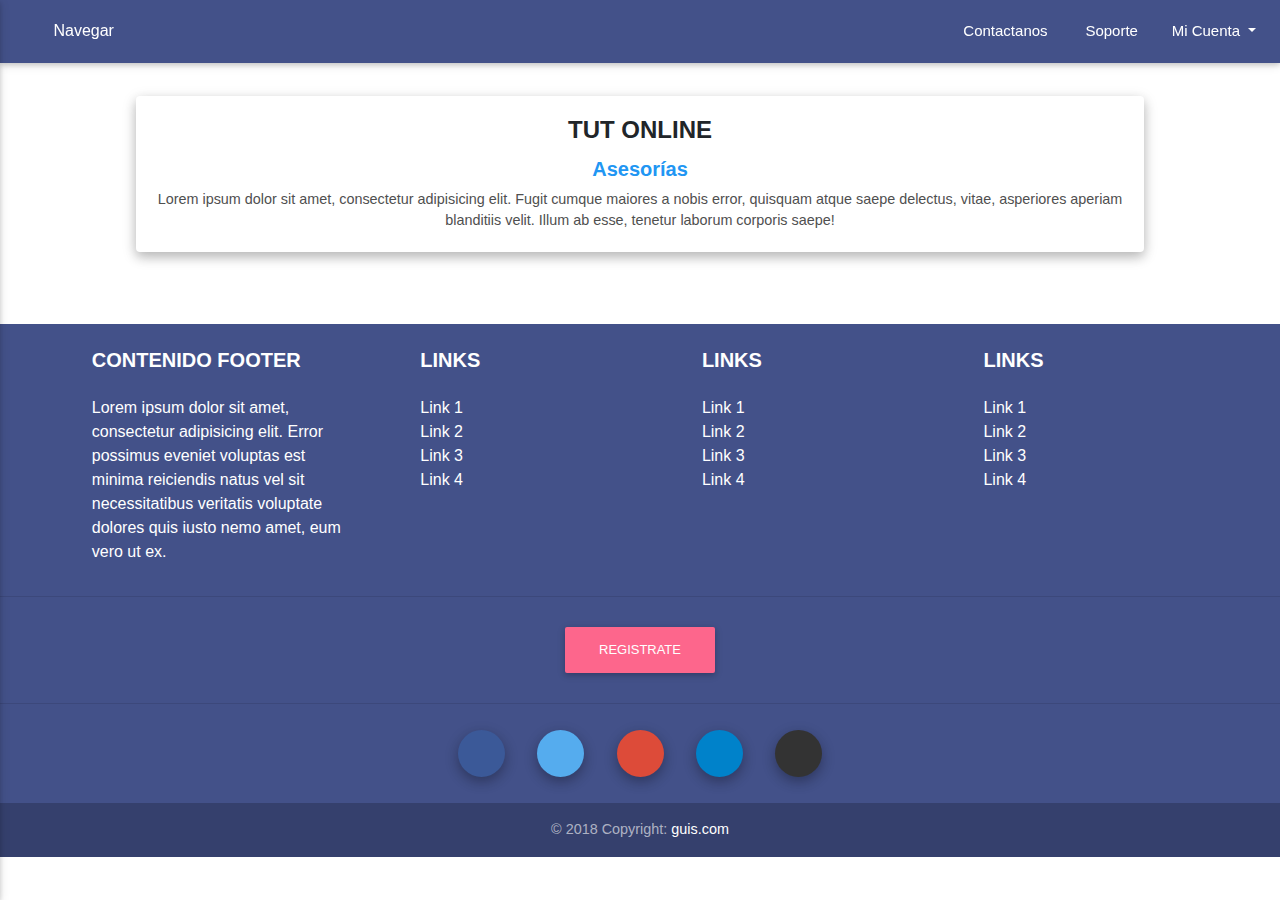
==== prototipo v1.2/index.html @ 43c674c7 "Subida de archivos" ====
<!DOCTYPE html>
<html lang="en"><head>
<meta http-equiv="content-type" content="text/html; charset=UTF-8">
    <meta charset="utf-8">
    <meta name="viewport" content="width=device-width, initial-scale=1, shrink-to-fit=no">
    <meta http-equiv="x-ua-compatible" content="ie=edge">
    <title>Prototipo v1.2</title>

    <!-- Font Awesome -->
    <link rel="stylesheet" href="css/font-awesome.css">

    <!-- Bootstrap core CSS -->
    <link href="css/bootstrap.css" rel="stylesheet">

    <!-- Material Design Bootstrap -->
    <link href="css/mdb.css" rel="stylesheet">
<!--
<style type="text/css">/* Chart.js */
    @-webkit-keyframes chartjs-render-animation{
        from{opacity:0.99}to{opacity:1}
        }
    @keyframes chartjs-render-animation{
        from{opacity:0.99}to{opacity:1}
    }
    .chartjs-render-monitor{
        -webkit-animation:chartjs-render-animation 0.001s;
        animation:chartjs-render-animation 0.001s;
    }
</style> -->
</head>

<body class="fixed-sn indigo-skin">
    
    <!--Double navigation-->
    <header>
        <!-- Sidebar navigation -->
        <div id="slide-out" class="side-nav sn-bg-1 fixed" style="transform: translateX(-100%);">
            <ul class="custom-scrollbar">
                <!-- Logo -->
                <li>
                    <div class="logo-wrapper waves-light waves-effect waves-light">
                        <a href="#"><img src="img/img-logo.png" class="img-fluid flex-center"></a>
                    </div>
                </li>
                <!--/. Logo -->
                <!--Social-->
                <li>
                    <ul class="social">
                        <li><a href="#" class="icons-sm fb-ic"><i class="fa fa-facebook"> </i></a></li>
                        <li><a href="#" class="icons-sm pin-ic"><i class="fa fa-pinterest"> </i></a></li>
                        <li><a href="#" class="icons-sm gplus-ic"><i class="fa fa-google-plus"> </i></a></li>
                        <li><a href="#" class="icons-sm tw-ic"><i class="fa fa-twitter"> </i></a></li>
                    </ul>
                </li>
                <!--/Social-->
                <!--Search Form
                <li>
                    <form class="search-form" role="search">
                        <div class="form-group md-form mt-0 pt-1 waves-light waves-effect waves-light">
                            <input class="form-control" placeholder="Search" type="text">
                        </div>
                    </form>
                </li>
                /.Search Form-->
                <!-- Side navigation links -->
                <li>
                    <ul class="collapsible collapsible-accordion">
                        <li><a class="collapsible-header waves-effect arrow-r"><i class="fa fa-chevron-right"></i> Asesorías<i class="fa fa-angle-down rotate-icon"></i></a>
                            <div class="collapsible-body">
                                <ul class="list-unstyled">
                                    <li><a href="#" class="waves-effect">Mis cursos</a>
                                    </li>
                                    <li><a href="./retos.html" class="waves-effect">Retos</a>
                                    </li>
                                </ul>
                            </div>
                        </li>
                        <li>
                            <a class="collapsible-header waves-effect arrow-r"><i class="fa fa-hand-pointer-o"></i> Notificaciones<i class="fa fa-angle-down rotate-icon"></i></a> 
                        </li>
                        <li><a class="collapsible-header waves-effect arrow-r"><i class="fa fa-search"></i> Explorar<i class="fa fa-angle-down rotate-icon"></i></a>
                            <div class="collapsible-body">
                                <ul class="list-unstyled">
                                    <li><a href="#" class="waves-effect">Cursos</a>
                                    </li>
                                    <li><a href="#" class="waves-effect">Tutores</a>
                                    </li>
                                </ul>
                            </div>
                        </li>
                        <li><a class="collapsible-header waves-effect arrow-r"><i class="fa fa-envelope-o"></i> Acerca de<i class="fa fa-angle-down rotate-icon"></i></a>
                            <div class="collapsible-body">
                                <ul class="list-unstyled">
                                    <li><a href="#" class="waves-effect">FAQ</a>
                                    </li>
                                </ul>
                            </div>
                        </li>
                    </ul>
                </li>
                <!--/. Side navigation links -->
            </ul>
            <div class="sidenav-bg mask-strong"></div>
        </div>
        <!--/. Sidebar navigation -->
        <!-- Navbar -->
        <nav class="navbar fixed-top navbar-toggleable-md navbar-expand-lg scrolling-navbar double-nav">
            <!-- SideNav slide-out button -->
            <div class="float-left">
                <a href="#" data-activates="slide-out" class="button-collapse"><i class="fa fa-bars"></i></a>
            </div>
            <!-- Breadcrumb-->
            <div class="breadcrumb-dn mr-auto">
                <p>Navegar</p>
            </div>
            <ul class="nav navbar-nav nav-flex-icons ml-auto">
                <li class="nav-item">
                    <a class="nav-link waves-effect waves-light"><i class="fa fa-envelope"></i> <span class="clearfix d-none d-sm-inline-block">Contactanos</span></a>
                </li>
                <li class="nav-item">
                    <a class="nav-link waves-effect waves-light"><i class="fa fa-comments-o"></i> <span class="clearfix d-none d-sm-inline-block">Soporte</span></a>
                </li>
                <li class="nav-item dropdown">
                    <a class="nav-link dropdown-toggle waves-effect waves-light" href="#" id="navbarDropdownMenuLink" data-toggle="dropdown" aria-haspopup="true" aria-expanded="false">
                        <i class="fa fa-user"></i><span class="clearfix d-none d-sm-inline-block">Mi Cuenta</span>
                    </a>
                    <div class="dropdown-menu dropdown-menu-right" aria-labelledby="navbarDropdownMenuLink">
                        <a class="dropdown-item waves-effect waves-light" href="#">Perfil</a>
                        <a class="dropdown-item waves-effect waves-light" href="#">Mis Cursos</a>
                        <a class="dropdown-item waves-effect waves-light" href="#"><i class="fa fa-close"></i> <span class="clearfix d-none d-sm-inline-block">Cerrar sesión</span></a>
                    </div>
                </li>
            </ul>
        </nav>
        <!-- /.Navbar -->
    </header>
    <!--/.Double navigation-->
    
    <!--Main layout-->
    <main>
        
        <div class="container-fluid text-center">

            <!--Card-->
            <div class="card card-cascade wider reverse my-4 pb-5">

                <!--Card image-->
                <div class="view overlay rgba-white-slight wow fadeIn animated" style="visibility: visible; animation-name: fadeIn;">
                    <img src="" class="img-fluid">
                    <a href="#!">
                        <div class="mask waves-effect waves-light"></div>
                    </a>
                </div>
                <!--/Card image-->

                <!--Card content-->
                <div class="card-body text-center wow fadeIn animated" data-wow-delay="0.2s" style="visibility: visible; animation-name: fadeIn; animation-delay: 0.2s;">
                    <!--Title-->
                    <h4 class="card-title"><strong>TUT ONLINE</strong></h4>
                    <h5 class="blue-text"><strong>Asesorías</strong></h5>

                    <p class="card-text">Lorem ipsum dolor sit amet, consectetur adipisicing elit. Fugit cumque maiores a nobis error, quisquam atque saepe delectus, vitae, asperiores aperiam blanditiis velit. Illum ab esse, tenetur laborum corporis saepe!</p>

                </div>
                <!--/.Card content-->

            </div>
            <!--/.Card-->
        
        </div>
        
    </main>
    <!--/Main layout-->

    <!--Footer-->
    <footer class="page-footer text-center text-md-left pt-4">

        <!--Footer Links-->
        <div class="container-fluid">
            <div class="row">

                <!--First column-->
                <div class="col-md-3">
                    <h5 class="text-uppercase font-weight-bold mb-4">Contenido Footer</h5>
                    <p>Lorem ipsum dolor sit amet, consectetur adipisicing elit. Error possimus eveniet voluptas est minima reiciendis natus vel sit necessitatibus veritatis voluptate dolores quis iusto nemo amet, eum vero ut ex.</p>
                </div>
                <!--/.First column-->

                <hr class="w-100 clearfix d-md-none">

                <!--Second column-->
                <div class="col-md-2 mx-auto">
                    <h5 class="text-uppercase font-weight-bold mb-4">Links</h5>
                    <ul class="list-unstyled">
                        <li><a href="#!">Link 1</a></li>
                        <li><a href="#!">Link 2</a></li>
                        <li><a href="#!">Link 3</a></li>
                        <li><a href="#!">Link 4</a></li>
                    </ul>
                </div>
                <!--/.Second column-->

                <hr class="w-100 clearfix d-md-none">

                <!--Third column-->
                <div class="col-md-2 mx-auto">
                    <h5 class="text-uppercase font-weight-bold mb-4">Links</h5>
                    <ul class="list-unstyled">
                        <li><a href="#!">Link 1</a></li>
                        <li><a href="#!">Link 2</a></li>
                        <li><a href="#!">Link 3</a></li>
                        <li><a href="#!">Link 4</a></li>
                    </ul>
                </div>
                <!--/.Third column-->

                <hr class="w-100 clearfix d-md-none">

                <!--Fourth column-->
                <div class="col-md-2 mx-auto">
                    <h5 class="text-uppercase font-weight-bold mb-4">Links</h5>
                    <ul class="list-unstyled">
                        <li><a href="#!">Link 1</a></li>
                        <li><a href="#!">Link 2</a></li>
                        <li><a href="#!">Link 3</a></li>
                        <li><a href="#!">Link 4</a></li>
                    </ul>
                </div>
                <!--/.Fourth column-->

            </div>
        </div>
        <!--/.Footer Links-->

        <hr>

        <!--Call to action-->
        <div class="call-to-action text-center my-4">
            <ul class="list-unstyled list-inline">
                <li class="list-inline-item"><a href="" class="btn btn-primary waves-effect waves-light">Registrate</a></li>
            </ul>
        </div>
        <!--/.Call to action-->

        <hr>

        <!--Social buttons-->
        <div class="social-section text-center">
            <ul class="list-unstyled list-inline">
                <li class="list-inline-item"><a class="btn-floating btn-fb waves-effect waves-light"><i class="fa fa-facebook"> </i></a></li>
                <li class="list-inline-item"><a class="btn-floating btn-tw waves-effect waves-light"><i class="fa fa-twitter"> </i></a></li>
                <li class="list-inline-item"><a class="btn-floating btn-gplus waves-effect waves-light"><i class="fa fa-google-plus"> </i></a></li>
                <li class="list-inline-item"><a class="btn-floating btn-li waves-effect waves-light"><i class="fa fa-linkedin"> </i></a></li>
                <li class="list-inline-item"><a class="btn-floating btn-git waves-effect waves-light"><i class="fa fa-github"> </i></a></li>
            </ul>
        </div>
        <!--/.Social buttons-->

        <!--Copyright-->
        <div class="footer-copyright py-3 text-center">
            <div class="container-fluid">
                © 2018 Copyright: <a href=""> guis.com </a>

            </div>
        </div>
        <!--/.Copyright-->

    </footer>
    <!--/.Footer-->

    <!-- SCRIPTS -->
    <!-- JQuery -->
    <script type="text/javascript" src="js/jquery-3.js"></script>

    <!-- Tooltips -->
    <script type="text/javascript" src="js/popper.js"></script>

    <!-- Bootstrap core JavaScript -->
    <script type="text/javascript" src="js/bootstrap.js"></script>

    <!-- MDB core JavaScript -->
    <script type="text/javascript" src="js/mdb.js"></script>
    <script>

        // SideNav Initialization
        $(".button-collapse").sideNav();
        
        new WOW().init();
    
    </script><div class="drag-target" style="left: 0px; touch-action: pan-y; -moz-user-select: none;"></div>




<div class="hiddendiv common"></div><div id="simple-translate-button" style="display: none;"></div><div id="simple-translate-panel" style="display: none;"><p>...</p></div></body></html>
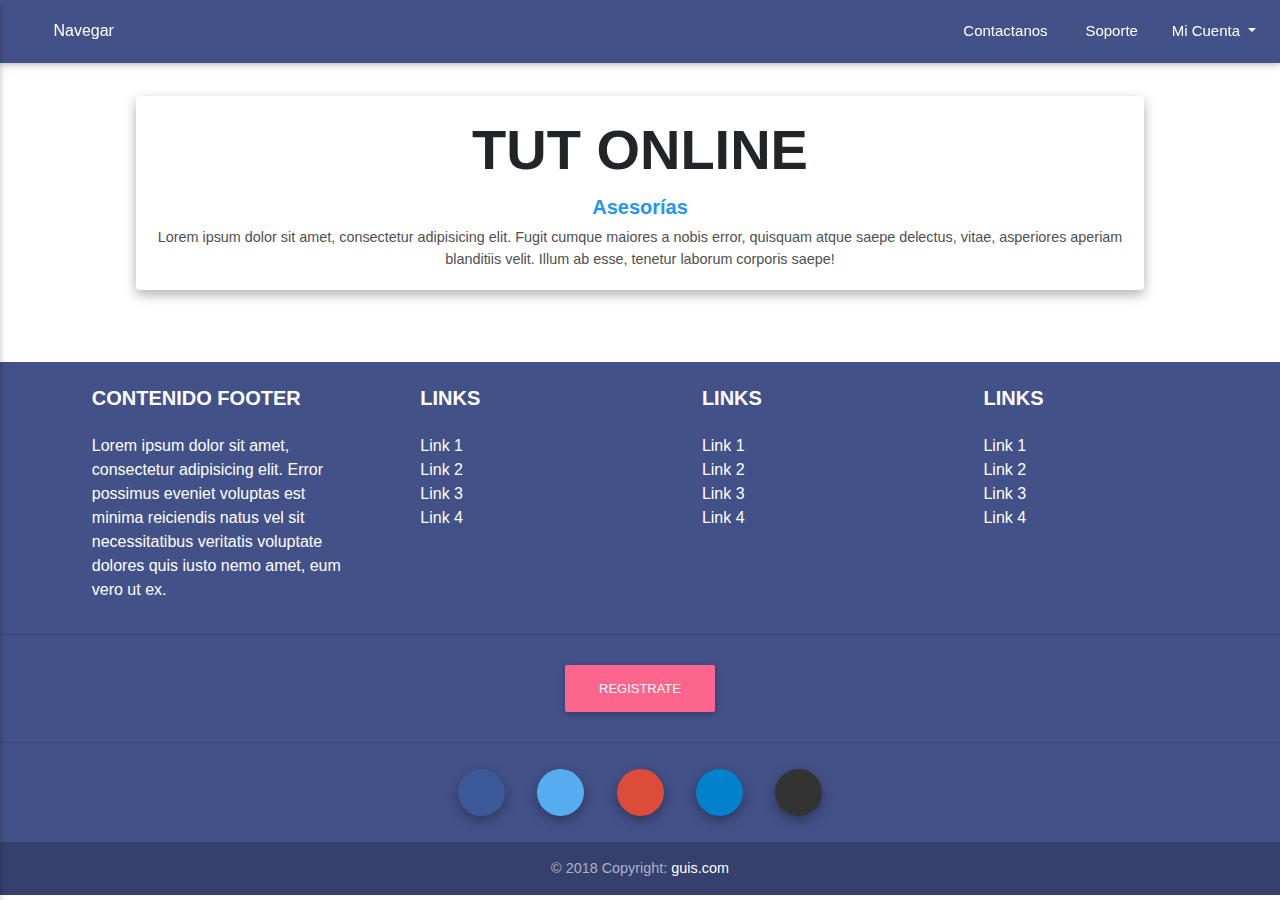
==== commit abb716fc: "v1.3" ====
--- a/prototipo v1.2/index.html
+++ b/prototipo v1.2/index.html
@@ -14,19 +14,6 @@
 
     <!-- Material Design Bootstrap -->
     <link href="css/mdb.css" rel="stylesheet">
-<!--
-<style type="text/css">/* Chart.js */
-    @-webkit-keyframes chartjs-render-animation{
-        from{opacity:0.99}to{opacity:1}
-        }
-    @keyframes chartjs-render-animation{
-        from{opacity:0.99}to{opacity:1}
-    }
-    .chartjs-render-monitor{
-        -webkit-animation:chartjs-render-animation 0.001s;
-        animation:chartjs-render-animation 0.001s;
-    }
-</style> -->
 </head>
 
 <body class="fixed-sn indigo-skin">
@@ -39,7 +26,7 @@
                 <!-- Logo -->
                 <li>
                     <div class="logo-wrapper waves-light waves-effect waves-light">
-                        <a href="#"><img src="img/img-logo.png" class="img-fluid flex-center"></a>
+                        <a href="index.html"><img src="img/img-logo.png" class="img-fluid flex-center"></a>
                     </div>
                 </li>
                 <!--/. Logo -->
@@ -68,7 +55,7 @@
                         <li><a class="collapsible-header waves-effect arrow-r"><i class="fa fa-chevron-right"></i> Asesorías<i class="fa fa-angle-down rotate-icon"></i></a>
                             <div class="collapsible-body">
                                 <ul class="list-unstyled">
-                                    <li><a href="#" class="waves-effect">Mis cursos</a>
+                                    <li><a href="./mis_cursos.html" class="waves-effect">Mis cursos</a>
                                     </li>
                                     <li><a href="./retos.html" class="waves-effect">Retos</a>
                                     </li>
@@ -81,9 +68,9 @@
                         <li><a class="collapsible-header waves-effect arrow-r"><i class="fa fa-search"></i> Explorar<i class="fa fa-angle-down rotate-icon"></i></a>
                             <div class="collapsible-body">
                                 <ul class="list-unstyled">
-                                    <li><a href="#" class="waves-effect">Cursos</a>
-                                    </li>
-                                    <li><a href="#" class="waves-effect">Tutores</a>
+                                    <li><a href="./explorar.html" class="waves-effect">Cursos</a>
+                                    </li>
+                                    <li><a href="./tutores.html" class="waves-effect">Tutores</a>
                                     </li>
                                 </ul>
                             </div>
@@ -156,7 +143,7 @@
                 <!--Card content-->
                 <div class="card-body text-center wow fadeIn animated" data-wow-delay="0.2s" style="visibility: visible; animation-name: fadeIn; animation-delay: 0.2s;">
                     <!--Title-->
-                    <h4 class="card-title"><strong>TUT ONLINE</strong></h4>
+                    <h4 class="card-title display-4"><strong>TUT ONLINE</strong></h4>
                     <h5 class="blue-text"><strong>Asesorías</strong></h5>
 
                     <p class="card-text">Lorem ipsum dolor sit amet, consectetur adipisicing elit. Fugit cumque maiores a nobis error, quisquam atque saepe delectus, vitae, asperiores aperiam blanditiis velit. Illum ab esse, tenetur laborum corporis saepe!</p>
--- a/prototipo v1.2/css/mdb.css
+++ b/prototipo v1.2/css/mdb.css
@@ -36,7 +36,7 @@
  * Licensed under the MIT license - http://opensource.org/licenses/MIT
  *
  * Copyright (c) 2017 Daniel Eden
- */.animated{-webkit-animation-duration:1s;animation-duration:1s;-webkit-animation-fill-mode:both;animation-fill-mode:both}.animated.infinite{-webkit-animation-iteration-count:infinite;animation-iteration-count:infinite}.animated.hinge{-webkit-animation-duration:2s;animation-duration:2s}@-webkit-keyframes fadeIn{from{opacity:0}to{opacity:1}}@keyframes fadeIn{from{opacity:0}to{opacity:1}}.fadeIn{-webkit-animation-name:fadeIn;animation-name:fadeIn}@-webkit-keyframes fadeInDown{from{opacity:0;-webkit-transform:translate3d(0,-100%,0);transform:translate3d(0,-100%,0)}to{opacity:1;-webkit-transform:none;transform:none}}@keyframes fadeInDown{from{opacity:0;-webkit-transform:translate3d(0,-100%,0);transform:translate3d(0,-100%,0)}to{opacity:1;-webkit-transform:none;transform:none}}.fadeInDown{-webkit-animation-name:fadeInDown;animation-name:fadeInDown}@-webkit-keyframes fadeInLeft{from{opacity:0;-webkit-transform:translate3d(-100%,0,0);transform:translate3d(-100%,0,0)}to{opacity:1;-webkit-transform:none;transform:none}}@keyframes fadeInLeft{from{opacity:0;-webkit-transform:translate3d(-100%,0,0);transform:translate3d(-100%,0,0)}to{opacity:1;-webkit-transform:none;transform:none}}.fadeInLeft{-webkit-animation-name:fadeInLeft;animation-name:fadeInLeft}@-webkit-keyframes fadeInRight{from{opacity:0;-webkit-transform:translate3d(100%,0,0);transform:translate3d(100%,0,0)}to{opacity:1;-webkit-transform:none;transform:none}}@keyframes fadeInRight{from{opacity:0;-webkit-transform:translate3d(100%,0,0);transform:translate3d(100%,0,0)}to{opacity:1;-webkit-transform:none;transform:none}}.fadeInRight{-webkit-animation-name:fadeInRight;animation-name:fadeInRight}@-webkit-keyframes fadeInUp{from{opacity:0;-webkit-transform:translate3d(0,100%,0);transform:translate3d(0,100%,0)}to{opacity:1;-webkit-transform:none;transform:none}}@keyframes fadeInUp{from{opacity:0;-webkit-transform:translate3d(0,100%,0);transform:translate3d(0,100%,0)}to{opacity:1;-webkit-transform:none;transform:none}}.fadeInUp{-webkit-animation-name:fadeInUp;animation-name:fadeInUp}@-webkit-keyframes fadeOut{from{opacity:1}to{opacity:0}}@keyframes fadeOut{from{opacity:1}to{opacity:0}}.fadeOut{-webkit-animation-name:fadeOut;animation-name:fadeOut}@-webkit-keyframes fadeOutDown{from{opacity:1}to{opacity:0;-webkit-transform:translate3d(0,100%,0);transform:translate3d(0,100%,0)}}@keyframes fadeOutDown{from{opacity:1}to{opacity:0;-webkit-transform:translate3d(0,100%,0);transform:translate3d(0,100%,0)}}.fadeOutDown{-webkit-animation-name:fadeOutDown;animation-name:fadeOutDown}@-webkit-keyframes fadeOutLeft{from{opacity:1}to{opacity:0;-webkit-transform:translate3d(-100%,0,0);transform:translate3d(-100%,0,0)}}@keyframes fadeOutLeft{from{opacity:1}to{opacity:0;-webkit-transform:translate3d(-100%,0,0);transform:translate3d(-100%,0,0)}}.fadeOutLeft{-webkit-animation-name:fadeOutLeft;animation-name:fadeOutLeft}@-webkit-keyframes fadeOutRight{from{opacity:1}to{opacity:0;-webkit-transform:translate3d(100%,0,0);transform:translate3d(100%,0,0)}}@keyframes fadeOutRight{from{opacity:1}to{opacity:0;-webkit-transform:translate3d(100%,0,0);transform:translate3d(100%,0,0)}}.fadeOutRight{-webkit-animation-name:fadeOutRight;animation-name:fadeOutRight}@-webkit-keyframes fadeOutUp{from{opacity:1}to{opacity:0;-webkit-transform:translate3d(0,-100%,0);transform:translate3d(0,-100%,0)}}@keyframes fadeOutUp{from{opacity:1}to{opacity:0;-webkit-transform:translate3d(0,-100%,0);transform:translate3d(0,-100%,0)}}.fadeOutUp{-webkit-animation-name:fadeOutUp;animation-name:fadeOutUp}.animated.bounceIn,.animated.bounceOut,.animated.flipOutX,.animated.flipOutY{-webkit-animation-duration:.75s;animation-duration:.75s}@-webkit-keyframes bounce{20%,53%,80%,from,to{-webkit-animation-timing-function:cubic-bezier(.215,.61,.355,1);animation-timing-function:cubic-bezier(.215,.61,.355,1);-webkit-transform:translate3d(0,0,0);transform:translate3d(0,0,0)}40%,43%{-webkit-animation-timing-function:cubic-bezier(.755,.05,.855,.06);animation-timing-function:cubic-bezier(.755,.05,.855,.06);-webkit-transform:translate3d(0,-30px,0);transform:translate3d(0,-30px,0)}70%{-webkit-animation-timing-function:cubic-bezier(.755,.05,.855,.06);animation-timing-function:cubic-bezier(.755,.05,.855,.06);-webkit-transform:translate3d(0,-15px,0);transform:translate3d(0,-15px,0)}90%{-webkit-transform:translate3d(0,-4px,0);transform:translate3d(0,-4px,0)}}@keyframes bounce{20%,53%,80%,from,to{-webkit-animation-timing-function:cubic-bezier(.215,.61,.355,1);animation-timing-function:cubic-bezier(.215,.61,.355,1);-webkit-transform:translate3d(0,0,0);transform:translate3d(0,0,0)}40%,43%{-webkit-animation-timing-function:cubic-bezier(.755,.05,.855,.06);animation-timing-function:cubic-bezier(.755,.05,.855,.06);-webkit-transform:translate3d(0,-30px,0);transform:translate3d(0,-30px,0)}70%{-webkit-animation-timing-function:cubic-bezier(.755,.05,.855,.06);animation-timing-function:cubic-bezier(.755,.05,.855,.06);-webkit-transform:translate3d(0,-15px,0);transform:translate3d(0,-15px,0)}90%{-webkit-transform:translate3d(0,-4px,0);transform:translate3d(0,-4px,0)}}.bounce{-webkit-animation-name:bounce;animation-name:bounce;-webkit-transform-origin:center bottom;-ms-transform-origin:center bottom;transform-origin:center bottom}@-webkit-keyframes flash{50%,from,to{opacity:1}25%,75%{opacity:0}}@keyframes flash{50%,from,to{opacity:1}25%,75%{opacity:0}}.flash{-webkit-animation-name:flash;animation-name:flash}@-webkit-keyframes pulse{from,to{-webkit-transform:scale3d(1,1,1);transform:scale3d(1,1,1)}50%{-webkit-transform:scale3d(1.05,1.05,1.05);transform:scale3d(1.05,1.05,1.05)}}@keyframes pulse{from,to{-webkit-transform:scale3d(1,1,1);transform:scale3d(1,1,1)}50%{-webkit-transform:scale3d(1.05,1.05,1.05);transform:scale3d(1.05,1.05,1.05)}}.pulse{-webkit-animation-name:pulse;animation-name:pulse}@-webkit-keyframes rubberBand{from,to{-webkit-transform:scale3d(1,1,1);transform:scale3d(1,1,1)}30%{-webkit-transform:scale3d(1.25,.75,1);transform:scale3d(1.25,.75,1)}40%{-webkit-transform:scale3d(.75,1.25,1);transform:scale3d(.75,1.25,1)}50%{-webkit-transform:scale3d(1.15,.85,1);transform:scale3d(1.15,.85,1)}65%{-webkit-transform:scale3d(.95,1.05,1);transform:scale3d(.95,1.05,1)}75%{-webkit-transform:scale3d(1.05,.95,1);transform:scale3d(1.05,.95,1)}}@keyframes rubberBand{from,to{-webkit-transform:scale3d(1,1,1);transform:scale3d(1,1,1)}30%{-webkit-transform:scale3d(1.25,.75,1);transform:scale3d(1.25,.75,1)}40%{-webkit-transform:scale3d(.75,1.25,1);transform:scale3d(.75,1.25,1)}50%{-webkit-transform:scale3d(1.15,.85,1);transform:scale3d(1.15,.85,1)}65%{-webkit-transform:scale3d(.95,1.05,1);transform:scale3d(.95,1.05,1)}75%{-webkit-transform:scale3d(1.05,.95,1);transform:scale3d(1.05,.95,1)}}.rubberBand{-webkit-animation-name:rubberBand;animation-name:rubberBand}@-webkit-keyframes shake{from,to{-webkit-transform:translate3d(0,0,0);transform:translate3d(0,0,0)}10%,30%,50%,70%,90%{-webkit-transform:translate3d(-10px,0,0);transform:translate3d(-10px,0,0)}20%,40%,60%,80%{-webkit-transform:translate3d(10px,0,0);transform:translate3d(10px,0,0)}}@keyframes shake{from,to{-webkit-transform:translate3d(0,0,0);transform:translate3d(0,0,0)}10%,30%,50%,70%,90%{-webkit-transform:translate3d(-10px,0,0);transform:translate3d(-10px,0,0)}20%,40%,60%,80%{-webkit-transform:translate3d(10px,0,0);transform:translate3d(10px,0,0)}}.shake{-webkit-animation-name:shake;animation-name:shake}@-webkit-keyframes headShake{0%{-webkit-transform:translateX(0);transform:translateX(0)}6.5%{-webkit-transform:translateX(-6px) rotateY(-9deg);transform:translateX(-6px) rotateY(-9deg)}18.5%{-webkit-transform:translateX(5px) rotateY(7deg);transform:translateX(5px) rotateY(7deg)}31.5%{-webkit-transform:translateX(-3px) rotateY(-5deg);transform:translateX(-3px) rotateY(-5deg)}43.5%{-webkit-transform:translateX(2px) rotateY(3deg);transform:translateX(2px) rotateY(3deg)}50%{-webkit-transform:translateX(0);transform:translateX(0)}}@keyframes headShake{0%{-webkit-transform:translateX(0);transform:translateX(0)}6.5%{-webkit-transform:translateX(-6px) rotateY(-9deg);transform:translateX(-6px) rotateY(-9deg)}18.5%{-webkit-transform:translateX(5px) rotateY(7deg);transform:translateX(5px) rotateY(7deg)}31.5%{-webkit-transform:translateX(-3px) rotateY(-5deg);transform:translateX(-3px) rotateY(-5deg)}43.5%{-webkit-transform:translateX(2px) rotateY(3deg);transform:translateX(2px) rotateY(3deg)}50%{-webkit-transform:translateX(0);transform:translateX(0)}}.headShake{-webkit-animation-timing-function:ease-in-out;animation-timing-function:ease-in-out;-webkit-animation-name:headShake;animation-name:headShake}@-webkit-keyframes swing{20%{-webkit-transform:rotate3d(0,0,1,15deg);transform:rotate3d(0,0,1,15deg)}40%{-webkit-transform:rotate3d(0,0,1,-10deg);transform:rotate3d(0,0,1,-10deg)}60%{-webkit-transform:rotate3d(0,0,1,5deg);transform:rotate3d(0,0,1,5deg)}80%{-webkit-transform:rotate3d(0,0,1,-5deg);transform:rotate3d(0,0,1,-5deg)}to{-webkit-transform:rotate3d(0,0,1,0deg);transform:rotate3d(0,0,1,0deg)}}@keyframes swing{20%{-webkit-transform:rotate3d(0,0,1,15deg);transform:rotate3d(0,0,1,15deg)}40%{-webkit-transform:rotate3d(0,0,1,-10deg);transform:rotate3d(0,0,1,-10deg)}60%{-webkit-transform:rotate3d(0,0,1,5deg);transform:rotate3d(0,0,1,5deg)}80%{-webkit-transform:rotate3d(0,0,1,-5deg);transform:rotate3d(0,0,1,-5deg)}to{-webkit-transform:rotate3d(0,0,1,0deg);transform:rotate3d(0,0,1,0deg)}}.swing{-webkit-transform-origin:top center;-ms-transform-origin:top center;transform-origin:top center;-webkit-animation-name:swing;animation-name:swing}@-webkit-keyframes tada{from,to{-webkit-transform:scale3d(1,1,1);transform:scale3d(1,1,1)}10%,20%{-webkit-transform:scale3d(.9,.9,.9) rotate3d(0,0,1,-3deg);transform:scale3d(.9,.9,.9) rotate3d(0,0,1,-3deg)}30%,50%,70%,90%{-webkit-transform:scale3d(1.1,1.1,1.1) rotate3d(0,0,1,3deg);transform:scale3d(1.1,1.1,1.1) rotate3d(0,0,1,3deg)}40%,60%,80%{-webkit-transform:scale3d(1.1,1.1,1.1) rotate3d(0,0,1,-3deg);transform:scale3d(1.1,1.1,1.1) rotate3d(0,0,1,-3deg)}}@keyframes tada{from,to{-webkit-transform:scale3d(1,1,1);transform:scale3d(1,1,1)}10%,20%{-webkit-transform:scale3d(.9,.9,.9) rotate3d(0,0,1,-3deg);transform:scale3d(.9,.9,.9) rotate3d(0,0,1,-3deg)}30%,50%,70%,90%{-webkit-transform:scale3d(1.1,1.1,1.1) rotate3d(0,0,1,3deg);transform:scale3d(1.1,1.1,1.1) rotate3d(0,0,1,3deg)}40%,60%,80%{-webkit-transform:scale3d(1.1,1.1,1.1) rotate3d(0,0,1,-3deg);transform:scale3d(1.1,1.1,1.1) rotate3d(0,0,1,-3deg)}}.tada{-webkit-animation-name:tada;animation-name:tada}@-webkit-keyframes wobble{from,to{-webkit-transform:none;transform:none}15%{-webkit-transform:translate3d(-25%,0,0) rotate3d(0,0,1,-5deg);transform:translate3d(-25%,0,0) rotate3d(0,0,1,-5deg)}30%{-webkit-transform:translate3d(20%,0,0) rotate3d(0,0,1,3deg);transform:translate3d(20%,0,0) rotate3d(0,0,1,3deg)}45%{-webkit-transform:translate3d(-15%,0,0) rotate3d(0,0,1,-3deg);transform:translate3d(-15%,0,0) rotate3d(0,0,1,-3deg)}60%{-webkit-transform:translate3d(10%,0,0) rotate3d(0,0,1,2deg);transform:translate3d(10%,0,0) rotate3d(0,0,1,2deg)}75%{-webkit-transform:translate3d(-5%,0,0) rotate3d(0,0,1,-1deg);transform:translate3d(-5%,0,0) rotate3d(0,0,1,-1deg)}}@keyframes wobble{from,to{-webkit-transform:none;transform:none}15%{-webkit-transform:translate3d(-25%,0,0) rotate3d(0,0,1,-5deg);transform:translate3d(-25%,0,0) rotate3d(0,0,1,-5deg)}30%{-webkit-transform:translate3d(20%,0,0) rotate3d(0,0,1,3deg);transform:translate3d(20%,0,0) rotate3d(0,0,1,3deg)}45%{-webkit-transform:translate3d(-15%,0,0) rotate3d(0,0,1,-3deg);transform:translate3d(-15%,0,0) rotate3d(0,0,1,-3deg)}60%{-webkit-transform:translate3d(10%,0,0) rotate3d(0,0,1,2deg);transform:translate3d(10%,0,0) rotate3d(0,0,1,2deg)}75%{-webkit-transform:translate3d(-5%,0,0) rotate3d(0,0,1,-1deg);transform:translate3d(-5%,0,0) rotate3d(0,0,1,-1deg)}}.wobble{-webkit-animation-name:wobble;animation-name:wobble}@-webkit-keyframes jello{11.1%,from,to{-webkit-transform:none;transform:none}22.2%{-webkit-transform:skewX(-12.5deg) skewY(-12.5deg);transform:skewX(-12.5deg) skewY(-12.5deg)}33.3%{-webkit-transform:skewX(6.25deg) skewY(6.25deg);transform:skewX(6.25deg) skewY(6.25deg)}44.4%{-webkit-transform:skewX(-3.125deg) skewY(-3.125deg);transform:skewX(-3.125deg) skewY(-3.125deg)}55.5%{-webkit-transform:skewX(1.5625deg) skewY(1.5625deg);transform:skewX(1.5625deg) skewY(1.5625deg)}66.6%{-webkit-transform:skewX(-.78125deg) skewY(-.78125deg);transform:skewX(-.78125deg) skewY(-.78125deg)}77.7%{-webkit-transform:skewX(.39063deg) skewY(.39063deg);transform:skewX(.39063deg) skewY(.39063deg)}88.8%{-webkit-transform:skewX(-.19531deg) skewY(-.19531deg);transform:skewX(-.19531deg) skewY(-.19531deg)}}@keyframes jello{11.1%,from,to{-webkit-transform:none;transform:none}22.2%{-webkit-transform:skewX(-12.5deg) skewY(-12.5deg);transform:skewX(-12.5deg) skewY(-12.5deg)}33.3%{-webkit-transform:skewX(6.25deg) skewY(6.25deg);transform:skewX(6.25deg) skewY(6.25deg)}44.4%{-webkit-transform:skewX(-3.125deg) skewY(-3.125deg);transform:skewX(-3.125deg) skewY(-3.125deg)}55.5%{-webkit-transform:skewX(1.5625deg) skewY(1.5625deg);transform:skewX(1.5625deg) skewY(1.5625deg)}66.6%{-webkit-transform:skewX(-.78125deg) skewY(-.78125deg);transform:skewX(-.78125deg) skewY(-.78125deg)}77.7%{-webkit-transform:skewX(.39063deg) skewY(.39063deg);transform:skewX(.39063deg) skewY(.39063deg)}88.8%{-webkit-transform:skewX(-.19531deg) skewY(-.19531deg);transform:skewX(-.19531deg) skewY(-.19531deg)}}.jello{-webkit-animation-name:jello;animation-name:jello;-webkit-transform-origin:center;-ms-transform-origin:center;transform-origin:center}@-webkit-keyframes bounceIn{20%,40%,60%,80%,from,to{-webkit-animation-timing-function:cubic-bezier(.215,.61,.355,1);animation-timing-function:cubic-bezier(.215,.61,.355,1)}0%{opacity:0;-webkit-transform:scale3d(.3,.3,.3);transform:scale3d(.3,.3,.3)}20%{-webkit-transform:scale3d(1.1,1.1,1.1);transform:scale3d(1.1,1.1,1.1)}40%{-webkit-transform:scale3d(.9,.9,.9);transform:scale3d(.9,.9,.9)}60%{opacity:1;-webkit-transform:scale3d(1.03,1.03,1.03);transform:scale3d(1.03,1.03,1.03)}80%{-webkit-transform:scale3d(.97,.97,.97);transform:scale3d(.97,.97,.97)}to{opacity:1;-webkit-transform:scale3d(1,1,1);transform:scale3d(1,1,1)}}@keyframes bounceIn{20%,40%,60%,80%,from,to{-webkit-animation-timing-function:cubic-bezier(.215,.61,.355,1);animation-timing-function:cubic-bezier(.215,.61,.355,1)}0%{opacity:0;-webkit-transform:scale3d(.3,.3,.3);transform:scale3d(.3,.3,.3)}20%{-webkit-transform:scale3d(1.1,1.1,1.1);transform:scale3d(1.1,1.1,1.1)}40%{-webkit-transform:scale3d(.9,.9,.9);transform:scale3d(.9,.9,.9)}60%{opacity:1;-webkit-transform:scale3d(1.03,1.03,1.03);transform:scale3d(1.03,1.03,1.03)}80%{-webkit-transform:scale3d(.97,.97,.97);transform:scale3d(.97,.97,.97)}to{opacity:1;-webkit-transform:scale3d(1,1,1);transform:scale3d(1,1,1)}}.bounceIn{-webkit-animation-name:bounceIn;animation-name:bounceIn}@-webkit-keyframes bounceInDown{60%,75%,90%,from,to{-webkit-animation-timing-function:cubic-bezier(.215,.61,.355,1);animation-timing-function:cubic-bezier(.215,.61,.355,1)}0%{opacity:0;-webkit-transform:translate3d(0,-3000px,0);transform:translate3d(0,-3000px,0)}60%{opacity:1;-webkit-transform:translate3d(0,25px,0);transform:translate3d(0,25px,0)}75%{-webkit-transform:translate3d(0,-10px,0);transform:translate3d(0,-10px,0)}90%{-webkit-transform:translate3d(0,5px,0);transform:translate3d(0,5px,0)}to{-webkit-transform:none;transform:none}}@keyframes bounceInDown{60%,75%,90%,from,to{-webkit-animation-timing-function:cubic-bezier(.215,.61,.355,1);animation-timing-function:cubic-bezier(.215,.61,.355,1)}0%{opacity:0;-webkit-transform:translate3d(0,-3000px,0);transform:translate3d(0,-3000px,0)}60%{opacity:1;-webkit-transform:translate3d(0,25px,0);transform:translate3d(0,25px,0)}75%{-webkit-transform:translate3d(0,-10px,0);transform:translate3d(0,-10px,0)}90%{-webkit-transform:translate3d(0,5px,0);transform:translate3d(0,5px,0)}to{-webkit-transform:none;transform:none}}.bounceInDown{-webkit-animation-name:bounceInDown;animation-name:bounceInDown}@-webkit-keyframes bounceInLeft{60%,75%,90%,from,to{-webkit-animation-timing-function:cubic-bezier(.215,.61,.355,1);animation-timing-function:cubic-bezier(.215,.61,.355,1)}0%{opacity:0;-webkit-transform:translate3d(-3000px,0,0);transform:translate3d(-3000px,0,0)}60%{opacity:1;-webkit-transform:translate3d(25px,0,0);transform:translate3d(25px,0,0)}75%{-webkit-transform:translate3d(-10px,0,0);transform:translate3d(-10px,0,0)}90%{-webkit-transform:translate3d(5px,0,0);transform:translate3d(5px,0,0)}to{-webkit-transform:none;transform:none}}@keyframes bounceInLeft{60%,75%,90%,from,to{-webkit-animation-timing-function:cubic-bezier(.215,.61,.355,1);animation-timing-function:cubic-bezier(.215,.61,.355,1)}0%{opacity:0;-webkit-transform:translate3d(-3000px,0,0);transform:translate3d(-3000px,0,0)}60%{opacity:1;-webkit-transform:translate3d(25px,0,0);transform:translate3d(25px,0,0)}75%{-webkit-transform:translate3d(-10px,0,0);transform:translate3d(-10px,0,0)}90%{-webkit-transform:translate3d(5px,0,0);transform:translate3d(5px,0,0)}to{-webkit-transform:none;transform:none}}.bounceInLeft{-webkit-animation-name:bounceInLeft;animation-name:bounceInLeft}@-webkit-keyframes bounceInRight{60%,75%,90%,from,to{-webkit-animation-timing-function:cubic-bezier(.215,.61,.355,1);animation-timing-function:cubic-bezier(.215,.61,.355,1)}from{opacity:0;-webkit-transform:translate3d(3000px,0,0);transform:translate3d(3000px,0,0)}60%{opacity:1;-webkit-transform:translate3d(-25px,0,0);transform:translate3d(-25px,0,0)}75%{-webkit-transform:translate3d(10px,0,0);transform:translate3d(10px,0,0)}90%{-webkit-transform:translate3d(-5px,0,0);transform:translate3d(-5px,0,0)}to{-webkit-transform:none;transform:none}}@keyframes bounceInRight{60%,75%,90%,from,to{-webkit-animation-timing-function:cubic-bezier(.215,.61,.355,1);animation-timing-function:cubic-bezier(.215,.61,.355,1)}from{opacity:0;-webkit-transform:translate3d(3000px,0,0);transform:translate3d(3000px,0,0)}60%{opacity:1;-webkit-transform:translate3d(-25px,0,0);transform:translate3d(-25px,0,0)}75%{-webkit-transform:translate3d(10px,0,0);transform:translate3d(10px,0,0)}90%{-webkit-transform:translate3d(-5px,0,0);transform:translate3d(-5px,0,0)}to{-webkit-transform:none;transform:none}}.bounceInRight{-webkit-animation-name:bounceInRight;animation-name:bounceInRight}@-webkit-keyframes bounceInUp{60%,75%,90%,from,to{-webkit-animation-timing-function:cubic-bezier(.215,.61,.355,1);animation-timing-function:cubic-bezier(.215,.61,.355,1)}from{opacity:0;-webkit-transform:translate3d(0,3000px,0);transform:translate3d(0,3000px,0)}60%{opacity:1;-webkit-transform:translate3d(0,-20px,0);transform:translate3d(0,-20px,0)}75%{-webkit-transform:translate3d(0,10px,0);transform:translate3d(0,10px,0)}90%{-webkit-transform:translate3d(0,-5px,0);transform:translate3d(0,-5px,0)}to{-webkit-transform:translate3d(0,0,0);transform:translate3d(0,0,0)}}@keyframes bounceInUp{60%,75%,90%,from,to{-webkit-animation-timing-function:cubic-bezier(.215,.61,.355,1);animation-timing-function:cubic-bezier(.215,.61,.355,1)}from{opacity:0;-webkit-transform:translate3d(0,3000px,0);transform:translate3d(0,3000px,0)}60%{opacity:1;-webkit-transform:translate3d(0,-20px,0);transform:translate3d(0,-20px,0)}75%{-webkit-transform:translate3d(0,10px,0);transform:translate3d(0,10px,0)}90%{-webkit-transform:translate3d(0,-5px,0);transform:translate3d(0,-5px,0)}to{-webkit-transform:translate3d(0,0,0);transform:translate3d(0,0,0)}}.bounceInUp{-webkit-animation-name:bounceInUp;animation-name:bounceInUp}@-webkit-keyframes bounceOut{20%{-webkit-transform:scale3d(.9,.9,.9);transform:scale3d(.9,.9,.9)}50%,55%{opacity:1;-webkit-transform:scale3d(1.1,1.1,1.1);transform:scale3d(1.1,1.1,1.1)}to{opacity:0;-webkit-transform:scale3d(.3,.3,.3);transform:scale3d(.3,.3,.3)}}@keyframes bounceOut{20%{-webkit-transform:scale3d(.9,.9,.9);transform:scale3d(.9,.9,.9)}50%,55%{opacity:1;-webkit-transform:scale3d(1.1,1.1,1.1);transform:scale3d(1.1,1.1,1.1)}to{opacity:0;-webkit-transform:scale3d(.3,.3,.3);transform:scale3d(.3,.3,.3)}}.bounceOut{-webkit-animation-name:bounceOut;animation-name:bounceOut}@-webkit-keyframes bounceOutDown{20%{-webkit-transform:translate3d(0,10px,0);transform:translate3d(0,10px,0)}40%,45%{opacity:1;-webkit-transform:translate3d(0,-20px,0);transform:translate3d(0,-20px,0)}to{opacity:0;-webkit-transform:translate3d(0,2000px,0);transform:translate3d(0,2000px,0)}}@keyframes bounceOutDown{20%{-webkit-transform:translate3d(0,10px,0);transform:translate3d(0,10px,0)}40%,45%{opacity:1;-webkit-transform:translate3d(0,-20px,0);transform:translate3d(0,-20px,0)}to{opacity:0;-webkit-transform:translate3d(0,2000px,0);transform:translate3d(0,2000px,0)}}.bounceOutDown{-webkit-animation-name:bounceOutDown;animation-name:bounceOutDown}@-webkit-keyframes bounceOutLeft{20%{opacity:1;-webkit-transform:translate3d(20px,0,0);transform:translate3d(20px,0,0)}to{opacity:0;-webkit-transform:translate3d(-2000px,0,0);transform:translate3d(-2000px,0,0)}}@keyframes bounceOutLeft{20%{opacity:1;-webkit-transform:translate3d(20px,0,0);transform:translate3d(20px,0,0)}to{opacity:0;-webkit-transform:translate3d(-2000px,0,0);transform:translate3d(-2000px,0,0)}}.bounceOutLeft{-webkit-animation-name:bounceOutLeft;animation-name:bounceOutLeft}@-webkit-keyframes bounceOutRight{20%{opacity:1;-webkit-transform:translate3d(-20px,0,0);transform:translate3d(-20px,0,0)}to{opacity:0;-webkit-transform:translate3d(2000px,0,0);transform:translate3d(2000px,0,0)}}@keyframes bounceOutRight{20%{opacity:1;-webkit-transform:translate3d(-20px,0,0);transform:translate3d(-20px,0,0)}to{opacity:0;-webkit-transform:translate3d(2000px,0,0);transform:translate3d(2000px,0,0)}}.bounceOutRight{-webkit-animation-name:bounceOutRight;animation-name:bounceOutRight}@-webkit-keyframes bounceOutUp{20%{-webkit-transform:translate3d(0,-10px,0);transform:translate3d(0,-10px,0)}40%,45%{opacity:1;-webkit-transform:translate3d(0,20px,0);transform:translate3d(0,20px,0)}to{opacity:0;-webkit-transform:translate3d(0,-2000px,0);transform:translate3d(0,-2000px,0)}}@keyframes bounceOutUp{20%{-webkit-transform:translate3d(0,-10px,0);transform:translate3d(0,-10px,0)}40%,45%{opacity:1;-webkit-transform:translate3d(0,20px,0);transform:translate3d(0,20px,0)}to{opacity:0;-webkit-transform:translate3d(0,-2000px,0);transform:translate3d(0,-2000px,0)}}.bounceOutUp{-webkit-animation-name:bounceOutUp;animation-name:bounceOutUp}@-webkit-keyframes fadeInDownBig{from{opacity:0;-webkit-transform:translate3d(0,-2000px,0);transform:translate3d(0,-2000px,0)}to{opacity:1;-webkit-transform:none;transform:none}}@keyframes fadeInDownBig{from{opacity:0;-webkit-transform:translate3d(0,-2000px,0);transform:translate3d(0,-2000px,0)}to{opacity:1;-webkit-transform:none;transform:none}}.fadeInDownBig{-webkit-animation-name:fadeInDownBig;animation-name:fadeInDownBig}@-webkit-keyframes fadeInLeftBig{from{opacity:0;-webkit-transform:translate3d(-2000px,0,0);transform:translate3d(-2000px,0,0)}to{opacity:1;-webkit-transform:none;transform:none}}@keyframes fadeInLeftBig{from{opacity:0;-webkit-transform:translate3d(-2000px,0,0);transform:translate3d(-2000px,0,0)}to{opacity:1;-webkit-transform:none;transform:none}}.fadeInLeftBig{-webkit-animation-name:fadeInLeftBig;animation-name:fadeInLeftBig}@-webkit-keyframes fadeInRightBig{from{opacity:0;-webkit-transform:translate3d(2000px,0,0);transform:translate3d(2000px,0,0)}to{opacity:1;-webkit-transform:none;transform:none}}@keyframes fadeInRightBig{from{opacity:0;-webkit-transform:translate3d(2000px,0,0);transform:translate3d(2000px,0,0)}to{opacity:1;-webkit-transform:none;transform:none}}.fadeInRightBig{-webkit-animation-name:fadeInRightBig;animation-name:fadeInRightBig}@-webkit-keyframes fadeInUpBig{from{opacity:0;-webkit-transform:translate3d(0,2000px,0);transform:translate3d(0,2000px,0)}to{opacity:1;-webkit-transform:none;transform:none}}@keyframes fadeInUpBig{from{opacity:0;-webkit-transform:translate3d(0,2000px,0);transform:translate3d(0,2000px,0)}to{opacity:1;-webkit-transform:none;transform:none}}.fadeInUpBig{-webkit-animation-name:fadeInUpBig;animation-name:fadeInUpBig}@-webkit-keyframes fadeOutDownBig{from{opacity:1}to{opacity:0;-webkit-transform:translate3d(0,2000px,0);transform:translate3d(0,2000px,0)}}@keyframes fadeOutDownBig{from{opacity:1}to{opacity:0;-webkit-transform:translate3d(0,2000px,0);transform:translate3d(0,2000px,0)}}.fadeOutDownBig{-webkit-animation-name:fadeOutDownBig;animation-name:fadeOutDownBig}@-webkit-keyframes fadeOutLeftBig{from{opacity:1}to{opacity:0;-webkit-transform:translate3d(-2000px,0,0);transform:translate3d(-2000px,0,0)}}@keyframes fadeOutLeftBig{from{opacity:1}to{opacity:0;-webkit-transform:translate3d(-2000px,0,0);transform:translate3d(-2000px,0,0)}}.fadeOutLeftBig{-webkit-animation-name:fadeOutLeftBig;animation-name:fadeOutLeftBig}@-webkit-keyframes fadeOutRightBig{from{opacity:1}to{opacity:0;-webkit-transform:translate3d(2000px,0,0);transform:translate3d(2000px,0,0)}}@keyframes fadeOutRightBig{from{opacity:1}to{opacity:0;-webkit-transform:translate3d(2000px,0,0);transform:translate3d(2000px,0,0)}}.fadeOutRightBig{-webkit-animation-name:fadeOutRightBig;animation-name:fadeOutRightBig}@-webkit-keyframes fadeOutUpBig{from{opacity:1}to{opacity:0;-webkit-transform:translate3d(0,-2000px,0);transform:translate3d(0,-2000px,0)}}@keyframes fadeOutUpBig{from{opacity:1}to{opacity:0;-webkit-transform:translate3d(0,-2000px,0);transform:translate3d(0,-2000px,0)}}.fadeOutUpBig{-webkit-animation-name:fadeOutUpBig;animation-name:fadeOutUpBig}@-webkit-keyframes flip{from{-webkit-transform:perspective(400px) rotate3d(0,1,0,-360deg);transform:perspective(400px) rotate3d(0,1,0,-360deg);-webkit-animation-timing-function:ease-out;animation-timing-function:ease-out}40%{-webkit-transform:perspective(400px) translate3d(0,0,150px) rotate3d(0,1,0,-190deg);transform:perspective(400px) translate3d(0,0,150px) rotate3d(0,1,0,-190deg);-webkit-animation-timing-function:ease-out;animation-timing-function:ease-out}50%{-webkit-transform:perspective(400px) translate3d(0,0,150px) rotate3d(0,1,0,-170deg);transform:perspective(400px) translate3d(0,0,150px) rotate3d(0,1,0,-170deg);-webkit-animation-timing-function:ease-in;animation-timing-function:ease-in}80%{-webkit-transform:perspective(400px) scale3d(.95,.95,.95);transform:perspective(400px) scale3d(.95,.95,.95);-webkit-animation-timing-function:ease-in;animation-timing-function:ease-in}to{-webkit-transform:perspective(400px);transform:perspective(400px);-webkit-animation-timing-function:ease-in;animation-timing-function:ease-in}}@keyframes flip{from{-webkit-transform:perspective(400px) rotate3d(0,1,0,-360deg);transform:perspective(400px) rotate3d(0,1,0,-360deg);-webkit-animation-timing-function:ease-out;animation-timing-function:ease-out}40%{-webkit-transform:perspective(400px) translate3d(0,0,150px) rotate3d(0,1,0,-190deg);transform:perspective(400px) translate3d(0,0,150px) rotate3d(0,1,0,-190deg);-webkit-animation-timing-function:ease-out;animation-timing-function:ease-out}50%{-webkit-transform:perspective(400px) translate3d(0,0,150px) rotate3d(0,1,0,-170deg);transform:perspective(400px) translate3d(0,0,150px) rotate3d(0,1,0,-170deg);-webkit-animation-timing-function:ease-in;animation-timing-function:ease-in}80%{-webkit-transform:perspective(400px) scale3d(.95,.95,.95);transform:perspective(400px) scale3d(.95,.95,.95);-webkit-animation-timing-function:ease-in;animation-timing-function:ease-in}to{-webkit-transform:perspective(400px);transform:perspective(400px);-webkit-animation-timing-function:ease-in;animation-timing-function:ease-in}}.animated.flip{-webkit-backface-visibility:visible;backface-visibility:visible;-webkit-animation-name:flip;animation-name:flip}@-webkit-keyframes flipInX{from{-webkit-transform:perspective(400px) rotate3d(1,0,0,90deg);transform:perspective(400px) rotate3d(1,0,0,90deg);-webkit-animation-timing-function:ease-in;animation-timing-function:ease-in;opacity:0}40%{-webkit-transform:perspective(400px) rotate3d(1,0,0,-20deg);transform:perspective(400px) rotate3d(1,0,0,-20deg);-webkit-animation-timing-function:ease-in;animation-timing-function:ease-in}60%{-webkit-transform:perspective(400px) rotate3d(1,0,0,10deg);transform:perspective(400px) rotate3d(1,0,0,10deg);opacity:1}80%{-webkit-transform:perspective(400px) rotate3d(1,0,0,-5deg);transform:perspective(400px) rotate3d(1,0,0,-5deg)}to{-webkit-transform:perspective(400px);transform:perspective(400px)}}@keyframes flipInX{from{-webkit-transform:perspective(400px) rotate3d(1,0,0,90deg);transform:perspective(400px) rotate3d(1,0,0,90deg);-webkit-animation-timing-function:ease-in;animation-timing-function:ease-in;opacity:0}40%{-webkit-transform:perspective(400px) rotate3d(1,0,0,-20deg);transform:perspective(400px) rotate3d(1,0,0,-20deg);-webkit-animation-timing-function:ease-in;animation-timing-function:ease-in}60%{-webkit-transform:perspective(400px) rotate3d(1,0,0,10deg);transform:perspective(400px) rotate3d(1,0,0,10deg);opacity:1}80%{-webkit-transform:perspective(400px) rotate3d(1,0,0,-5deg);transform:perspective(400px) rotate3d(1,0,0,-5deg)}to{-webkit-transform:perspective(400px);transform:perspective(400px)}}.flipInX{-webkit-backface-visibility:visible!important;backface-visibility:visible!important;-webkit-animation-name:flipInX;animation-name:flipInX}.flipInY,.flipOutX{-webkit-backface-visibility:visible!important}@-webkit-keyframes flipInY{from{-webkit-transform:perspective(400px) rotate3d(0,1,0,90deg);transform:perspective(400px) rotate3d(0,1,0,90deg);-webkit-animation-timing-function:ease-in;animation-timing-function:ease-in;opacity:0}40%{-webkit-transform:perspective(400px) rotate3d(0,1,0,-20deg);transform:perspective(400px) rotate3d(0,1,0,-20deg);-webkit-animation-timing-function:ease-in;animation-timing-function:ease-in}60%{-webkit-transform:perspective(400px) rotate3d(0,1,0,10deg);transform:perspective(400px) rotate3d(0,1,0,10deg);opacity:1}80%{-webkit-transform:perspective(400px) rotate3d(0,1,0,-5deg);transform:perspective(400px) rotate3d(0,1,0,-5deg)}to{-webkit-transform:perspective(400px);transform:perspective(400px)}}@keyframes flipInY{from{-webkit-transform:perspective(400px) rotate3d(0,1,0,90deg);transform:perspective(400px) rotate3d(0,1,0,90deg);-webkit-animation-timing-function:ease-in;animation-timing-function:ease-in;opacity:0}40%{-webkit-transform:perspective(400px) rotate3d(0,1,0,-20deg);transform:perspective(400px) rotate3d(0,1,0,-20deg);-webkit-animation-timing-function:ease-in;animation-timing-function:ease-in}60%{-webkit-transform:perspective(400px) rotate3d(0,1,0,10deg);transform:perspective(400px) rotate3d(0,1,0,10deg);opacity:1}80%{-webkit-transform:perspective(400px) rotate3d(0,1,0,-5deg);transform:perspective(400px) rotate3d(0,1,0,-5deg)}to{-webkit-transform:perspective(400px);transform:perspective(400px)}}.flipInY{backface-visibility:visible!important;-webkit-animation-name:flipInY;animation-name:flipInY}@-webkit-keyframes flipOutX{from{-webkit-transform:perspective(400px);transform:perspective(400px)}30%{-webkit-transform:perspective(400px) rotate3d(1,0,0,-20deg);transform:perspective(400px) rotate3d(1,0,0,-20deg);opacity:1}to{-webkit-transform:perspective(400px) rotate3d(1,0,0,90deg);transform:perspective(400px) rotate3d(1,0,0,90deg);opacity:0}}@keyframes flipOutX{from{-webkit-transform:perspective(400px);transform:perspective(400px)}30%{-webkit-transform:perspective(400px) rotate3d(1,0,0,-20deg);transform:perspective(400px) rotate3d(1,0,0,-20deg);opacity:1}to{-webkit-transform:perspective(400px) rotate3d(1,0,0,90deg);transform:perspective(400px) rotate3d(1,0,0,90deg);opacity:0}}.flipOutX{-webkit-animation-name:flipOutX;animation-name:flipOutX;backface-visibility:visible!important}@-webkit-keyframes flipOutY{from{-webkit-transform:perspective(400px);transform:perspective(400px)}30%{-webkit-transform:perspective(400px) rotate3d(0,1,0,-15deg);transform:perspective(400px) rotate3d(0,1,0,-15deg);opacity:1}to{-webkit-transform:perspective(400px) rotate3d(0,1,0,90deg);transform:perspective(400px) rotate3d(0,1,0,90deg);opacity:0}}@keyframes flipOutY{from{-webkit-transform:perspective(400px);transform:perspective(400px)}30%{-webkit-transform:perspective(400px) rotate3d(0,1,0,-15deg);transform:perspective(400px) rotate3d(0,1,0,-15deg);opacity:1}to{-webkit-transform:perspective(400px) rotate3d(0,1,0,90deg);transform:perspective(400px) rotate3d(0,1,0,90deg);opacity:0}}.flipOutY{-webkit-backface-visibility:visible!important;backface-visibility:visible!important;-webkit-animation-name:flipOutY;animation-name:flipOutY}@-webkit-keyframes lightSpeedIn{from{-webkit-transform:translate3d(100%,0,0) skewX(-30deg);transform:translate3d(100%,0,0) skewX(-30deg);opacity:0}60%{-webkit-transform:skewX(20deg);transform:skewX(20deg);opacity:1}80%{-webkit-transform:skewX(-5deg);transform:skewX(-5deg);opacity:1}to{-webkit-transform:none;transform:none;opacity:1}}@keyframes lightSpeedIn{from{-webkit-transform:translate3d(100%,0,0) skewX(-30deg);transform:translate3d(100%,0,0) skewX(-30deg);opacity:0}60%{-webkit-transform:skewX(20deg);transform:skewX(20deg);opacity:1}80%{-webkit-transform:skewX(-5deg);transform:skewX(-5deg);opacity:1}to{-webkit-transform:none;transform:none;opacity:1}}.lightSpeedIn{-webkit-animation-name:lightSpeedIn;animation-name:lightSpeedIn;-webkit-animation-timing-function:ease-out;animation-timing-function:ease-out}@-webkit-keyframes lightSpeedOut{from{opacity:1}to{-webkit-transform:translate3d(100%,0,0) skewX(30deg);transform:translate3d(100%,0,0) skewX(30deg);opacity:0}}@keyframes lightSpeedOut{from{opacity:1}to{-webkit-transform:translate3d(100%,0,0) skewX(30deg);transform:translate3d(100%,0,0) skewX(30deg);opacity:0}}.lightSpeedOut{-webkit-animation-name:lightSpeedOut;animation-name:lightSpeedOut;-webkit-animation-timing-function:ease-in;animation-timing-function:ease-in}@-webkit-keyframes rotateIn{from{-webkit-transform-origin:center;transform-origin:center;-webkit-transform:rotate3d(0,0,1,-200deg);transform:rotate3d(0,0,1,-200deg);opacity:0}to{-webkit-transform-origin:center;transform-origin:center;-webkit-transform:none;transform:none;opacity:1}}@keyframes rotateIn{from{-webkit-transform-origin:center;transform-origin:center;-webkit-transform:rotate3d(0,0,1,-200deg);transform:rotate3d(0,0,1,-200deg);opacity:0}to{-webkit-transform-origin:center;transform-origin:center;-webkit-transform:none;transform:none;opacity:1}}.rotateIn{-webkit-animation-name:rotateIn;animation-name:rotateIn}@-webkit-keyframes rotateInDownLeft{from{-webkit-transform-origin:left bottom;transform-origin:left bottom;-webkit-transform:rotate3d(0,0,1,-45deg);transform:rotate3d(0,0,1,-45deg);opacity:0}to{-webkit-transform-origin:left bottom;transform-origin:left bottom;-webkit-transform:none;transform:none;opacity:1}}@keyframes rotateInDownLeft{from{-webkit-transform-origin:left bottom;transform-origin:left bottom;-webkit-transform:rotate3d(0,0,1,-45deg);transform:rotate3d(0,0,1,-45deg);opacity:0}to{-webkit-transform-origin:left bottom;transform-origin:left bottom;-webkit-transform:none;transform:none;opacity:1}}.rotateInDownLeft{-webkit-animation-name:rotateInDownLeft;animation-name:rotateInDownLeft}@-webkit-keyframes rotateInDownRight{from{-webkit-transform-origin:right bottom;transform-origin:right bottom;-webkit-transform:rotate3d(0,0,1,45deg);transform:rotate3d(0,0,1,45deg);opacity:0}to{-webkit-transform-origin:right bottom;transform-origin:right bottom;-webkit-transform:none;transform:none;opacity:1}}@keyframes rotateInDownRight{from{-webkit-transform-origin:right bottom;transform-origin:right bottom;-webkit-transform:rotate3d(0,0,1,45deg);transform:rotate3d(0,0,1,45deg);opacity:0}to{-webkit-transform-origin:right bottom;transform-origin:right bottom;-webkit-transform:none;transform:none;opacity:1}}.rotateInDownRight{-webkit-animation-name:rotateInDownRight;animation-name:rotateInDownRight}@-webkit-keyframes rotateInUpLeft{from{-webkit-transform-origin:left bottom;transform-origin:left bottom;-webkit-transform:rotate3d(0,0,1,45deg);transform:rotate3d(0,0,1,45deg);opacity:0}to{-webkit-transform-origin:left bottom;transform-origin:left bottom;-webkit-transform:none;transform:none;opacity:1}}@keyframes rotateInUpLeft{from{-webkit-transform-origin:left bottom;transform-origin:left bottom;-webkit-transform:rotate3d(0,0,1,45deg);transform:rotate3d(0,0,1,45deg);opacity:0}to{-webkit-transform-origin:left bottom;transform-origin:left bottom;-webkit-transform:none;transform:none;opacity:1}}.rotateInUpLeft{-webkit-animation-name:rotateInUpLeft;animation-name:rotateInUpLeft}@-webkit-keyframes rotateInUpRight{from{-webkit-transform-origin:right bottom;transform-origin:right bottom;-webkit-transform:rotate3d(0,0,1,-90deg);transform:rotate3d(0,0,1,-90deg);opacity:0}to{-webkit-transform-origin:right bottom;transform-origin:right bottom;-webkit-transform:none;transform:none;opacity:1}}@keyframes rotateInUpRight{from{-webkit-transform-origin:right bottom;transform-origin:right bottom;-webkit-transform:rotate3d(0,0,1,-90deg);transform:rotate3d(0,0,1,-90deg);opacity:0}to{-webkit-transform-origin:right bottom;transform-origin:right bottom;-webkit-transform:none;transform:none;opacity:1}}.rotateInUpRight{-webkit-animation-name:rotateInUpRight;animation-name:rotateInUpRight}@-webkit-keyframes rotateOut{from{-webkit-transform-origin:center;transform-origin:center;opacity:1}to{-webkit-transform-origin:center;transform-origin:center;-webkit-transform:rotate3d(0,0,1,200deg);transform:rotate3d(0,0,1,200deg);opacity:0}}@keyframes rotateOut{from{-webkit-transform-origin:center;transform-origin:center;opacity:1}to{-webkit-transform-origin:center;transform-origin:center;-webkit-transform:rotate3d(0,0,1,200deg);transform:rotate3d(0,0,1,200deg);opacity:0}}.rotateOut{-webkit-animation-name:rotateOut;animation-name:rotateOut}@-webkit-keyframes rotateOutDownLeft{from{-webkit-transform-origin:left bottom;transform-origin:left bottom;opacity:1}to{-webkit-transform-origin:left bottom;transform-origin:left bottom;-webkit-transform:rotate3d(0,0,1,45deg);transform:rotate3d(0,0,1,45deg);opacity:0}}@keyframes rotateOutDownLeft{from{-webkit-transform-origin:left bottom;transform-origin:left bottom;opacity:1}to{-webkit-transform-origin:left bottom;transform-origin:left bottom;-webkit-transform:rotate3d(0,0,1,45deg);transform:rotate3d(0,0,1,45deg);opacity:0}}.rotateOutDownLeft{-webkit-animation-name:rotateOutDownLeft;animation-name:rotateOutDownLeft}@-webkit-keyframes rotateOutDownRight{from{-webkit-transform-origin:right bottom;transform-origin:right bottom;opacity:1}to{-webkit-transform-origin:right bottom;transform-origin:right bottom;-webkit-transform:rotate3d(0,0,1,-45deg);transform:rotate3d(0,0,1,-45deg);opacity:0}}@keyframes rotateOutDownRight{from{-webkit-transform-origin:right bottom;transform-origin:right bottom;opacity:1}to{-webkit-transform-origin:right bottom;transform-origin:right bottom;-webkit-transform:rotate3d(0,0,1,-45deg);transform:rotate3d(0,0,1,-45deg);opacity:0}}.rotateOutDownRight{-webkit-animation-name:rotateOutDownRight;animation-name:rotateOutDownRight}@-webkit-keyframes rotateOutUpLeft{from{-webkit-transform-origin:left bottom;transform-origin:left bottom;opacity:1}to{-webkit-transform-origin:left bottom;transform-origin:left bottom;-webkit-transform:rotate3d(0,0,1,-45deg);transform:rotate3d(0,0,1,-45deg);opacity:0}}@keyframes rotateOutUpLeft{from{-webkit-transform-origin:left bottom;transform-origin:left bottom;opacity:1}to{-webkit-transform-origin:left bottom;transform-origin:left bottom;-webkit-transform:rotate3d(0,0,1,-45deg);transform:rotate3d(0,0,1,-45deg);opacity:0}}.rotateOutUpLeft{-webkit-animation-name:rotateOutUpLeft;animation-name:rotateOutUpLeft}@-webkit-keyframes rotateOutUpRight{from{-webkit-transform-origin:right bottom;transform-origin:right bottom;opacity:1}to{-webkit-transform-origin:right bottom;transform-origin:right bottom;-webkit-transform:rotate3d(0,0,1,90deg);transform:rotate3d(0,0,1,90deg);opacity:0}}@keyframes rotateOutUpRight{from{-webkit-transform-origin:right bottom;transform-origin:right bottom;opacity:1}to{-webkit-transform-origin:right bottom;transform-origin:right bottom;-webkit-transform:rotate3d(0,0,1,90deg);transform:rotate3d(0,0,1,90deg);opacity:0}}.rotateOutUpRight{-webkit-animation-name:rotateOutUpRight;animation-name:rotateOutUpRight}@-webkit-keyframes hinge{0%{-webkit-transform-origin:top left;transform-origin:top left;-webkit-animation-timing-function:ease-in-out;animation-timing-function:ease-in-out}20%,60%{-webkit-transform:rotate3d(0,0,1,80deg);transform:rotate3d(0,0,1,80deg);-webkit-transform-origin:top left;transform-origin:top left;-webkit-animation-timing-function:ease-in-out;animation-timing-function:ease-in-out}40%,80%{-webkit-transform:rotate3d(0,0,1,60deg);transform:rotate3d(0,0,1,60deg);-webkit-transform-origin:top left;transform-origin:top left;-webkit-animation-timing-function:ease-in-out;animation-timing-function:ease-in-out;opacity:1}to{-webkit-transform:translate3d(0,700px,0);transform:translate3d(0,700px,0);opacity:0}}@keyframes hinge{0%{-webkit-transform-origin:top left;transform-origin:top left;-webkit-animation-timing-function:ease-in-out;animation-timing-function:ease-in-out}20%,60%{-webkit-transform:rotate3d(0,0,1,80deg);transform:rotate3d(0,0,1,80deg);-webkit-transform-origin:top left;transform-origin:top left;-webkit-animation-timing-function:ease-in-out;animation-timing-function:ease-in-out}40%,80%{-webkit-transform:rotate3d(0,0,1,60deg);transform:rotate3d(0,0,1,60deg);-webkit-transform-origin:top left;transform-origin:top left;-webkit-animation-timing-function:ease-in-out;animation-timing-function:ease-in-out;opacity:1}to{-webkit-transform:translate3d(0,700px,0);transform:translate3d(0,700px,0);opacity:0}}.hinge{-webkit-animation-name:hinge;animation-name:hinge}@-webkit-keyframes jackInTheBox{from{opacity:0;-webkit-transform:scale(.1) rotate(30deg);transform:scale(.1) rotate(30deg);-webkit-transform-origin:center bottom;transform-origin:center bottom}50%{-webkit-transform:rotate(-10deg);transform:rotate(-10deg)}70%{-webkit-transform:rotate(3deg);transform:rotate(3deg)}to{opacity:1;-webkit-transform:scale(1);transform:scale(1)}}@keyframes jackInTheBox{from{opacity:0;-webkit-transform:scale(.1) rotate(30deg);transform:scale(.1) rotate(30deg);-webkit-transform-origin:center bottom;transform-origin:center bottom}50%{-webkit-transform:rotate(-10deg);transform:rotate(-10deg)}70%{-webkit-transform:rotate(3deg);transform:rotate(3deg)}to{opacity:1;-webkit-transform:scale(1);transform:scale(1)}}.jackInTheBox{-webkit-animation-name:jackInTheBox;animation-name:jackInTheBox}@-webkit-keyframes rollIn{from{opacity:0;-webkit-transform:translate3d(-100%,0,0) rotate3d(0,0,1,-120deg);transform:translate3d(-100%,0,0) rotate3d(0,0,1,-120deg)}to{opacity:1;-webkit-transform:none;transform:none}}@keyframes rollIn{from{opacity:0;-webkit-transform:translate3d(-100%,0,0) rotate3d(0,0,1,-120deg);transform:translate3d(-100%,0,0) rotate3d(0,0,1,-120deg)}to{opacity:1;-webkit-transform:none;transform:none}}.rollIn{-webkit-animation-name:rollIn;animation-name:rollIn}@-webkit-keyframes rollOut{from{opacity:1}to{opacity:0;-webkit-transform:translate3d(100%,0,0) rotate3d(0,0,1,120deg);transform:translate3d(100%,0,0) rotate3d(0,0,1,120deg)}}@keyframes rollOut{from{opacity:1}to{opacity:0;-webkit-transform:translate3d(100%,0,0) rotate3d(0,0,1,120deg);transform:translate3d(100%,0,0) rotate3d(0,0,1,120deg)}}.rollOut{-webkit-animation-name:rollOut;animation-name:rollOut}@-webkit-keyframes zoomIn{from{opacity:0;-webkit-transform:scale3d(.3,.3,.3);transform:scale3d(.3,.3,.3)}50%{opacity:1}}@keyframes zoomIn{from{opacity:0;-webkit-transform:scale3d(.3,.3,.3);transform:scale3d(.3,.3,.3)}50%{opacity:1}}.zoomIn{-webkit-animation-name:zoomIn;animation-name:zoomIn}@-webkit-keyframes zoomInDown{from{opacity:0;-webkit-transform:scale3d(.1,.1,.1) translate3d(0,-1000px,0);transform:scale3d(.1,.1,.1) translate3d(0,-1000px,0);-webkit-animation-timing-function:cubic-bezier(.55,.055,.675,.19);animation-timing-function:cubic-bezier(.55,.055,.675,.19)}60%{opacity:1;-webkit-transform:scale3d(.475,.475,.475) translate3d(0,60px,0);transform:scale3d(.475,.475,.475) translate3d(0,60px,0);-webkit-animation-timing-function:cubic-bezier(.175,.885,.32,1);animation-timing-function:cubic-bezier(.175,.885,.32,1)}}@keyframes zoomInDown{from{opacity:0;-webkit-transform:scale3d(.1,.1,.1) translate3d(0,-1000px,0);transform:scale3d(.1,.1,.1) translate3d(0,-1000px,0);-webkit-animation-timing-function:cubic-bezier(.55,.055,.675,.19);animation-timing-function:cubic-bezier(.55,.055,.675,.19)}60%{opacity:1;-webkit-transform:scale3d(.475,.475,.475) translate3d(0,60px,0);transform:scale3d(.475,.475,.475) translate3d(0,60px,0);-webkit-animation-timing-function:cubic-bezier(.175,.885,.32,1);animation-timing-function:cubic-bezier(.175,.885,.32,1)}}.zoomInDown{-webkit-animation-name:zoomInDown;animation-name:zoomInDown}@-webkit-keyframes zoomInLeft{from{opacity:0;-webkit-transform:scale3d(.1,.1,.1) translate3d(-1000px,0,0);transform:scale3d(.1,.1,.1) translate3d(-1000px,0,0);-webkit-animation-timing-function:cubic-bezier(.55,.055,.675,.19);animation-timing-function:cubic-bezier(.55,.055,.675,.19)}60%{opacity:1;-webkit-transform:scale3d(.475,.475,.475) translate3d(10px,0,0);transform:scale3d(.475,.475,.475) translate3d(10px,0,0);-webkit-animation-timing-function:cubic-bezier(.175,.885,.32,1);animation-timing-function:cubic-bezier(.175,.885,.32,1)}}@keyframes zoomInLeft{from{opacity:0;-webkit-transform:scale3d(.1,.1,.1) translate3d(-1000px,0,0);transform:scale3d(.1,.1,.1) translate3d(-1000px,0,0);-webkit-animation-timing-function:cubic-bezier(.55,.055,.675,.19);animation-timing-function:cubic-bezier(.55,.055,.675,.19)}60%{opacity:1;-webkit-transform:scale3d(.475,.475,.475) translate3d(10px,0,0);transform:scale3d(.475,.475,.475) translate3d(10px,0,0);-webkit-animation-timing-function:cubic-bezier(.175,.885,.32,1);animation-timing-function:cubic-bezier(.175,.885,.32,1)}}.zoomInLeft{-webkit-animation-name:zoomInLeft;animation-name:zoomInLeft}@-webkit-keyframes zoomInRight{from{opacity:0;-webkit-transform:scale3d(.1,.1,.1) translate3d(1000px,0,0);transform:scale3d(.1,.1,.1) translate3d(1000px,0,0);-webkit-animation-timing-function:cubic-bezier(.55,.055,.675,.19);animation-timing-function:cubic-bezier(.55,.055,.675,.19)}60%{opacity:1;-webkit-transform:scale3d(.475,.475,.475) translate3d(-10px,0,0);transform:scale3d(.475,.475,.475) translate3d(-10px,0,0);-webkit-animation-timing-function:cubic-bezier(.175,.885,.32,1);animation-timing-function:cubic-bezier(.175,.885,.32,1)}}@keyframes zoomInRight{from{opacity:0;-webkit-transform:scale3d(.1,.1,.1) translate3d(1000px,0,0);transform:scale3d(.1,.1,.1) translate3d(1000px,0,0);-webkit-animation-timing-function:cubic-bezier(.55,.055,.675,.19);animation-timing-function:cubic-bezier(.55,.055,.675,.19)}60%{opacity:1;-webkit-transform:scale3d(.475,.475,.475) translate3d(-10px,0,0);transform:scale3d(.475,.475,.475) translate3d(-10px,0,0);-webkit-animation-timing-function:cubic-bezier(.175,.885,.32,1);animation-timing-function:cubic-bezier(.175,.885,.32,1)}}.zoomInRight{-webkit-animation-name:zoomInRight;animation-name:zoomInRight}@-webkit-keyframes zoomInUp{from{opacity:0;-webkit-transform:scale3d(.1,.1,.1) translate3d(0,1000px,0);transform:scale3d(.1,.1,.1) translate3d(0,1000px,0);-webkit-animation-timing-function:cubic-bezier(.55,.055,.675,.19);animation-timing-function:cubic-bezier(.55,.055,.675,.19)}60%{opacity:1;-webkit-transform:scale3d(.475,.475,.475) translate3d(0,-60px,0);transform:scale3d(.475,.475,.475) translate3d(0,-60px,0);-webkit-animation-timing-function:cubic-bezier(.175,.885,.32,1);animation-timing-function:cubic-bezier(.175,.885,.32,1)}}@keyframes zoomInUp{from{opacity:0;-webkit-transform:scale3d(.1,.1,.1) translate3d(0,1000px,0);transform:scale3d(.1,.1,.1) translate3d(0,1000px,0);-webkit-animation-timing-function:cubic-bezier(.55,.055,.675,.19);animation-timing-function:cubic-bezier(.55,.055,.675,.19)}60%{opacity:1;-webkit-transform:scale3d(.475,.475,.475) translate3d(0,-60px,0);transform:scale3d(.475,.475,.475) translate3d(0,-60px,0);-webkit-animation-timing-function:cubic-bezier(.175,.885,.32,1);animation-timing-function:cubic-bezier(.175,.885,.32,1)}}.zoomInUp{-webkit-animation-name:zoomInUp;animation-name:zoomInUp}@-webkit-keyframes zoomOut{from{opacity:1}50%{opacity:0;-webkit-transform:scale3d(.3,.3,.3);transform:scale3d(.3,.3,.3)}to{opacity:0}}@keyframes zoomOut{from{opacity:1}50%{opacity:0;-webkit-transform:scale3d(.3,.3,.3);transform:scale3d(.3,.3,.3)}to{opacity:0}}.zoomOut{-webkit-animation-name:zoomOut;animation-name:zoomOut}@-webkit-keyframes zoomOutDown{40%{opacity:1;-webkit-transform:scale3d(.475,.475,.475) translate3d(0,-60px,0);transform:scale3d(.475,.475,.475) translate3d(0,-60px,0);-webkit-animation-timing-function:cubic-bezier(.55,.055,.675,.19);animation-timing-function:cubic-bezier(.55,.055,.675,.19)}to{opacity:0;-webkit-transform:scale3d(.1,.1,.1) translate3d(0,2000px,0);transform:scale3d(.1,.1,.1) translate3d(0,2000px,0);-webkit-transform-origin:center bottom;transform-origin:center bottom;-webkit-animation-timing-function:cubic-bezier(.175,.885,.32,1);animation-timing-function:cubic-bezier(.175,.885,.32,1)}}@keyframes zoomOutDown{40%{opacity:1;-webkit-transform:scale3d(.475,.475,.475) translate3d(0,-60px,0);transform:scale3d(.475,.475,.475) translate3d(0,-60px,0);-webkit-animation-timing-function:cubic-bezier(.55,.055,.675,.19);animation-timing-function:cubic-bezier(.55,.055,.675,.19)}to{opacity:0;-webkit-transform:scale3d(.1,.1,.1) translate3d(0,2000px,0);transform:scale3d(.1,.1,.1) translate3d(0,2000px,0);-webkit-transform-origin:center bottom;transform-origin:center bottom;-webkit-animation-timing-function:cubic-bezier(.175,.885,.32,1);animation-timing-function:cubic-bezier(.175,.885,.32,1)}}.zoomOutDown{-webkit-animation-name:zoomOutDown;animation-name:zoomOutDown}@-webkit-keyframes zoomOutLeft{40%{opacity:1;-webkit-transform:scale3d(.475,.475,.475) translate3d(42px,0,0);transform:scale3d(.475,.475,.475) translate3d(42px,0,0)}to{opacity:0;-webkit-transform:scale(.1) translate3d(-2000px,0,0);transform:scale(.1) translate3d(-2000px,0,0);-webkit-transform-origin:left center;transform-origin:left center}}@keyframes zoomOutLeft{40%{opacity:1;-webkit-transform:scale3d(.475,.475,.475) translate3d(42px,0,0);transform:scale3d(.475,.475,.475) translate3d(42px,0,0)}to{opacity:0;-webkit-transform:scale(.1) translate3d(-2000px,0,0);transform:scale(.1) translate3d(-2000px,0,0);-webkit-transform-origin:left center;transform-origin:left center}}.zoomOutLeft{-webkit-animation-name:zoomOutLeft;animation-name:zoomOutLeft}@-webkit-keyframes zoomOutRight{40%{opacity:1;-webkit-transform:scale3d(.475,.475,.475) translate3d(-42px,0,0);transform:scale3d(.475,.475,.475) translate3d(-42px,0,0)}to{opacity:0;-webkit-transform:scale(.1) translate3d(2000px,0,0);transform:scale(.1) translate3d(2000px,0,0);-webkit-transform-origin:right center;transform-origin:right center}}@keyframes zoomOutRight{40%{opacity:1;-webkit-transform:scale3d(.475,.475,.475) translate3d(-42px,0,0);transform:scale3d(.475,.475,.475) translate3d(-42px,0,0)}to{opacity:0;-webkit-transform:scale(.1) translate3d(2000px,0,0);transform:scale(.1) translate3d(2000px,0,0);-webkit-transform-origin:right center;transform-origin:right center}}.zoomOutRight{-webkit-animation-name:zoomOutRight;animation-name:zoomOutRight}@-webkit-keyframes zoomOutUp{40%{opacity:1;-webkit-transform:scale3d(.475,.475,.475) translate3d(0,60px,0);transform:scale3d(.475,.475,.475) translate3d(0,60px,0);-webkit-animation-timing-function:cubic-bezier(.55,.055,.675,.19);animation-timing-function:cubic-bezier(.55,.055,.675,.19)}to{opacity:0;-webkit-transform:scale3d(.1,.1,.1) translate3d(0,-2000px,0);transform:scale3d(.1,.1,.1) translate3d(0,-2000px,0);-webkit-transform-origin:center bottom;transform-origin:center bottom;-webkit-animation-timing-function:cubic-bezier(.175,.885,.32,1);animation-timing-function:cubic-bezier(.175,.885,.32,1)}}@keyframes zoomOutUp{40%{opacity:1;-webkit-transform:scale3d(.475,.475,.475) translate3d(0,60px,0);transform:scale3d(.475,.475,.475) translate3d(0,60px,0);-webkit-animation-timing-function:cubic-bezier(.55,.055,.675,.19);animation-timing-function:cubic-bezier(.55,.055,.675,.19)}to{opacity:0;-webkit-transform:scale3d(.1,.1,.1) translate3d(0,-2000px,0);transform:scale3d(.1,.1,.1) translate3d(0,-2000px,0);-webkit-transform-origin:center bottom;transform-origin:center bottom;-webkit-animation-timing-function:cubic-bezier(.175,.885,.32,1);animation-timing-function:cubic-bezier(.175,.885,.32,1)}}.zoomOutUp{-webkit-animation-name:zoomOutUp;animation-name:zoomOutUp}@-webkit-keyframes slideInDown{from{-webkit-transform:translate3d(0,-100%,0);transform:translate3d(0,-100%,0);visibility:visible}to{-webkit-transform:translate3d(0,0,0);transform:translate3d(0,0,0)}}@keyframes slideInDown{from{-webkit-transform:translate3d(0,-100%,0);transform:translate3d(0,-100%,0);visibility:visible}to{-webkit-transform:translate3d(0,0,0);transform:translate3d(0,0,0)}}.slideInDown{-webkit-animation-name:slideInDown;animation-name:slideInDown}@-webkit-keyframes slideInLeft{from{-webkit-transform:translate3d(-100%,0,0);transform:translate3d(-100%,0,0);visibility:visible}to{-webkit-transform:translate3d(0,0,0);transform:translate3d(0,0,0)}}@keyframes slideInLeft{from{-webkit-transform:translate3d(-100%,0,0);transform:translate3d(-100%,0,0);visibility:visible}to{-webkit-transform:translate3d(0,0,0);transform:translate3d(0,0,0)}}.slideInLeft{-webkit-animation-name:slideInLeft;animation-name:slideInLeft}@-webkit-keyframes slideInRight{from{-webkit-transform:translate3d(100%,0,0);transform:translate3d(100%,0,0);visibility:visible}to{-webkit-transform:translate3d(0,0,0);transform:translate3d(0,0,0)}}@keyframes slideInRight{from{-webkit-transform:translate3d(100%,0,0);transform:translate3d(100%,0,0);visibility:visible}to{-webkit-transform:translate3d(0,0,0);transform:translate3d(0,0,0)}}.slideInRight{-webkit-animation-name:slideInRight;animation-name:slideInRight}@-webkit-keyframes slideInUp{from{-webkit-transform:translate3d(0,100%,0);transform:translate3d(0,100%,0);visibility:visible}to{-webkit-transform:translate3d(0,0,0);transform:translate3d(0,0,0)}}@keyframes slideInUp{from{-webkit-transform:translate3d(0,100%,0);transform:translate3d(0,100%,0);visibility:visible}to{-webkit-transform:translate3d(0,0,0);transform:translate3d(0,0,0)}}.slideInUp{-webkit-animation-name:slideInUp;animation-name:slideInUp}@-webkit-keyframes slideOutDown{from{-webkit-transform:translate3d(0,0,0);transform:translate3d(0,0,0)}to{visibility:hidden;-webkit-transform:translate3d(0,100%,0);transform:translate3d(0,100%,0)}}@keyframes slideOutDown{from{-webkit-transform:translate3d(0,0,0);transform:translate3d(0,0,0)}to{visibility:hidden;-webkit-transform:translate3d(0,100%,0);transform:translate3d(0,100%,0)}}.slideOutDown{-webkit-animation-name:slideOutDown;animation-name:slideOutDown}@-webkit-keyframes slideOutLeft{from{-webkit-transform:translate3d(0,0,0);transform:translate3d(0,0,0)}to{visibility:hidden;-webkit-transform:translate3d(-100%,0,0);transform:translate3d(-100%,0,0)}}@keyframes slideOutLeft{from{-webkit-transform:translate3d(0,0,0);transform:translate3d(0,0,0)}to{visibility:hidden;-webkit-transform:translate3d(-100%,0,0);transform:translate3d(-100%,0,0)}}.slideOutLeft{-webkit-animation-name:slideOutLeft;animation-name:slideOutLeft}@-webkit-keyframes slideOutRight{from{-webkit-transform:translate3d(0,0,0);transform:translate3d(0,0,0)}to{visibility:hidden;-webkit-transform:translate3d(100%,0,0);transform:translate3d(100%,0,0)}}@keyframes slideOutRight{from{-webkit-transform:translate3d(0,0,0);transform:translate3d(0,0,0)}to{visibility:hidden;-webkit-transform:translate3d(100%,0,0);transform:translate3d(100%,0,0)}}.slideOutRight{-webkit-animation-name:slideOutRight;animation-name:slideOutRight}@-webkit-keyframes slideOutUp{from{-webkit-transform:translate3d(0,0,0);transform:translate3d(0,0,0)}to{visibility:hidden;-webkit-transform:translate3d(0,-100%,0);transform:translate3d(0,-100%,0)}}@keyframes slideOutUp{from{-webkit-transform:translate3d(0,0,0);transform:translate3d(0,0,0)}to{visibility:hidden;-webkit-transform:translate3d(0,-100%,0);transform:translate3d(0,-100%,0)}}.slideOutUp{-webkit-animation-name:slideOutUp;animation-name:slideOutUp}.btn{padding:.84rem 2.14rem;font-size:.81rem;-webkit-transition:all .2s ease-in-out;-o-transition:all .2s ease-in-out;transition:all .2s ease-in-out;margin:.375rem;border:0;-webkit-border-radius:.125rem;border-radius:.125rem;cursor:pointer;white-space:normal;color:#fff}.btn:active,.btn:focus,.btn:hover{outline:0}.btn .fa{position:relative;font-size:.9rem}.btn .fa.right{margin-left:.3rem}.btn .fa.left{margin-right:.3rem}.btn.btn-lg{padding:1rem 2.4rem;font-size:.94rem}.btn.btn-lg .fa{font-size:1rem}.btn.btn-md{padding:.7rem 1.6rem;font-size:.7rem}.btn.btn-md .fa{font-size:.8rem}.btn.btn-sm{padding:.5rem 1.6rem;font-size:.64rem}.btn.btn-sm .fa{font-size:.7rem}.btn.btn-tb{padding:.3rem 1rem}.btn.btn-block{margin:inherit}.btn.btn-link{-webkit-box-shadow:none;box-shadow:none;background-color:transparent}.btn.btn-link:active,.btn.btn-link:focus,.btn.btn-link:hover{-webkit-box-shadow:none!important;box-shadow:none!important;background-color:transparent}.btn[class*=btn-outline-]{padding-top:.7rem;padding-bottom:.7rem}.btn[class*=btn-outline-].btn-lg{padding-top:.88rem;padding-bottom:.88rem}.btn[class*=btn-outline-].btn-md{padding-top:.58rem;padding-bottom:.58rem}.btn[class*=btn-outline-].btn-sm{padding-top:.38rem;padding-bottom:.38rem}.btn-group .btn{margin:0}.btn .fa-lg{font-size:1.33333333em!important}.btn .fa-2x{font-size:2em!important}.btn .fa-3x{font-size:3em!important}.btn .fa-4x{font-size:4em!important}.btn .fa-5x{font-size:5em!important}.btn-primary{background-color:#4285f4!important;color:#fff!important}.btn-primary:hover{background-color:#5a95f5}.btn-primary.active,.btn-primary:active,.btn-primary:focus{background-color:#0b51c5}.btn-primary.dropdown-toggle{background-color:#4285f4!important}.btn-primary.dropdown-toggle:focus,.btn-primary.dropdown-toggle:hover{background-color:#5a95f5!important}.btn-primary:not([disabled]):not(.disabled).active,.btn-primary:not([disabled]):not(.disabled):active,.show>.btn-primary.dropdown-toggle{background-color:#0b51c5!important}.primary-ic{color:#4285f4!important}.primary-ic:focus,.primary-ic:hover{color:#4285f4}.btn-outline-primary{border:2px solid #4285f4!important;background-color:transparent!important;color:#4285f4!important}.btn-outline-primary.active,.btn-outline-primary:active,.btn-outline-primary:active:focus,.btn-outline-primary:focus,.btn-outline-primary:hover{border-color:#4285f4!important;background-color:transparent!important;color:#4285f4!important}.btn-outline-primary:not([disabled]):not(.disabled).active,.btn-outline-primary:not([disabled]):not(.disabled):active,.show>.btn-outline-primary.dropdown-toggle{background-color:transparent!important;border-color:#4285f4!important}.btn-danger{background-color:#ff3547!important;color:#fff!important}.btn-danger:hover{background-color:#ff4f5e}.btn-danger.active,.btn-danger:active,.btn-danger:focus{background-color:#ce0012}.btn-danger.dropdown-toggle{background-color:#ff3547!important}.btn-danger.dropdown-toggle:focus,.btn-danger.dropdown-toggle:hover{background-color:#ff4f5e!important}.btn-danger:not([disabled]):not(.disabled).active,.btn-danger:not([disabled]):not(.disabled):active,.show>.btn-danger.dropdown-toggle{background-color:#ce0012!important}.danger-ic{color:#ff3547!important}.danger-ic:focus,.danger-ic:hover{color:#ff3547}.btn-outline-danger{border:2px solid #ff3547!important;background-color:transparent!important;color:#ff3547!important}.btn-outline-danger.active,.btn-outline-danger:active,.btn-outline-danger:active:focus,.btn-outline-danger:focus,.btn-outline-danger:hover{border-color:#ff3547!important;background-color:transparent!important;color:#ff3547!important}.btn-outline-danger:not([disabled]):not(.disabled).active,.btn-outline-danger:not([disabled]):not(.disabled):active,.show>.btn-outline-danger.dropdown-toggle{background-color:transparent!important;border-color:#ff3547!important}.btn-warning{background-color:#f80!important;color:#fff!important}.btn-warning:hover{background-color:#ff941a}.btn-warning.active,.btn-warning:active,.btn-warning:focus{background-color:#995200}.btn-warning.dropdown-toggle{background-color:#f80!important}.btn-warning.dropdown-toggle:focus,.btn-warning.dropdown-toggle:hover{background-color:#ff941a!important}.btn-warning:not([disabled]):not(.disabled).active,.btn-warning:not([disabled]):not(.disabled):active,.show>.btn-warning.dropdown-toggle{background-color:#995200!important}.warning-ic{color:#f80!important}.warning-ic:focus,.warning-ic:hover{color:#f80}.btn-outline-warning{border:2px solid #f80!important;background-color:transparent!important;color:#f80!important}.btn-outline-warning.active,.btn-outline-warning:active,.btn-outline-warning:active:focus,.btn-outline-warning:focus,.btn-outline-warning:hover{border-color:#f80!important;background-color:transparent!important;color:#f80!important}.btn-outline-warning:not([disabled]):not(.disabled).active,.btn-outline-warning:not([disabled]):not(.disabled):active,.show>.btn-outline-warning.dropdown-toggle{background-color:transparent!important;border-color:#f80!important}.btn-success{background-color:#00c851!important;color:#fff!important}.btn-success:hover{background-color:#00e25b}.btn-success.active,.btn-success:active,.btn-success:focus{background-color:#006228}.btn-success.dropdown-toggle{background-color:#00c851!important}.btn-success.dropdown-toggle:focus,.btn-success.dropdown-toggle:hover{background-color:#00e25b!important}.btn-success:not([disabled]):not(.disabled).active,.btn-success:not([disabled]):not(.disabled):active,.show>.btn-success.dropdown-toggle{background-color:#006228!important}.success-ic{color:#00c851!important}.success-ic:focus,.success-ic:hover{color:#00c851}.btn-outline-success{border:2px solid #00c851!important;background-color:transparent!important;color:#00c851!important}.btn-outline-success.active,.btn-outline-success:active,.btn-outline-success:active:focus,.btn-outline-success:focus,.btn-outline-success:hover{border-color:#00c851!important;background-color:transparent!important;color:#00c851!important}.btn-outline-success:not([disabled]):not(.disabled).active,.btn-outline-success:not([disabled]):not(.disabled):active,.show>.btn-outline-success.dropdown-toggle{background-color:transparent!important;border-color:#00c851!important}.btn-info{background-color:#33b5e5!important;color:#fff!important}.btn-info:hover{background-color:#4abde8}.btn-info.active,.btn-info:active,.btn-info:focus{background-color:#14799e}.btn-info.dropdown-toggle{background-color:#33b5e5!important}.btn-info.dropdown-toggle:focus,.btn-info.dropdown-toggle:hover{background-color:#4abde8!important}.btn-info:not([disabled]):not(.disabled).active,.btn-info:not([disabled]):not(.disabled):active,.show>.btn-info.dropdown-toggle{background-color:#14799e!important}.info-ic{color:#33b5e5!important}.info-ic:focus,.info-ic:hover{color:#33b5e5}.btn-outline-info{border:2px solid #33b5e5!important;background-color:transparent!important;color:#33b5e5!important}.btn-outline-info.active,.btn-outline-info:active,.btn-outline-info:active:focus,.btn-outline-info:focus,.btn-outline-info:hover{border-color:#33b5e5!important;background-color:transparent!important;color:#33b5e5!important}.btn-outline-info:not([disabled]):not(.disabled).active,.btn-outline-info:not([disabled]):not(.disabled):active,.show>.btn-outline-info.dropdown-toggle{background-color:transparent!important;border-color:#33b5e5!important}.btn-default{background-color:#2bbbad!important;color:#fff!important}.btn-default:hover{background-color:#30cfc0}.btn-default.active,.btn-default:active,.btn-default:focus{background-color:#186860}.btn-default.dropdown-toggle{background-color:#2bbbad!important}.btn-default.dropdown-toggle:focus,.btn-default.dropdown-toggle:hover{background-color:#30cfc0!important}.btn-default:not([disabled]):not(.disabled).active,.btn-default:not([disabled]):not(.disabled):active,.show>.btn-default.dropdown-toggle{background-color:#186860!important}.default-ic{color:#2bbbad!important}.default-ic:focus,.default-ic:hover{color:#2bbbad}.btn-outline-default{border:2px solid #2bbbad!important;background-color:transparent!important;color:#2bbbad!important}.btn-outline-default.active,.btn-outline-default:active,.btn-outline-default:active:focus,.btn-outline-default:focus,.btn-outline-default:hover{border-color:#2bbbad!important;background-color:transparent!important;color:#2bbbad!important}.btn-outline-default:not([disabled]):not(.disabled).active,.btn-outline-default:not([disabled]):not(.disabled):active,.show>.btn-outline-default.dropdown-toggle{background-color:transparent!important;border-color:#2bbbad!important}.btn-secondary{background-color:#a6c!important;color:#fff!important}.btn-secondary:hover{background-color:#b579d2}.btn-secondary.active,.btn-secondary:active,.btn-secondary:focus{background-color:#739}.btn-secondary.dropdown-toggle{background-color:#a6c!important}.btn-secondary.dropdown-toggle:focus,.btn-secondary.dropdown-toggle:hover{background-color:#b579d2!important}.btn-secondary:not([disabled]):not(.disabled).active,.btn-secondary:not([disabled]):not(.disabled):active,.show>.btn-secondary.dropdown-toggle{background-color:#739!important}.secondary-ic{color:#a6c!important}.secondary-ic:focus,.secondary-ic:hover{color:#a6c}.btn-outline-secondary{border:2px solid #a6c!important;background-color:transparent!important;color:#a6c!important}.btn-outline-secondary.active,.btn-outline-secondary:active,.btn-outline-secondary:active:focus,.btn-outline-secondary:focus,.btn-outline-secondary:hover{border-color:#a6c!important;background-color:transparent!important;color:#a6c!important}.btn-outline-secondary:not([disabled]):not(.disabled).active,.btn-outline-secondary:not([disabled]):not(.disabled):active,.show>.btn-outline-secondary.dropdown-toggle{background-color:transparent!important;border-color:#a6c!important}.btn-elegant{background-color:#2e2e2e!important;color:#fff!important}.btn-elegant:hover{background-color:#3b3b3b}.btn-elegant.active,.btn-elegant:active,.btn-elegant:focus{background-color:#000}.btn-elegant.dropdown-toggle{background-color:#2e2e2e!important}.btn-elegant.dropdown-toggle:focus,.btn-elegant.dropdown-toggle:hover{background-color:#3b3b3b!important}.btn-elegant:not([disabled]):not(.disabled).active,.btn-elegant:not([disabled]):not(.disabled):active,.show>.btn-elegant.dropdown-toggle{background-color:#000!important}.elegant-ic{color:#2e2e2e!important}.elegant-ic:focus,.elegant-ic:hover{color:#2e2e2e}.btn-outline-elegant{border:2px solid #2e2e2e!important;background-color:transparent!important;color:#2e2e2e!important}.btn-outline-elegant.active,.btn-outline-elegant:active,.btn-outline-elegant:active:focus,.btn-outline-elegant:focus,.btn-outline-elegant:hover{border-color:#2e2e2e!important;background-color:transparent!important;color:#2e2e2e!important}.btn-outline-elegant:not([disabled]):not(.disabled).active,.btn-outline-elegant:not([disabled]):not(.disabled):active,.show>.btn-outline-elegant.dropdown-toggle{background-color:transparent!important;border-color:#2e2e2e!important}.btn-unique{background-color:#880e4f!important;color:#fff!important}.btn-unique:hover{background-color:#9f105c}.btn-unique.active,.btn-unique:active,.btn-unique:focus{background-color:#2c0419}.btn-unique.dropdown-toggle{background-color:#880e4f!important}.btn-unique.dropdown-toggle:focus,.btn-unique.dropdown-toggle:hover{background-color:#9f105c!important}.btn-unique:not([disabled]):not(.disabled).active,.btn-unique:not([disabled]):not(.disabled):active,.show>.btn-unique.dropdown-toggle{background-color:#2c0419!important}.unique-ic{color:#880e4f!important}.unique-ic:focus,.unique-ic:hover{color:#880e4f}.btn-outline-unique{border:2px solid #880e4f!important;background-color:transparent!important;color:#880e4f!important}.btn-outline-unique.active,.btn-outline-unique:active,.btn-outline-unique:active:focus,.btn-outline-unique:focus,.btn-outline-unique:hover{border-color:#880e4f!important;background-color:transparent!important;color:#880e4f!important}.btn-outline-unique:not([disabled]):not(.disabled).active,.btn-outline-unique:not([disabled]):not(.disabled):active,.show>.btn-outline-unique.dropdown-toggle{background-color:transparent!important;border-color:#880e4f!important}.btn-dark-green{background-color:#388e3c!important;color:#fff!important}.btn-dark-green:hover{background-color:#3fa044}.btn-dark-green.active,.btn-dark-green:active,.btn-dark-green:focus{background-color:#1b451d}.btn-dark-green.dropdown-toggle{background-color:#388e3c!important}.btn-dark-green.dropdown-toggle:focus,.btn-dark-green.dropdown-toggle:hover{background-color:#3fa044!important}.btn-dark-green:not([disabled]):not(.disabled).active,.btn-dark-green:not([disabled]):not(.disabled):active,.show>.btn-dark-green.dropdown-toggle{background-color:#1b451d!important}.dark-green-ic{color:#388e3c!important}.dark-green-ic:focus,.dark-green-ic:hover{color:#388e3c}.btn-outline-dark-green{border:2px solid #388e3c!important;background-color:transparent!important;color:#388e3c!important}.btn-outline-dark-green.active,.btn-outline-dark-green:active,.btn-outline-dark-green:active:focus,.btn-outline-dark-green:focus,.btn-outline-dark-green:hover{border-color:#388e3c!important;background-color:transparent!important;color:#388e3c!important}.btn-outline-dark-green:not([disabled]):not(.disabled).active,.btn-outline-dark-green:not([disabled]):not(.disabled):active,.show>.btn-outline-dark-green.dropdown-toggle{background-color:transparent!important;border-color:#388e3c!important}.btn-mdb-color{background-color:#59698d!important;color:#fff!important}.btn-mdb-color:hover{background-color:#63759d}.btn-mdb-color.active,.btn-mdb-color:active,.btn-mdb-color:focus{background-color:#323a4e}.btn-mdb-color.dropdown-toggle{background-color:#59698d!important}.btn-mdb-color.dropdown-toggle:focus,.btn-mdb-color.dropdown-toggle:hover{background-color:#63759d!important}.btn-mdb-color:not([disabled]):not(.disabled).active,.btn-mdb-color:not([disabled]):not(.disabled):active,.show>.btn-mdb-color.dropdown-toggle{background-color:#323a4e!important}.mdb-color-ic{color:#59698d!important}.mdb-color-ic:focus,.mdb-color-ic:hover{color:#59698d}.btn-outline-mdb-color{border:2px solid #59698d!important;background-color:transparent!important;color:#59698d!important}.btn-outline-mdb-color.active,.btn-outline-mdb-color:active,.btn-outline-mdb-color:active:focus,.btn-outline-mdb-color:focus,.btn-outline-mdb-color:hover{border-color:#59698d!important;background-color:transparent!important;color:#59698d!important}.btn-outline-mdb-color:not([disabled]):not(.disabled).active,.btn-outline-mdb-color:not([disabled]):not(.disabled):active,.show>.btn-outline-mdb-color.dropdown-toggle{background-color:transparent!important;border-color:#59698d!important}.btn-red{background-color:#d32f2f!important;color:#fff!important}.btn-red:hover{background-color:#d74444}.btn-red.active,.btn-red:active,.btn-red:focus{background-color:#811b1b}.btn-red.dropdown-toggle{background-color:#d32f2f!important}.btn-red.dropdown-toggle:focus,.btn-red.dropdown-toggle:hover{background-color:#d74444!important}.btn-red:not([disabled]):not(.disabled).active,.btn-red:not([disabled]):not(.disabled):active,.show>.btn-red.dropdown-toggle{background-color:#811b1b!important}.red-ic{color:#d32f2f!important}.red-ic:focus,.red-ic:hover{color:#d32f2f}.btn-outline-red{border:2px solid #d32f2f!important;background-color:transparent!important;color:#d32f2f!important}.btn-outline-red.active,.btn-outline-red:active,.btn-outline-red:active:focus,.btn-outline-red:focus,.btn-outline-red:hover{border-color:#d32f2f!important;background-color:transparent!important;color:#d32f2f!important}.btn-outline-red:not([disabled]):not(.disabled).active,.btn-outline-red:not([disabled]):not(.disabled):active,.show>.btn-outline-red.dropdown-toggle{background-color:transparent!important;border-color:#d32f2f!important}.btn-pink{background-color:#ec407a!important;color:#fff!important}.btn-pink:hover{background-color:#ee578a}.btn-pink.active,.btn-pink:active,.btn-pink:focus{background-color:#b41249}.btn-pink.dropdown-toggle{background-color:#ec407a!important}.btn-pink.dropdown-toggle:focus,.btn-pink.dropdown-toggle:hover{background-color:#ee578a!important}.btn-pink:not([disabled]):not(.disabled).active,.btn-pink:not([disabled]):not(.disabled):active,.show>.btn-pink.dropdown-toggle{background-color:#b41249!important}.pink-ic{color:#ec407a!important}.pink-ic:focus,.pink-ic:hover{color:#ec407a}.btn-outline-pink{border:2px solid #ec407a!important;background-color:transparent!important;color:#ec407a!important}.btn-outline-pink.active,.btn-outline-pink:active,.btn-outline-pink:active:focus,.btn-outline-pink:focus,.btn-outline-pink:hover{border-color:#ec407a!important;background-color:transparent!important;color:#ec407a!important}.btn-outline-pink:not([disabled]):not(.disabled).active,.btn-outline-pink:not([disabled]):not(.disabled):active,.show>.btn-outline-pink.dropdown-toggle{background-color:transparent!important;border-color:#ec407a!important}.btn-purple{background-color:#8e24aa!important;color:#fff!important}.btn-purple:hover{background-color:#a028bf}.btn-purple.active,.btn-purple:active,.btn-purple:focus{background-color:#481256}.btn-purple.dropdown-toggle{background-color:#8e24aa!important}.btn-purple.dropdown-toggle:focus,.btn-purple.dropdown-toggle:hover{background-color:#a028bf!important}.btn-purple:not([disabled]):not(.disabled).active,.btn-purple:not([disabled]):not(.disabled):active,.show>.btn-purple.dropdown-toggle{background-color:#481256!important}.purple-ic{color:#8e24aa!important}.purple-ic:focus,.purple-ic:hover{color:#8e24aa}.btn-outline-purple{border:2px solid #8e24aa!important;background-color:transparent!important;color:#8e24aa!important}.btn-outline-purple.active,.btn-outline-purple:active,.btn-outline-purple:active:focus,.btn-outline-purple:focus,.btn-outline-purple:hover{border-color:#8e24aa!important;background-color:transparent!important;color:#8e24aa!important}.btn-outline-purple:not([disabled]):not(.disabled).active,.btn-outline-purple:not([disabled]):not(.disabled):active,.show>.btn-outline-purple.dropdown-toggle{background-color:transparent!important;border-color:#8e24aa!important}.btn-deep-purple{background-color:#512da8!important;color:#fff!important}.btn-deep-purple:hover{background-color:#5b32bc}.btn-deep-purple.active,.btn-deep-purple:active,.btn-deep-purple:focus{background-color:#2a1758}.btn-deep-purple.dropdown-toggle{background-color:#512da8!important}.btn-deep-purple.dropdown-toggle:focus,.btn-deep-purple.dropdown-toggle:hover{background-color:#5b32bc!important}.btn-deep-purple:not([disabled]):not(.disabled).active,.btn-deep-purple:not([disabled]):not(.disabled):active,.show>.btn-deep-purple.dropdown-toggle{background-color:#2a1758!important}.deep-purple-ic{color:#512da8!important}.deep-purple-ic:focus,.deep-purple-ic:hover{color:#512da8}.btn-outline-deep-purple{border:2px solid #512da8!important;background-color:transparent!important;color:#512da8!important}.btn-outline-deep-purple.active,.btn-outline-deep-purple:active,.btn-outline-deep-purple:active:focus,.btn-outline-deep-purple:focus,.btn-outline-deep-purple:hover{border-color:#512da8!important;background-color:transparent!important;color:#512da8!important}.btn-outline-deep-purple:not([disabled]):not(.disabled).active,.btn-outline-deep-purple:not([disabled]):not(.disabled):active,.show>.btn-outline-deep-purple.dropdown-toggle{background-color:transparent!important;border-color:#512da8!important}.btn-indigo{background-color:#3f51b5!important;color:#fff!important}.btn-indigo:hover{background-color:#4d5ec1}.btn-indigo.active,.btn-indigo:active,.btn-indigo:focus{background-color:#252f69}.btn-indigo.dropdown-toggle{background-color:#3f51b5!important}.btn-indigo.dropdown-toggle:focus,.btn-indigo.dropdown-toggle:hover{background-color:#4d5ec1!important}.btn-indigo:not([disabled]):not(.disabled).active,.btn-indigo:not([disabled]):not(.disabled):active,.show>.btn-indigo.dropdown-toggle{background-color:#252f69!important}.indigo-ic{color:#3f51b5!important}.indigo-ic:focus,.indigo-ic:hover{color:#3f51b5}.btn-outline-indigo{border:2px solid #3f51b5!important;background-color:transparent!important;color:#3f51b5!important}.btn-outline-indigo.active,.btn-outline-indigo:active,.btn-outline-indigo:active:focus,.btn-outline-indigo:focus,.btn-outline-indigo:hover{border-color:#3f51b5!important;background-color:transparent!important;color:#3f51b5!important}.btn-outline-indigo:not([disabled]):not(.disabled).active,.btn-outline-indigo:not([disabled]):not(.disabled):active,.show>.btn-outline-indigo.dropdown-toggle{background-color:transparent!important;border-color:#3f51b5!important}.btn-blue{background-color:#1976d2!important;color:#fff!important}.btn-blue:hover{background-color:#2083e4}.btn-blue.active,.btn-blue:active,.btn-blue:focus{background-color:#0e4377}.btn-blue.dropdown-toggle{background-color:#1976d2!important}.btn-blue.dropdown-toggle:focus,.btn-blue.dropdown-toggle:hover{background-color:#2083e4!important}.btn-blue:not([disabled]):not(.disabled).active,.btn-blue:not([disabled]):not(.disabled):active,.show>.btn-blue.dropdown-toggle{background-color:#0e4377!important}.blue-ic{color:#1976d2!important}.blue-ic:focus,.blue-ic:hover{color:#1976d2}.btn-outline-blue{border:2px solid #1976d2!important;background-color:transparent!important;color:#1976d2!important}.btn-outline-blue.active,.btn-outline-blue:active,.btn-outline-blue:active:focus,.btn-outline-blue:focus,.btn-outline-blue:hover{border-color:#1976d2!important;background-color:transparent!important;color:#1976d2!important}.btn-outline-blue:not([disabled]):not(.disabled).active,.btn-outline-blue:not([disabled]):not(.disabled):active,.show>.btn-outline-blue.dropdown-toggle{background-color:transparent!important;border-color:#1976d2!important}.btn-light-blue{background-color:#82b1ff!important;color:#fff!important}.btn-light-blue:hover{background-color:#9cc1ff}.btn-light-blue.active,.btn-light-blue:active,.btn-light-blue:focus{background-color:#1c71ff}.btn-light-blue.dropdown-toggle{background-color:#82b1ff!important}.btn-light-blue.dropdown-toggle:focus,.btn-light-blue.dropdown-toggle:hover{background-color:#9cc1ff!important}.btn-light-blue:not([disabled]):not(.disabled).active,.btn-light-blue:not([disabled]):not(.disabled):active,.show>.btn-light-blue.dropdown-toggle{background-color:#1c71ff!important}.light-blue-ic{color:#82b1ff!important}.light-blue-ic:focus,.light-blue-ic:hover{color:#82b1ff}.btn-outline-light-blue{border:2px solid #82b1ff!important;background-color:transparent!important;color:#82b1ff!important}.btn-outline-light-blue.active,.btn-outline-light-blue:active,.btn-outline-light-blue:active:focus,.btn-outline-light-blue:focus,.btn-outline-light-blue:hover{border-color:#82b1ff!important;background-color:transparent!important;color:#82b1ff!important}.btn-outline-light-blue:not([disabled]):not(.disabled).active,.btn-outline-light-blue:not([disabled]):not(.disabled):active,.show>.btn-outline-light-blue.dropdown-toggle{background-color:transparent!important;border-color:#82b1ff!important}.btn-cyan{background-color:#00bcd4!important;color:#fff!important}.btn-cyan:hover{background-color:#00d3ee}.btn-cyan.active,.btn-cyan:active,.btn-cyan:focus{background-color:#00626e}.btn-cyan.dropdown-toggle{background-color:#00bcd4!important}.btn-cyan.dropdown-toggle:focus,.btn-cyan.dropdown-toggle:hover{background-color:#00d3ee!important}.btn-cyan:not([disabled]):not(.disabled).active,.btn-cyan:not([disabled]):not(.disabled):active,.show>.btn-cyan.dropdown-toggle{background-color:#00626e!important}.cyan-ic{color:#00bcd4!important}.cyan-ic:focus,.cyan-ic:hover{color:#00bcd4}.btn-outline-cyan{border:2px solid #00bcd4!important;background-color:transparent!important;color:#00bcd4!important}.btn-outline-cyan.active,.btn-outline-cyan:active,.btn-outline-cyan:active:focus,.btn-outline-cyan:focus,.btn-outline-cyan:hover{border-color:#00bcd4!important;background-color:transparent!important;color:#00bcd4!important}.btn-outline-cyan:not([disabled]):not(.disabled).active,.btn-outline-cyan:not([disabled]):not(.disabled):active,.show>.btn-outline-cyan.dropdown-toggle{background-color:transparent!important;border-color:#00bcd4!important}.btn-teal{background-color:#00796b!important;color:#fff!important}.btn-teal:hover{background-color:#009382}.btn-teal.active,.btn-teal:active,.btn-teal:focus{background-color:#001311}.btn-teal.dropdown-toggle{background-color:#00796b!important}.btn-teal.dropdown-toggle:focus,.btn-teal.dropdown-toggle:hover{background-color:#009382!important}.btn-teal:not([disabled]):not(.disabled).active,.btn-teal:not([disabled]):not(.disabled):active,.show>.btn-teal.dropdown-toggle{background-color:#001311!important}.teal-ic{color:#00796b!important}.teal-ic:focus,.teal-ic:hover{color:#00796b}.btn-outline-teal{border:2px solid #00796b!important;background-color:transparent!important;color:#00796b!important}.btn-outline-teal.active,.btn-outline-teal:active,.btn-outline-teal:active:focus,.btn-outline-teal:focus,.btn-outline-teal:hover{border-color:#00796b!important;background-color:transparent!important;color:#00796b!important}.btn-outline-teal:not([disabled]):not(.disabled).active,.btn-outline-teal:not([disabled]):not(.disabled):active,.show>.btn-outline-teal.dropdown-toggle{background-color:transparent!important;border-color:#00796b!important}.btn-green{background-color:#388e3c!important;color:#fff!important}.btn-green:hover{background-color:#3fa044}.btn-green.active,.btn-green:active,.btn-green:focus{background-color:#1b451d}.btn-green.dropdown-toggle{background-color:#388e3c!important}.btn-green.dropdown-toggle:focus,.btn-green.dropdown-toggle:hover{background-color:#3fa044!important}.btn-green:not([disabled]):not(.disabled).active,.btn-green:not([disabled]):not(.disabled):active,.show>.btn-green.dropdown-toggle{background-color:#1b451d!important}.green-ic{color:#388e3c!important}.green-ic:focus,.green-ic:hover{color:#388e3c}.btn-outline-green{border:2px solid #388e3c!important;background-color:transparent!important;color:#388e3c!important}.btn-outline-green.active,.btn-outline-green:active,.btn-outline-green:active:focus,.btn-outline-green:focus,.btn-outline-green:hover{border-color:#388e3c!important;background-color:transparent!important;color:#388e3c!important}.btn-outline-green:not([disabled]):not(.disabled).active,.btn-outline-green:not([disabled]):not(.disabled):active,.show>.btn-outline-green.dropdown-toggle{background-color:transparent!important;border-color:#388e3c!important}.btn-light-green{background-color:#8bc34a!important;color:#fff!important}.btn-light-green:hover{background-color:#97c95d}.btn-light-green.active,.btn-light-green:active,.btn-light-green:focus{background-color:#577d2a}.btn-light-green.dropdown-toggle{background-color:#8bc34a!important}.btn-light-green.dropdown-toggle:focus,.btn-light-green.dropdown-toggle:hover{background-color:#97c95d!important}.btn-light-green:not([disabled]):not(.disabled).active,.btn-light-green:not([disabled]):not(.disabled):active,.show>.btn-light-green.dropdown-toggle{background-color:#577d2a!important}.light-green-ic{color:#8bc34a!important}.light-green-ic:focus,.light-green-ic:hover{color:#8bc34a}.btn-outline-light-green{border:2px solid #8bc34a!important;background-color:transparent!important;color:#8bc34a!important}.btn-outline-light-green.active,.btn-outline-light-green:active,.btn-outline-light-green:active:focus,.btn-outline-light-green:focus,.btn-outline-light-green:hover{border-color:#8bc34a!important;background-color:transparent!important;color:#8bc34a!important}.btn-outline-light-green:not([disabled]):not(.disabled).active,.btn-outline-light-green:not([disabled]):not(.disabled):active,.show>.btn-outline-light-green.dropdown-toggle{background-color:transparent!important;border-color:#8bc34a!important}.btn-lime{background-color:#afb42b!important;color:#fff!important}.btn-lime:hover{background-color:#c3c930}.btn-lime.active,.btn-lime:active,.btn-lime:focus{background-color:#5f6217}.btn-lime.dropdown-toggle{background-color:#afb42b!important}.btn-lime.dropdown-toggle:focus,.btn-lime.dropdown-toggle:hover{background-color:#c3c930!important}.btn-lime:not([disabled]):not(.disabled).active,.btn-lime:not([disabled]):not(.disabled):active,.show>.btn-lime.dropdown-toggle{background-color:#5f6217!important}.lime-ic{color:#afb42b!important}.lime-ic:focus,.lime-ic:hover{color:#afb42b}.btn-outline-lime{border:2px solid #afb42b!important;background-color:transparent!important;color:#afb42b!important}.btn-outline-lime.active,.btn-outline-lime:active,.btn-outline-lime:active:focus,.btn-outline-lime:focus,.btn-outline-lime:hover{border-color:#afb42b!important;background-color:transparent!important;color:#afb42b!important}.btn-outline-lime:not([disabled]):not(.disabled).active,.btn-outline-lime:not([disabled]):not(.disabled):active,.show>.btn-outline-lime.dropdown-toggle{background-color:transparent!important;border-color:#afb42b!important}.btn-yellow{background-color:#fbc02d!important;color:#fff!important}.btn-yellow:hover{background-color:#fbc846}.btn-yellow.active,.btn-yellow:active,.btn-yellow:focus{background-color:#be8904}.btn-yellow.dropdown-toggle{background-color:#fbc02d!important}.btn-yellow.dropdown-toggle:focus,.btn-yellow.dropdown-toggle:hover{background-color:#fbc846!important}.btn-yellow:not([disabled]):not(.disabled).active,.btn-yellow:not([disabled]):not(.disabled):active,.show>.btn-yellow.dropdown-toggle{background-color:#be8904!important}.yellow-ic{color:#fbc02d!important}.yellow-ic:focus,.yellow-ic:hover{color:#fbc02d}.btn-outline-yellow{border:2px solid #fbc02d!important;background-color:transparent!important;color:#fbc02d!important}.btn-outline-yellow.active,.btn-outline-yellow:active,.btn-outline-yellow:active:focus,.btn-outline-yellow:focus,.btn-outline-yellow:hover{border-color:#fbc02d!important;background-color:transparent!important;color:#fbc02d!important}.btn-outline-yellow:not([disabled]):not(.disabled).active,.btn-outline-yellow:not([disabled]):not(.disabled):active,.show>.btn-outline-yellow.dropdown-toggle{background-color:transparent!important;border-color:#fbc02d!important}.btn-amber{background-color:#ffa000!important;color:#fff!important}.btn-amber:hover{background-color:#ffaa1a}.btn-amber.active,.btn-amber:active,.btn-amber:focus{background-color:#996000}.btn-amber.dropdown-toggle{background-color:#ffa000!important}.btn-amber.dropdown-toggle:focus,.btn-amber.dropdown-toggle:hover{background-color:#ffaa1a!important}.btn-amber:not([disabled]):not(.disabled).active,.btn-amber:not([disabled]):not(.disabled):active,.show>.btn-amber.dropdown-toggle{background-color:#996000!important}.amber-ic{color:#ffa000!important}.amber-ic:focus,.amber-ic:hover{color:#ffa000}.btn-outline-amber{border:2px solid #ffa000!important;background-color:transparent!important;color:#ffa000!important}.btn-outline-amber.active,.btn-outline-amber:active,.btn-outline-amber:active:focus,.btn-outline-amber:focus,.btn-outline-amber:hover{border-color:#ffa000!important;background-color:transparent!important;color:#ffa000!important}.btn-outline-amber:not([disabled]):not(.disabled).active,.btn-outline-amber:not([disabled]):not(.disabled):active,.show>.btn-outline-amber.dropdown-toggle{background-color:transparent!important;border-color:#ffa000!important}.btn-orange{background-color:#f57c00!important;color:#fff!important}.btn-orange:hover{background-color:#ff8910}.btn-orange.active,.btn-orange:active,.btn-orange:focus{background-color:#8f4800}.btn-orange.dropdown-toggle{background-color:#f57c00!important}.btn-orange.dropdown-toggle:focus,.btn-orange.dropdown-toggle:hover{background-color:#ff8910!important}.btn-orange:not([disabled]):not(.disabled).active,.btn-orange:not([disabled]):not(.disabled):active,.show>.btn-orange.dropdown-toggle{background-color:#8f4800!important}.orange-ic{color:#f57c00!important}.orange-ic:focus,.orange-ic:hover{color:#f57c00}.btn-outline-orange{border:2px solid #f57c00!important;background-color:transparent!important;color:#f57c00!important}.btn-outline-orange.active,.btn-outline-orange:active,.btn-outline-orange:active:focus,.btn-outline-orange:focus,.btn-outline-orange:hover{border-color:#f57c00!important;background-color:transparent!important;color:#f57c00!important}.btn-outline-orange:not([disabled]):not(.disabled).active,.btn-outline-orange:not([disabled]):not(.disabled):active,.show>.btn-outline-orange.dropdown-toggle{background-color:transparent!important;border-color:#f57c00!important}.btn-deep-orange{background-color:#ff7043!important;color:#fff!important}.btn-deep-orange:hover{background-color:#ff835d}.btn-deep-orange.active,.btn-deep-orange:active,.btn-deep-orange:focus{background-color:#dc3500}.btn-deep-orange.dropdown-toggle{background-color:#ff7043!important}.btn-deep-orange.dropdown-toggle:focus,.btn-deep-orange.dropdown-toggle:hover{background-color:#ff835d!important}.btn-deep-orange:not([disabled]):not(.disabled).active,.btn-deep-orange:not([disabled]):not(.disabled):active,.show>.btn-deep-orange.dropdown-toggle{background-color:#dc3500!important}.deep-orange-ic{color:#ff7043!important}.deep-orange-ic:focus,.deep-orange-ic:hover{color:#ff7043}.btn-outline-deep-orange{border:2px solid #ff7043!important;background-color:transparent!important;color:#ff7043!important}.btn-outline-deep-orange.active,.btn-outline-deep-orange:active,.btn-outline-deep-orange:active:focus,.btn-outline-deep-orange:focus,.btn-outline-deep-orange:hover{border-color:#ff7043!important;background-color:transparent!important;color:#ff7043!important}.btn-outline-deep-orange:not([disabled]):not(.disabled).active,.btn-outline-deep-orange:not([disabled]):not(.disabled):active,.show>.btn-outline-deep-orange.dropdown-toggle{background-color:transparent!important;border-color:#ff7043!important}.btn-brown{background-color:#795548!important;color:#fff!important}.btn-brown:hover{background-color:#896052}.btn-brown.active,.btn-brown:active,.btn-brown:focus{background-color:#392822}.btn-brown.dropdown-toggle{background-color:#795548!important}.btn-brown.dropdown-toggle:focus,.btn-brown.dropdown-toggle:hover{background-color:#896052!important}.btn-brown:not([disabled]):not(.disabled).active,.btn-brown:not([disabled]):not(.disabled):active,.show>.btn-brown.dropdown-toggle{background-color:#392822!important}.brown-ic{color:#795548!important}.brown-ic:focus,.brown-ic:hover{color:#795548}.btn-outline-brown{border:2px solid #795548!important;background-color:transparent!important;color:#795548!important}.btn-outline-brown.active,.btn-outline-brown:active,.btn-outline-brown:active:focus,.btn-outline-brown:focus,.btn-outline-brown:hover{border-color:#795548!important;background-color:transparent!important;color:#795548!important}.btn-outline-brown:not([disabled]):not(.disabled).active,.btn-outline-brown:not([disabled]):not(.disabled):active,.show>.btn-outline-brown.dropdown-toggle{background-color:transparent!important;border-color:#795548!important}.btn-grey{background-color:#616161!important;color:#fff!important}.btn-grey:hover{background-color:#6e6e6e}.btn-grey.active,.btn-grey:active,.btn-grey:focus{background-color:#2e2e2e}.btn-grey.dropdown-toggle{background-color:#616161!important}.btn-grey.dropdown-toggle:focus,.btn-grey.dropdown-toggle:hover{background-color:#6e6e6e!important}.btn-grey:not([disabled]):not(.disabled).active,.btn-grey:not([disabled]):not(.disabled):active,.show>.btn-grey.dropdown-toggle{background-color:#2e2e2e!important}.grey-ic{color:#616161!important}.grey-ic:focus,.grey-ic:hover{color:#616161}.btn-outline-grey{border:2px solid #616161!important;background-color:transparent!important;color:#616161!important}.btn-outline-grey.active,.btn-outline-grey:active,.btn-outline-grey:active:focus,.btn-outline-grey:focus,.btn-outline-grey:hover{border-color:#616161!important;background-color:transparent!important;color:#616161!important}.btn-outline-grey:not([disabled]):not(.disabled).active,.btn-outline-grey:not([disabled]):not(.disabled):active,.show>.btn-outline-grey.dropdown-toggle{background-color:transparent!important;border-color:#616161!important}.btn-blue-grey{background-color:#78909c!important;color:#fff!important}.btn-blue-grey:hover{background-color:#879ca7}.btn-blue-grey.active,.btn-blue-grey:active,.btn-blue-grey:focus{background-color:#4a5b64}.btn-blue-grey.dropdown-toggle{background-color:#78909c!important}.btn-blue-grey.dropdown-toggle:focus,.btn-blue-grey.dropdown-toggle:hover{background-color:#879ca7!important}.btn-blue-grey:not([disabled]):not(.disabled).active,.btn-blue-grey:not([disabled]):not(.disabled):active,.show>.btn-blue-grey.dropdown-toggle{background-color:#4a5b64!important}.blue-grey-ic{color:#78909c!important}.blue-grey-ic:focus,.blue-grey-ic:hover{color:#78909c}.btn-outline-blue-grey{border:2px solid #78909c!important;background-color:transparent!important;color:#78909c!important}.btn-outline-blue-grey.active,.btn-outline-blue-grey:active,.btn-outline-blue-grey:active:focus,.btn-outline-blue-grey:focus,.btn-outline-blue-grey:hover{border-color:#78909c!important;background-color:transparent!important;color:#78909c!important}.btn-outline-blue-grey:not([disabled]):not(.disabled).active,.btn-outline-blue-grey:not([disabled]):not(.disabled):active,.show>.btn-outline-blue-grey.dropdown-toggle{background-color:transparent!important;border-color:#78909c!important}.btn-dark{background-color:#212121!important;color:#fff!important}.btn-dark:hover{background-color:#2e2e2e}.btn-dark.active,.btn-dark:active,.btn-dark:focus{background-color:#000}.btn-dark.dropdown-toggle{background-color:#212121!important}.btn-dark.dropdown-toggle:focus,.btn-dark.dropdown-toggle:hover{background-color:#2e2e2e!important}.btn-dark:not([disabled]):not(.disabled).active,.btn-dark:not([disabled]):not(.disabled):active,.show>.btn-dark.dropdown-toggle{background-color:#000!important}.dark-ic{color:#212121!important}.dark-ic:focus,.dark-ic:hover{color:#212121}.btn-outline-dark{border:2px solid #212121!important;background-color:transparent!important;color:#212121!important}.btn-outline-dark.active,.btn-outline-dark:active,.btn-outline-dark:active:focus,.btn-outline-dark:focus,.btn-outline-dark:hover{border-color:#212121!important;background-color:transparent!important;color:#212121!important}.btn-outline-dark:not([disabled]):not(.disabled).active,.btn-outline-dark:not([disabled]):not(.disabled):active,.show>.btn-outline-dark.dropdown-toggle{background-color:transparent!important;border-color:#212121!important}.btn-light{background-color:#e0e0e0!important;color:#000!important}.btn-light:hover{background-color:#ededed}.btn-light.active,.btn-light:active,.btn-light:focus{background-color:#adadad}.btn-light.dropdown-toggle{background-color:#e0e0e0!important}.btn-light.dropdown-toggle:focus,.btn-light.dropdown-toggle:hover{background-color:#ededed!important}.btn-light:not([disabled]):not(.disabled).active,.btn-light:not([disabled]):not(.disabled):active,.show>.btn-light.dropdown-toggle{background-color:#adadad!important}.light-ic{color:#e0e0e0!important}.light-ic:focus,.light-ic:hover{color:#e0e0e0}.btn-outline-light{border:2px solid #e0e0e0!important;background-color:transparent!important;color:#e0e0e0!important}.btn-outline-light.active,.btn-outline-light:active,.btn-outline-light:active:focus,.btn-outline-light:focus,.btn-outline-light:hover{border-color:#e0e0e0!important;background-color:transparent!important;color:#e0e0e0!important}.btn-outline-light:not([disabled]):not(.disabled).active,.btn-outline-light:not([disabled]):not(.disabled):active,.show>.btn-outline-light.dropdown-toggle{background-color:transparent!important;border-color:#e0e0e0!important}.btn-white{background-color:#fff!important;color:#000!important}.btn-white:hover{background-color:#fff}.btn-white.active,.btn-white:active,.btn-white:focus{background-color:#ccc}.btn-white.dropdown-toggle,.btn-white.dropdown-toggle:focus,.btn-white.dropdown-toggle:hover{background-color:#fff!important}.btn-white:not([disabled]):not(.disabled).active,.btn-white:not([disabled]):not(.disabled):active,.show>.btn-white.dropdown-toggle{background-color:#ccc!important}.white-ic{color:#fff!important}.white-ic:focus,.white-ic:hover{color:#fff}.btn-outline-white{border:2px solid #fff!important;background-color:transparent!important;color:#fff!important}.btn-outline-white.active,.btn-outline-white:active,.btn-outline-white:active:focus,.btn-outline-white:focus,.btn-outline-white:hover{border-color:#fff!important;background-color:transparent!important;color:#fff!important}.btn-outline-white:not([disabled]):not(.disabled).active,.btn-outline-white:not([disabled]):not(.disabled):active,.show>.btn-outline-white.dropdown-toggle{background-color:transparent!important;border-color:#fff!important}.btn-black{background-color:#000!important;color:#fff!important}.btn-black:hover{background-color:#0d0d0d}.btn-black.active,.btn-black:active,.btn-black:focus{background-color:#000}.btn-black.dropdown-toggle{background-color:#000!important}.btn-black.dropdown-toggle:focus,.btn-black.dropdown-toggle:hover{background-color:#0d0d0d!important}.btn-black:not([disabled]):not(.disabled).active,.btn-black:not([disabled]):not(.disabled):active,.show>.btn-black.dropdown-toggle{background-color:#000!important}.black-ic{color:#000!important}.black-ic:focus,.black-ic:hover{color:#000}.btn-outline-black{border:2px solid #000!important;background-color:transparent!important;color:#000!important}.btn-outline-black.active,.btn-outline-black:active,.btn-outline-black:active:focus,.btn-outline-black:focus,.btn-outline-black:hover{border-color:#000!important;background-color:transparent!important;color:#000!important}.btn-outline-black:not([disabled]):not(.disabled).active,.btn-outline-black:not([disabled]):not(.disabled):active,.show>.btn-outline-black.dropdown-toggle{background-color:transparent!important;border-color:#000!important}.card{border:0}.card[class*=border-]{border:1px solid #9e9e9e;-webkit-box-shadow:none;box-shadow:none}.card .card-body .card-title a,.card .card-body .card-title a:hover{-webkit-transition:.2s ease-in-out;-o-transition:.2s ease-in-out;transition:.2s ease-in-out}.card .card-body .card-text{font-size:.9rem;font-weight:400}.navbar{padding-right:1rem!important;font-weight:300}.navbar form .md-form input{margin:0 5px 1px 8px}.navbar .breadcrumb{margin:0;padding:.3rem 0 0 1rem;background-color:inherit;font-size:15px;font-weight:300}.navbar .breadcrumb .breadcrumb-item{color:#fff}.navbar .breadcrumb .breadcrumb-item.active,.navbar .breadcrumb .breadcrumb-item:before{color:rgba(255,255,255,.65)}.navbar .navbar-toggler{outline:0;border-width:0}.navbar .nav-flex-icons{-webkit-flex-direction:row;-ms-flex-direction:row;flex-direction:row}.navbar .nav-item .nav-link{display:block}.navbar .nav-item .nav-link.disabled:active{pointer-events:none}.navbar .nav-item .nav-link .fa{padding-right:3px;padding-left:3px}@media (max-width:992px){.navbar .container{width:100%}.navbar .container .navbar-toggler-right{right:0}.navbar .nav-item .nav-link{padding-right:6px;padding-left:6px}}.navbar .dropdown-menu{position:absolute!important;margin-top:0}.navbar .dropdown-menu a{padding:10px;font-size:.9375rem;font-weight:300;color:#000!important}.navbar.navbar-light .navbar-nav .nav-item .nav-link.disbled,.navbar.navbar-light .navbar-nav .nav-item .nav-link.disbled:hover{color:rgba(0,0,0,.5)}.navbar.navbar-light .navbar-toggler-icon{background-image:url("data:image/svg+xml;charset=utf8,%3Csvg viewBox='0 0 32 32' xmlns='http://www.w3.org/2000/svg'%3E%3Cpath stroke='rgba(0, 0, 0, 0.9)' stroke-width='2' stroke-linecap='round' stroke-miterlimit='10' d='M4 8h24M4 16h24M4 24h24'/%3E%3C/svg%3E");cursor:pointer}.navbar.navbar-light .breadcrumb .nav-item .nav-link,.navbar.navbar-light .navbar-nav .nav-item .nav-link{color:#000;-webkit-transition:.35s;-o-transition:.35s;transition:.35s}.navbar.navbar-light .breadcrumb .nav-item .nav-link:hover,.navbar.navbar-light .navbar-nav .nav-item .nav-link:hover{color:rgba(0,0,0,.75)}.navbar.navbar-light .breadcrumb .nav-item.active>.nav-link:hover,.navbar.navbar-light .navbar-nav .nav-item.active>.nav-link:hover,.navbar.navbar-light .navbar-toggler,.navbar.navbar-light form .md-form .form-control{color:#000}.navbar.navbar-light .breadcrumb .nav-item.active>.nav-link,.navbar.navbar-light .navbar-nav .nav-item.active>.nav-link{background-color:rgba(0,0,0,.1)}.navbar.navbar-light form .md-form input{border-bottom:1px solid #000}.navbar.navbar-light form .md-form input:focus:not([readonly]){border-color:#4285f4}.navbar.navbar-light form .md-form .form-control::-webkit-input-placeholder{color:#000;font-weight:300}.navbar.navbar-light form .md-form .form-control::-moz-placeholder{color:#000;font-weight:300}.navbar.navbar-light form .md-form .form-control:-ms-input-placeholder{color:#000;font-weight:300}.navbar.navbar-light form .md-form .form-control::-ms-input-placeholder{color:#000;font-weight:300}.navbar.navbar-light form .md-form .form-control::placeholder{color:#000;font-weight:300}.navbar.navbar-dark .navbar-nav .nav-item .nav-link.disbled,.navbar.navbar-dark .navbar-nav .nav-item .nav-link.disbled:hover{color:rgba(255,255,255,.5)}.navbar.navbar-dark .navbar-toggler-icon{background-image:url("data:image/svg+xml;charset=utf8,%3Csvg viewBox='0 0 32 32' xmlns='http://www.w3.org/2000/svg'%3E%3Cpath stroke='rgba(255, 255, 255, 0.9)' stroke-width='2' stroke-linecap='round' stroke-miterlimit='10' d='M4 8h24M4 16h24M4 24h24'/%3E%3C/svg%3E");cursor:pointer}.navbar.navbar-dark .breadcrumb .nav-item .nav-link,.navbar.navbar-dark .navbar-nav .nav-item .nav-link{color:#fff;-webkit-transition:.35s;-o-transition:.35s;transition:.35s}.navbar.navbar-dark .breadcrumb .nav-item .nav-link:hover,.navbar.navbar-dark .navbar-nav .nav-item .nav-link:hover{color:rgba(255,255,255,.75)}.navbar.navbar-dark .breadcrumb .nav-item.active>.nav-link:hover,.navbar.navbar-dark .navbar-nav .nav-item.active>.nav-link:hover,.navbar.navbar-dark .navbar-toggler,.navbar.navbar-dark form .md-form .form-control{color:#fff}.navbar.navbar-dark .breadcrumb .nav-item.active>.nav-link,.navbar.navbar-dark .navbar-nav .nav-item.active>.nav-link{background-color:rgba(255,255,255,.1)}.navbar.navbar-dark form .md-form input{border-bottom:1px solid #fff}.navbar.navbar-dark form .md-form input:focus:not([readonly]){border-color:#4285f4}.navbar.navbar-dark form .md-form .form-control::-webkit-input-placeholder{color:#fff;font-weight:300}.navbar.navbar-dark form .md-form .form-control::-moz-placeholder{color:#fff;font-weight:300}.navbar.navbar-dark form .md-form .form-control:-ms-input-placeholder{color:#fff;font-weight:300}.navbar.navbar-dark form .md-form .form-control::-ms-input-placeholder{color:#fff;font-weight:300}.navbar.navbar-dark form .md-form .form-control::placeholder{color:#fff;font-weight:300}@media (min-width:600px){.navbar.scrolling-navbar{-webkit-transition:background .5s ease-in-out,padding .5s ease-in-out;-o-transition:background .5s ease-in-out,padding .5s ease-in-out;transition:background .5s ease-in-out,padding .5s ease-in-out;padding-top:12px;padding-bottom:12px}.navbar.scrolling-navbar .navbar-nav>li{-webkit-transition-duration:1s;-o-transition-duration:1s;transition-duration:1s}.navbar.scrolling-navbar.top-nav-collapse{padding-top:5px;padding-bottom:5px}}.pagination .page-item.active .page-link{-webkit-transition:all .2s linear;-o-transition:all .2s linear;transition:all .2s linear;-webkit-border-radius:.125rem;border-radius:.125rem;background-color:#4285f4;color:#fff}.pagination .page-item.active .page-link:hover{background-color:#4285f4}.pagination .page-item.disabled .page-link{color:#868e96}.pagination .page-item .page-link{-webkit-transition:all .3s linear;-o-transition:all .3s linear;transition:all .3s linear;outline:0;border:0;background-color:transparent;font-size:.9rem;color:#212529}.badge,.badge-danger,.badge-dark,.badge-default,.badge-info,.badge-primary,.badge-secondary,.badge-success,.badge-warning{color:#fff!important}.pagination .page-item .page-link:hover{-webkit-transition:all .3s linear;-o-transition:all .3s linear;transition:all .3s linear;-webkit-border-radius:.125rem;border-radius:.125rem;background-color:#eee}.pagination .page-item .page-link:focus{background-color:transparent}.pagination.pagination-lg .page-item .page-link{font-size:1rem}.pagination.pagination-sm .page-item .page-link{font-size:.8rem}.pagination.pagination-circle .page-item .page-link{margin-left:2px;margin-right:2px;-webkit-border-radius:50%;border-radius:50%}.pagination.pagination-circle .page-item .page-link:hover,.pagination.pagination-circle .page-item.active .page-link{-webkit-border-radius:50%;border-radius:50%}.pagination.pg-blue .page-item.active .page-link,.pagination.pg-blue .page-item.active .page-link:hover{background-color:#4285f4}.pagination.pg-red .page-item.active .page-link,.pagination.pg-red .page-item.active .page-link:hover{background-color:#ff3547}.pagination.pg-teal .page-item.active .page-link,.pagination.pg-teal .page-item.active .page-link:hover{background-color:#2bbbad}.pagination.pg-dark-grey .page-item.active .page-link,.pagination.pg-dark-grey .page-item.active .page-link:hover{background-color:#37474f}.pagination.pg-dark .page-item.active .page-link,.pagination.pg-dark .page-item.active .page-link:hover{background-color:#2e2e2e}.pagination.pg-blue-grey .page-item.active .page-link,.pagination.pg-blue-grey .page-item.active .page-link:hover{background-color:#3f729b}.pagination.pg-amber .page-item.active .page-link,.pagination.pg-amber .page-item.active .page-link:hover{background-color:#ff6f00}.pagination.pg-purple .page-item.active .page-link,.pagination.pg-purple .page-item.active .page-link:hover{background-color:#5e35b1}.badge{-webkit-border-radius:.125rem;border-radius:.125rem}.badge-pill{-webkit-border-radius:10rem;border-radius:10rem;padding-right:.6em;padding-left:.6em}.badge-primary{background-color:#4285f4!important}.badge-danger{background-color:#ff3547!important}.badge-warning{background-color:#f80!important}.badge-success{background-color:#00c851!important}.badge-info{background-color:#33b5e5!important}.badge-default{background-color:#2bbbad!important}.badge-secondary{background-color:#a6c!important}.badge-dark{background-color:#212121!important}.badge-light{background-color:#e0e0e0!important;color:#000!important}.modal-dialog.modal-notify.modal-primary .badge,.modal-dialog.modal-notify.modal-primary .modal-header{background-color:#4285f4}body.modal-open{overflow:auto;padding-right:0!important}body.scrollable{overflow-y:auto}.modal-dialog .modal-content{border:0;-webkit-border-radius:.125rem;border-radius:.125rem}.modal-dialog .modal-content .modal-header{-webkit-border-top-left-radius:.125rem;border-top-left-radius:.125rem;-webkit-border-top-right-radius:.125rem;border-top-right-radius:.125rem}.modal-dialog .btn .fa{color:#fff!important}.modal-dialog [class*=btn-outline-] .fa{color:inherit!important}.modal-dialog.cascading-modal{margin-top:10%}.modal-dialog.cascading-modal .close{opacity:1;text-shadow:none;color:#fff;outline:0}.modal-dialog.cascading-modal .modal-header{margin:-2rem 1rem 1rem;border:none;-webkit-border-radius:.125rem;border-radius:.125rem;padding:1.5rem;text-align:center}.modal-dialog.cascading-modal .modal-header .close{margin-right:1rem}.modal-dialog.cascading-modal .modal-header .title{margin-bottom:0;width:100%;font-size:1.25rem}.modal-dialog.cascading-modal .modal-header .title .fa{margin-right:9px}.modal-dialog.cascading-modal .modal-header .social-buttons{margin-top:1.5rem}.modal-dialog.cascading-modal .modal-header .social-buttons a{font-size:1rem}.modal-dialog.cascading-modal .modal-c-tabs .nav-tabs{margin:-1.5rem 1rem 0}.modal-dialog.cascading-modal .modal-c-tabs .tab-content{padding:1.7rem 0 0}.modal-dialog.cascading-modal .nav-tabs{display:-webkit-box;display:-webkit-flex;display:-ms-flexbox;display:flex}.modal-dialog.cascading-modal .nav-tabs li{-webkit-box-flex:1;-webkit-flex:1;-ms-flex:1;flex:1}.modal-dialog.cascading-modal .nav-tabs li a{text-align:center}.modal-dialog.cascading-modal .modal-body,.modal-dialog.cascading-modal .modal-footer{padding-left:2rem;padding-right:2rem;color:#616161}.modal-dialog.cascading-modal .modal-body .additional-option,.modal-dialog.cascading-modal .modal-footer .additional-option{margin-top:1rem;text-align:center}.modal-dialog.cascading-modal.modal-avatar{margin-top:6rem}.modal-dialog.cascading-modal.modal-avatar .modal-header{margin:-6rem 0 -1rem}.modal-dialog.cascading-modal.modal-avatar .modal-header img{width:130px;margin-left:auto;margin-right:auto}.modal-dialog.modal-notify .heading{margin:0;padding:.3rem;font-size:1.15rem;color:#fff}.modal-dialog.modal-notify .modal-header{border:0}.modal-dialog.modal-notify .close{opacity:1}.modal-dialog.modal-notify .modal-body{padding:1.5rem;color:#616161}.modal-dialog.modal-notify.modal-primary .fa{color:#4285f4}.modal-dialog.modal-notify.modal-danger .badge,.modal-dialog.modal-notify.modal-danger .modal-header{background-color:#ff3547}.modal-dialog.modal-notify.modal-danger .fa{color:#ff3547}.modal-dialog.modal-notify.modal-warning .badge,.modal-dialog.modal-notify.modal-warning .modal-header{background-color:#fb3}.modal-dialog.modal-notify.modal-warning .fa{color:#fb3}.modal-dialog.modal-notify.modal-success .badge,.modal-dialog.modal-notify.modal-success .modal-header{background-color:#00c851}.modal-dialog.modal-notify.modal-success .fa{color:#00c851}.modal-dialog.modal-notify.modal-info .badge,.modal-dialog.modal-notify.modal-info .modal-header{background-color:#33b5e5}.modal-dialog.modal-notify.modal-info .fa{color:#33b5e5}.modal{padding-right:0!important}@media (min-width:768px){.modal .modal-dialog.modal-top{top:0}.modal .modal-dialog.modal-left{left:0}.modal .modal-dialog.modal-right{right:0}.modal .modal-dialog.modal-bottom{bottom:0}.modal .modal-dialog.modal-top-left{top:10px;left:10px}.modal .modal-dialog.modal-top-right{top:10px;right:10px}.modal .modal-dialog.modal-bottom-left{bottom:10px;left:10px}.modal .modal-dialog.modal-bottom-right{bottom:10px;right:10px}}.modal.fade.top:not(.show) .modal-dialog{-webkit-transform:translate3d(0,-25%,0);transform:translate3d(0,-25%,0)}.modal.fade.left:not(.show) .modal-dialog{-webkit-transform:translate3d(-25%,0,0);transform:translate3d(-25%,0,0)}.modal.fade.right:not(.show) .modal-dialog{-webkit-transform:translate3d(25%,0,0);transform:translate3d(25%,0,0)}.modal.fade.bottom:not(.show) .modal-dialog{-webkit-transform:translate3d(0,25%,0);transform:translate3d(0,25%,0)}@media (min-width:992px){.modal .modal-fluid,.modal .modal-frame{width:100%;max-width:100%}.modal.modal-scrolling{position:relative}.modal.modal-scrolling .modal-dialog{position:fixed;z-index:1050}.modal.modal-content-clickable{top:auto;bottom:auto}.modal.modal-content-clickable .modal-dialog{position:fixed}.modal .modal-fluid .modal-content{width:100%}.modal .modal-frame{position:absolute;margin:0}.modal .modal-frame.modal-bottom{bottom:0}.modal .modal-full-height{position:absolute;display:-webkit-box;display:-webkit-flex;display:-ms-flexbox;display:flex;margin:0;width:400px;height:100%;top:0;right:0}.modal .modal-full-height.modal-bottom,.modal .modal-full-height.modal-top{display:block;width:100%;max-width:100%;height:auto}.modal .modal-full-height.modal-top{bottom:auto}.modal .modal-full-height.modal-bottom{top:auto}.modal .modal-full-height .modal-content{width:100%}.modal .modal-full-height.modal-lg{width:90%;max-width:90%}}@media (min-width:992px) and (min-width:992px){.modal .modal-full-height.modal-lg{width:800px;max-width:800px}}@media (min-width:992px) and (min-width:1200px){.modal .modal-full-height.modal-lg{width:1000px;max-width:1000px}}@media (min-width:992px){.modal .modal-side{position:absolute;bottom:10px;right:10px;margin:0;width:400px}}.carousel .carousel-control-next-icon,.carousel .carousel-control-prev-icon{width:20px;height:20px}.carousel .carousel-control-prev-icon{background-image:url(../img//svg/arrow_left.svg)}.carousel .carousel-control-next-icon{background-image:url(../img//svg/arrow_right.svg)}.carousel .carousel-indicators li{width:.625rem;height:.625rem;-webkit-border-radius:50%;border-radius:50%;cursor:pointer}.carousel-fade .carousel-item{opacity:0;-webkit-transition-duration:.6s;-o-transition-duration:.6s;transition-duration:.6s;-webkit-transition-property:opacity;-o-transition-property:opacity;transition-property:opacity}.carousel-fade .carousel-item-next.carousel-item-left,.carousel-fade .carousel-item-prev.carousel-item-right,.carousel-fade .carousel-item.active{opacity:1}.carousel-fade .carousel-item-left.active,.carousel-fade .carousel-item-right.active,.fixed-action-btn ul a.btn-floating{opacity:0}.carousel-fade .carousel-item-left.active,.carousel-fade .carousel-item-next,.carousel-fade .carousel-item-prev,.carousel-fade .carousel-item-prev.active,.carousel-fade .carousel-item.active{-webkit-transform:translateX(0);-ms-transform:translateX(0);transform:translateX(0)}@supports ((-webkit-transform-style:preserve-3d) or (transform-style:preserve-3d)){.carousel-fade .carousel-item-left.active,.carousel-fade .carousel-item-next,.carousel-fade .carousel-item-prev,.carousel-fade .carousel-item-prev.active,.carousel-fade .carousel-item.active{-webkit-transform:translate3d(0,0,0);transform:translate3d(0,0,0)}}.md-form{position:relative;margin-top:1.5rem}.md-form input[type=date],.md-form input[type=datetime-local],.md-form input[type=email],.md-form input[type=number],.md-form input[type=password],.md-form input[type=search-md],.md-form input[type=search],.md-form input[type=tel],.md-form input[type=text],.md-form input[type=time],.md-form input[type=url],.md-form textarea.md-textarea{-webkit-transition:all .3s;-o-transition:all .3s;transition:all .3s;outline:0;-webkit-box-shadow:none;box-shadow:none;border:none;border-bottom:1px solid #ced4da;-webkit-border-radius:0;border-radius:0;-webkit-box-sizing:content-box;box-sizing:content-box;background-color:transparent}.md-form input[type=date]:focus:not([readonly]),.md-form input[type=datetime-local]:focus:not([readonly]),.md-form input[type=email]:focus:not([readonly]),.md-form input[type=number]:focus:not([readonly]),.md-form input[type=password]:focus:not([readonly]),.md-form input[type=search-md]:focus:not([readonly]),.md-form input[type=search]:focus:not([readonly]),.md-form input[type=tel]:focus:not([readonly]),.md-form input[type=text]:focus:not([readonly]),.md-form input[type=time]:focus:not([readonly]),.md-form input[type=url]:focus:not([readonly]),.md-form textarea.md-textarea:focus:not([readonly]){-webkit-box-shadow:0 1px 0 0 #4285f4;box-shadow:0 1px 0 0 #4285f4;border-bottom:1px solid #4285f4}.md-form input[type=date]:focus:not([readonly])+label,.md-form input[type=datetime-local]:focus:not([readonly])+label,.md-form input[type=email]:focus:not([readonly])+label,.md-form input[type=number]:focus:not([readonly])+label,.md-form input[type=password]:focus:not([readonly])+label,.md-form input[type=search-md]:focus:not([readonly])+label,.md-form input[type=search]:focus:not([readonly])+label,.md-form input[type=tel]:focus:not([readonly])+label,.md-form input[type=text]:focus:not([readonly])+label,.md-form input[type=time]:focus:not([readonly])+label,.md-form input[type=url]:focus:not([readonly])+label,.md-form textarea.md-textarea:focus:not([readonly])+label{color:#4285f4}.md-form input[type=date]+label:after,.md-form input[type=datetime-local]+label:after,.md-form input[type=email]+label:after,.md-form input[type=number]+label:after,.md-form input[type=password]+label:after,.md-form input[type=search-md]+label:after,.md-form input[type=search]+label:after,.md-form input[type=tel]+label:after,.md-form input[type=text]+label:after,.md-form input[type=time]+label:after,.md-form input[type=url]+label:after,.md-form textarea.md-textarea+label:after{content:"";position:absolute;top:65px;display:block;opacity:0;-webkit-transition:.2s opacity ease-out,.2s color ease-out;-o-transition:.2s opacity ease-out,.2s color ease-out;transition:.2s opacity ease-out,.2s color ease-out}.md-form input[type=date].valid,.md-form input[type=date]:focus.valid,.md-form input[type=datetime-local].valid,.md-form input[type=datetime-local]:focus.valid,.md-form input[type=email].valid,.md-form input[type=email]:focus.valid,.md-form input[type=number].valid,.md-form input[type=number]:focus.valid,.md-form input[type=password].valid,.md-form input[type=password]:focus.valid,.md-form input[type=search-md].valid,.md-form input[type=search-md]:focus.valid,.md-form input[type=search].valid,.md-form input[type=search]:focus.valid,.md-form input[type=tel].valid,.md-form input[type=tel]:focus.valid,.md-form input[type=text].valid,.md-form input[type=text]:focus.valid,.md-form input[type=time].valid,.md-form input[type=time]:focus.valid,.md-form input[type=url].valid,.md-form input[type=url]:focus.valid,.md-form textarea.md-textarea.valid,.md-form textarea.md-textarea:focus.valid{border-bottom:1px solid #00c851;-webkit-box-shadow:0 1px 0 0 #00c851;box-shadow:0 1px 0 0 #00c851}.md-form input[type=date].valid+label:after,.md-form input[type=date]:focus.valid+label:after,.md-form input[type=datetime-local].valid+label:after,.md-form input[type=datetime-local]:focus.valid+label:after,.md-form input[type=email].valid+label:after,.md-form input[type=email]:focus.valid+label:after,.md-form input[type=number].valid+label:after,.md-form input[type=number]:focus.valid+label:after,.md-form input[type=password].valid+label:after,.md-form input[type=password]:focus.valid+label:after,.md-form input[type=search-md].valid+label:after,.md-form input[type=search-md]:focus.valid+label:after,.md-form input[type=search].valid+label:after,.md-form input[type=search]:focus.valid+label:after,.md-form input[type=tel].valid+label:after,.md-form input[type=tel]:focus.valid+label:after,.md-form input[type=text].valid+label:after,.md-form input[type=text]:focus.valid+label:after,.md-form input[type=time].valid+label:after,.md-form input[type=time]:focus.valid+label:after,.md-form input[type=url].valid+label:after,.md-form input[type=url]:focus.valid+label:after,.md-form textarea.md-textarea.valid+label:after,.md-form textarea.md-textarea:focus.valid+label:after{content:attr(data-success);color:#00c851;opacity:1}.md-form input[type=date].invalid,.md-form input[type=date]:focus.invalid,.md-form input[type=datetime-local].invalid,.md-form input[type=datetime-local]:focus.invalid,.md-form input[type=email].invalid,.md-form input[type=email]:focus.invalid,.md-form input[type=number].invalid,.md-form input[type=number]:focus.invalid,.md-form input[type=password].invalid,.md-form input[type=password]:focus.invalid,.md-form input[type=search-md].invalid,.md-form input[type=search-md]:focus.invalid,.md-form input[type=search].invalid,.md-form input[type=search]:focus.invalid,.md-form input[type=tel].invalid,.md-form input[type=tel]:focus.invalid,.md-form input[type=text].invalid,.md-form input[type=text]:focus.invalid,.md-form input[type=time].invalid,.md-form input[type=time]:focus.invalid,.md-form input[type=url].invalid,.md-form input[type=url]:focus.invalid,.md-form textarea.md-textarea.invalid,.md-form textarea.md-textarea:focus.invalid{border-bottom:1px solid #f44336;-webkit-box-shadow:0 1px 0 0 #f44336;box-shadow:0 1px 0 0 #f44336}.md-form input[type=date].invalid+label:after,.md-form input[type=date]:focus.invalid+label:after,.md-form input[type=datetime-local].invalid+label:after,.md-form input[type=datetime-local]:focus.invalid+label:after,.md-form input[type=email].invalid+label:after,.md-form input[type=email]:focus.invalid+label:after,.md-form input[type=number].invalid+label:after,.md-form input[type=number]:focus.invalid+label:after,.md-form input[type=password].invalid+label:after,.md-form input[type=password]:focus.invalid+label:after,.md-form input[type=search-md].invalid+label:after,.md-form input[type=search-md]:focus.invalid+label:after,.md-form input[type=search].invalid+label:after,.md-form input[type=search]:focus.invalid+label:after,.md-form input[type=tel].invalid+label:after,.md-form input[type=tel]:focus.invalid+label:after,.md-form input[type=text].invalid+label:after,.md-form input[type=text]:focus.invalid+label:after,.md-form input[type=time].invalid+label:after,.md-form input[type=time]:focus.invalid+label:after,.md-form input[type=url].invalid+label:after,.md-form input[type=url]:focus.invalid+label:after,.md-form textarea.md-textarea.invalid+label:after,.md-form textarea.md-textarea:focus.invalid+label:after{content:attr(data-error);color:#f44336;opacity:1}.md-form .was-validated input[type=text]:valid+label{color:#00c851!important}.md-form .was-validated input[type=text]:invalid+label{color:#f44336!important}.md-form .was-validated .form-control:valid:focus{-webkit-box-shadow:0 1px 0 0 #00c851!important;box-shadow:0 1px 0 0 #00c851!important}.md-form .was-validated .form-control:valid{border-color:#00c851!important}.md-form .was-validated .form-control:invalid:focus{-webkit-box-shadow:0 1px 0 0 #f44336!important;box-shadow:0 1px 0 0 #f44336!important}.md-form .was-validated .form-control:invalid{border-color:#f44336!important}.md-form .form-control{margin:0 0 .5rem;-webkit-border-radius:0;border-radius:0;padding:.3rem 0 .55rem;background-image:none;background-color:transparent}.md-form .form-control:focus{-webkit-box-shadow:none;box-shadow:none;background:0 0}.md-form .form-control:disabled,.md-form .form-control[readonly]{border-bottom:1px solid #bdbdbd;background-color:transparent}.md-form label{font-size:1rem}.md-form label.active{font-size:.8rem;-webkit-transform:translateY(-140%);-ms-transform:translateY(-140%);transform:translateY(-140%)}.md-form .prefix{top:.25rem;font-size:1.75rem}.md-form .prefix~input,.md-form .prefix~textarea{margin-left:2.5rem;width:-webkit-calc(100% - 2.5rem);width:calc(100% - 2.5rem)}.md-form .prefix~label{margin-left:2.5rem}.md-form .prefix~.form-text{margin-left:2.6rem}.md-form label{position:absolute;top:.65rem;left:0;-webkit-transition:.2s ease-out;-o-transition:.2s ease-out;transition:.2s ease-out;cursor:text;color:#757575}.btn-floating,.card .card-reveal .card-title,.card-wrapper .card-rotating .card-title{cursor:pointer}.md-form .prefix{position:absolute;-webkit-transition:color .2s;-o-transition:color .2s;transition:color .2s}.md-form .prefix.active{color:#4285f4}.md-form.form-lg label{font-size:1.25rem}.md-form.form-lg label.active{font-size:.95rem}.md-form.form-lg .prefix{top:.4rem;font-size:2rem}.md-form.form-lg .prefix~input,.md-form.form-lg .prefix~textarea{margin-left:3rem;width:-webkit-calc(100% - 3rem);width:calc(100% - 3rem)}.md-form.form-lg .prefix~label{margin-left:3rem}.md-form.form-lg .prefix~.form-text{margin-left:3.1rem}.md-form.form-sm label{font-size:.875rem}.md-form.form-sm label.active{font-size:.75rem}.md-form.form-sm .prefix{top:.35rem;font-size:1.5rem}.md-form.form-sm .prefix~input,.md-form.form-sm .prefix~textarea{margin-left:2rem;width:-webkit-calc(100% - 2rem);width:calc(100% - 2rem)}.md-form.form-sm .prefix~.form-text,.md-form.form-sm .prefix~label{margin-left:2rem}.md-form textarea.md-textarea{overflow-y:hidden;padding:1.5rem 0;resize:none}.md-form textarea.md-textarea-auto{padding:1.5rem 0 0}.input-group .input-group-text{background-color:#e0e0e0}.input-group .input-group-text::-webkit-input-placeholder{padding-left:1rem}.input-group .input-group-text::-moz-placeholder{padding-left:1rem}.input-group .input-group-text:-ms-input-placeholder{padding-left:1rem}.input-group .input-group-text::-ms-input-placeholder{padding-left:1rem}.input-group .input-group-text::placeholder{padding-left:1rem}.input-group .input-group-text.md-addon{border:none;background-color:transparent}.input-group span{z-index:10}.input-group .form-control{margin:0;padding-top:14px;padding-bottom:7px;padding-left:1.2rem}.edge-header{display:block;height:278px;background-color:#ccc}.free-bird{margin-top:-100px}footer.page-footer{bottom:0;color:#fff}footer.page-footer .container-fluid{width:auto}footer.page-footer .footer-copyright{overflow:hidden;background-color:rgba(0,0,0,.2);font-size:.9rem;color:rgba(255,255,255,.6)}footer.page-footer a{color:#fff}.media .media-left{padding:0 10px 10px 0}.list-group .list-group-item:first-child{-webkit-border-top-left-radius:.125rem;border-top-left-radius:.125rem;-webkit-border-top-right-radius:.125rem;border-top-right-radius:.125rem}.list-group .list-group-item:last-child{-webkit-border-bottom-left-radius:.125rem;border-bottom-left-radius:.125rem;-webkit-border-bottom-right-radius:.125rem;border-bottom-right-radius:.125rem}.list-group a,.list-group a:hover{-webkit-transition:.5s;-o-transition:.5s;transition:.5s}table th{font-size:.9rem;font-weight:400}table td{font-size:.9rem;font-weight:300}table.table thead th{border-top:none}table.table td,table.table th{padding-top:1.1rem;padding-bottom:1rem}table.table a{margin:0;color:#212529}table.table .label-table{margin:0;padding:0;line-height:15px;height:15px}.full-height,.full-height body,.full-height header,.full-height header .view,.view .full-bg-img{height:100%}table.table-hover tbody tr:hover{-webkit-transition:.5s;-o-transition:.5s;transition:.5s;background-color:rgba(0,0,0,.075)}table .th-lg{min-width:9rem}table .th-sm{min-width:6rem}table.table-sm td,table.table-sm th{padding-top:.6rem;padding-bottom:.6rem}.view .full-bg-img,.view .full-bg-img video{background-repeat:no-repeat;background-position:center center;-webkit-background-size:cover;background-size:cover}.btn.btn-flat{-webkit-box-shadow:none;box-shadow:none;background-color:transparent;color:inherit!important}.btn.btn-flat:not([disabled]):not(.disabled):active{-webkit-box-shadow:none;box-shadow:none}.btn-floating{width:47px;height:47px;position:relative;z-index:1;display:inline-block;overflow:hidden;-webkit-transition:all .2s ease-in-out;-o-transition:all .2s ease-in-out;transition:all .2s ease-in-out;margin:10px;-webkit-border-radius:50%;border-radius:50%;padding:0}.btn-floating i{font-size:1.25rem;line-height:47px;display:inline-block;width:inherit;text-align:center;color:#fff}.btn-floating:before{-webkit-border-radius:0;border-radius:0}.btn-floating.btn-sm{width:36.15px;height:36.15px}.btn-floating.btn-sm i{font-size:.96154rem;line-height:36.15px}.btn-floating.btn-lg{width:61.1px;height:61.1px}.btn-floating.btn-lg i{font-size:1.625rem;line-height:61.1px}.fixed-action-btn{position:fixed;z-index:998;right:35px;bottom:35px;margin-bottom:0;padding-top:15px}.fixed-action-btn ul{position:absolute;bottom:64px;left:0;right:0;margin:0;padding:0;text-align:center}.fixed-action-btn ul li{margin-bottom:15px}[type=submit],[type=reset],button,html [type=button]{-webkit-appearance:none;-moz-appearance:none;appearance:none}.btn-rounded{-webkit-border-radius:10em;border-radius:10em}.btn.purple-gradient{-webkit-transition:.5s ease;-o-transition:.5s ease;transition:.5s ease;color:#fff}.btn.aqua-gradient,.btn.peach-gradient{-webkit-transition:.5s ease;-o-transition:.5s ease;color:#fff}.btn.purple-gradient:active,.btn.purple-gradient:active:focus .btn.purple-gradient.active,.btn.purple-gradient:focus,.btn.purple-gradient:hover{background:-webkit-linear-gradient(50deg,#ff88ce,#8f8bf7);background:-o-linear-gradient(50deg,#ff88ce,#8f8bf7);background:linear-gradient(40deg,#ff88ce,#8f8bf7)}.btn.peach-gradient{transition:.5s ease}.btn.peach-gradient:active,.btn.peach-gradient:active:focus .btn.peach-gradient.active,.btn.peach-gradient:focus,.btn.peach-gradient:hover{background:-webkit-linear-gradient(50deg,#ffdf89,#fc7b7b);background:-o-linear-gradient(50deg,#ffdf89,#fc7b7b);background:linear-gradient(40deg,#ffdf89,#fc7b7b)}.btn.aqua-gradient{transition:.5s ease}.btn.aqua-gradient:active,.btn.aqua-gradient:active:focus .btn.aqua-gradient.active,.btn.aqua-gradient:focus,.btn.aqua-gradient:hover{background:-webkit-linear-gradient(50deg,#3aa2ff,#1fffac);background:-o-linear-gradient(50deg,#3aa2ff,#1fffac);background:linear-gradient(40deg,#3aa2ff,#1fffac)}.btn.blue-gradient{-webkit-transition:.5s ease;-o-transition:.5s ease;transition:.5s ease;color:#fff}.btn.blue-gradient:active,.btn.blue-gradient:active:focus .btn.blue-gradient.active,.btn.blue-gradient:focus,.btn.blue-gradient:hover{background:-webkit-linear-gradient(50deg,#5ed1fc,#3647b3);background:-o-linear-gradient(50deg,#5ed1fc,#3647b3);background:linear-gradient(40deg,#5ed1fc,#3647b3)}.counter{position:absolute;z-index:2;margin-top:0;margin-left:-23px;-webkit-border-radius:10em;border-radius:10em;padding:1px 7px;background-color:#fe1212;font-size:11px;color:#fff}.counter.counter-lg{margin-top:-4px}.counter.counter-md{margin-top:5px}.counter.counter-sm{margin-top:8px}.btn-fb{background-color:#3b5998!important;color:#fff!important}.btn-fb:hover{background-color:#4264aa}.btn-fb.active,.btn-fb:active,.btn-fb:focus{background-color:#1e2e4f}.btn-fb.dropdown-toggle{background-color:#3b5998!important}.btn-fb.dropdown-toggle:focus,.btn-fb.dropdown-toggle:hover{background-color:#4264aa!important}.btn-fb:not([disabled]):not(.disabled).active,.btn-fb:not([disabled]):not(.disabled):active,.show>.btn-fb.dropdown-toggle{background-color:#1e2e4f!important}.fb-ic{color:#3b5998!important}.fb-ic:focus,.fb-ic:hover{color:#3b5998}.btn-tw{background-color:#55acee!important;color:#fff!important}.btn-tw:hover{background-color:#6cb7f0}.btn-tw.active,.btn-tw:active,.btn-tw:focus{background-color:#147bc9}.btn-tw.dropdown-toggle{background-color:#55acee!important}.btn-tw.dropdown-toggle:focus,.btn-tw.dropdown-toggle:hover{background-color:#6cb7f0!important}.btn-tw:not([disabled]):not(.disabled).active,.btn-tw:not([disabled]):not(.disabled):active,.show>.btn-tw.dropdown-toggle{background-color:#147bc9!important}.tw-ic{color:#55acee!important}.tw-ic:focus,.tw-ic:hover{color:#55acee}.btn-gplus{background-color:#dd4b39!important;color:#fff!important}.btn-gplus:hover{background-color:#e15f4f}.btn-gplus.active,.btn-gplus:active,.btn-gplus:focus{background-color:#96271a}.btn-gplus.dropdown-toggle{background-color:#dd4b39!important}.btn-gplus.dropdown-toggle:focus,.btn-gplus.dropdown-toggle:hover{background-color:#e15f4f!important}.btn-gplus:not([disabled]):not(.disabled).active,.btn-gplus:not([disabled]):not(.disabled):active,.show>.btn-gplus.dropdown-toggle{background-color:#96271a!important}.gplus-ic{color:#dd4b39!important}.gplus-ic:focus,.gplus-ic:hover{color:#dd4b39}.btn-yt{background-color:#ed302f!important;color:#fff!important}.btn-yt:hover{background-color:#ef4746}.btn-yt.active,.btn-yt:active,.btn-yt:focus{background-color:#a80f0e}.btn-yt.dropdown-toggle{background-color:#ed302f!important}.btn-yt.dropdown-toggle:focus,.btn-yt.dropdown-toggle:hover{background-color:#ef4746!important}.btn-yt:not([disabled]):not(.disabled).active,.btn-yt:not([disabled]):not(.disabled):active,.show>.btn-yt.dropdown-toggle{background-color:#a80f0e!important}.yt-ic{color:#ed302f!important}.yt-ic:focus,.yt-ic:hover{color:#ed302f}.btn-li{background-color:#0082ca!important;color:#fff!important}.btn-li:hover{background-color:#0092e4}.btn-li.active,.btn-li:active,.btn-li:focus{background-color:#004064}.btn-li.dropdown-toggle{background-color:#0082ca!important}.btn-li.dropdown-toggle:focus,.btn-li.dropdown-toggle:hover{background-color:#0092e4!important}.btn-li:not([disabled]):not(.disabled).active,.btn-li:not([disabled]):not(.disabled):active,.show>.btn-li.dropdown-toggle{background-color:#004064!important}.li-ic{color:#0082ca!important}.li-ic:focus,.li-ic:hover{color:#0082ca}.btn-pin{background-color:#c61118!important;color:#fff!important}.btn-pin:hover{background-color:#dd131b}.btn-pin.active,.btn-pin:active,.btn-pin:focus{background-color:#68090d}.btn-pin.dropdown-toggle{background-color:#c61118!important}.btn-pin.dropdown-toggle:focus,.btn-pin.dropdown-toggle:hover{background-color:#dd131b!important}.btn-pin:not([disabled]):not(.disabled).active,.btn-pin:not([disabled]):not(.disabled):active,.show>.btn-pin.dropdown-toggle{background-color:#68090d!important}.pin-ic{color:#c61118!important}.pin-ic:focus,.pin-ic:hover{color:#c61118}.btn-ins{background-color:#2e5e86!important;color:#fff!important}.btn-ins:hover{background-color:#356b99}.btn-ins.active,.btn-ins:active,.btn-ins:focus{background-color:#14293a}.btn-ins.dropdown-toggle{background-color:#2e5e86!important}.btn-ins.dropdown-toggle:focus,.btn-ins.dropdown-toggle:hover{background-color:#356b99!important}.btn-ins:not([disabled]):not(.disabled).active,.btn-ins:not([disabled]):not(.disabled):active,.show>.btn-ins.dropdown-toggle{background-color:#14293a!important}.ins-ic{color:#2e5e86!important}.ins-ic:focus,.ins-ic:hover{color:#2e5e86}.btn-git{background-color:#333!important;color:#fff!important}.btn-git:hover{background-color:#404040}.btn-git.active,.btn-git:active,.btn-git:focus{background-color:#000}.btn-git.dropdown-toggle{background-color:#333!important}.btn-git.dropdown-toggle:focus,.btn-git.dropdown-toggle:hover{background-color:#404040!important}.btn-git:not([disabled]):not(.disabled).active,.btn-git:not([disabled]):not(.disabled):active,.show>.btn-git.dropdown-toggle{background-color:#000!important}.git-ic{color:#333!important}.git-ic:focus,.git-ic:hover{color:#333}.btn-comm{background-color:#30cfc0!important;color:#fff!important}.btn-comm:hover{background-color:#45d4c6}.btn-comm.active,.btn-comm:active,.btn-comm:focus{background-color:#1d7c73}.btn-comm.dropdown-toggle{background-color:#30cfc0!important}.btn-comm.dropdown-toggle:focus,.btn-comm.dropdown-toggle:hover{background-color:#45d4c6!important}.btn-comm:not([disabled]):not(.disabled).active,.btn-comm:not([disabled]):not(.disabled):active,.show>.btn-comm.dropdown-toggle{background-color:#1d7c73!important}.comm-ic{color:#30cfc0!important}.comm-ic:focus,.comm-ic:hover{color:#30cfc0}.btn-vk{background-color:#4c75a3!important;color:#fff!important}.btn-vk:hover{background-color:#5882b1}.btn-vk.active,.btn-vk:active,.btn-vk:focus{background-color:#2c435d}.btn-vk.dropdown-toggle{background-color:#4c75a3!important}.btn-vk.dropdown-toggle:focus,.btn-vk.dropdown-toggle:hover{background-color:#5882b1!important}.btn-vk:not([disabled]):not(.disabled).active,.btn-vk:not([disabled]):not(.disabled):active,.show>.btn-vk.dropdown-toggle{background-color:#2c435d!important}.vk-ic{color:#4c75a3!important}.vk-ic:focus,.vk-ic:hover{color:#4c75a3}.btn-dribbble{background-color:#ec4a89!important;color:#fff!important}.btn-dribbble:hover{background-color:#ee6198}.btn-dribbble.active,.btn-dribbble:active,.btn-dribbble:focus{background-color:#bc1455}.btn-dribbble.dropdown-toggle{background-color:#ec4a89!important}.btn-dribbble.dropdown-toggle:focus,.btn-dribbble.dropdown-toggle:hover{background-color:#ee6198!important}.btn-dribbble:not([disabled]):not(.disabled).active,.btn-dribbble:not([disabled]):not(.disabled):active,.show>.btn-dribbble.dropdown-toggle{background-color:#bc1455!important}.dribbble-ic{color:#ec4a89!important}.dribbble-ic:focus,.dribbble-ic:hover{color:#ec4a89}.btn-so{background-color:#ffac44!important;color:#fff!important}.btn-so:hover{background-color:#ffb75e}.btn-so.active,.btn-so:active,.btn-so:focus{background-color:#dd7b00}.btn-so.dropdown-toggle{background-color:#ffac44!important}.btn-so.dropdown-toggle:focus,.btn-so.dropdown-toggle:hover{background-color:#ffb75e!important}.btn-so:not([disabled]):not(.disabled).active,.btn-so:not([disabled]):not(.disabled):active,.show>.btn-so.dropdown-toggle{background-color:#dd7b00!important}.so-ic{color:#ffac44!important}.so-ic:focus,.so-ic:hover{color:#ffac44}.btn-slack{background-color:#56b68b!important;color:#fff!important}.btn-slack:hover{background-color:#68be97}.btn-slack.active,.btn-slack:active,.btn-slack:focus{background-color:#327456}.btn-slack.dropdown-toggle{background-color:#56b68b!important}.btn-slack.dropdown-toggle:focus,.btn-slack.dropdown-toggle:hover{background-color:#68be97!important}.btn-slack:not([disabled]):not(.disabled).active,.btn-slack:not([disabled]):not(.disabled):active,.show>.btn-slack.dropdown-toggle{background-color:#327456!important}.slack-ic{color:#56b68b!important}.slack-ic:focus,.slack-ic:hover{color:#56b68b}.btn-email{background-color:#4b515d!important;color:#fff!important}.btn-email:hover{background-color:#565d6b}.btn-email.active,.btn-email:active,.btn-email:focus{background-color:#1d2025}.btn-email.dropdown-toggle{background-color:#4b515d!important}.btn-email.dropdown-toggle:focus,.btn-email.dropdown-toggle:hover{background-color:#565d6b!important}.btn-email:not([disabled]):not(.disabled).active,.btn-email:not([disabled]):not(.disabled):active,.show>.btn-email.dropdown-toggle{background-color:#1d2025!important}.email-ic{color:#4b515d!important}.email-ic:focus,.email-ic:hover{color:#4b515d}.nav-tabs{border:0;padding:.7rem;margin-left:1rem;margin-right:1rem;margin-bottom:-20px;background-color:#2bbbad;z-index:2;position:relative;-webkit-border-radius:.25rem;border-radius:.25rem}.nav-tabs .nav-item+.nav-item{margin-left:0}.nav-tabs .nav-item.disabled .nav-link{color:#6c757d}.nav-tabs .nav-link{-webkit-transition:all .4s;-o-transition:all .4s;transition:all .4s;border:0;color:#fff}.nav-tabs .nav-item.open .nav-link,.nav-tabs .nav-link.active{background-color:rgba(255,255,255,.2);color:#fff;-webkit-transition:all 1s;-o-transition:all 1s;transition:all 1s;-webkit-border-radius:.25rem;border-radius:.25rem}.nav-tabs .nav-item.show .nav-link{background-color:#2bbbad;color:#fff;-webkit-transition:all 1s;-o-transition:all 1s;transition:all 1s;-webkit-border-radius:.25rem;border-radius:.25rem}.nav-tabs .nav-item.show .nav-link.dropdown-toggle{background-color:rgba(255,255,255,.2)}.tab-content{padding:2rem 1rem 1rem;z-index:1}.tab-content.vertical{padding-top:0}.md-pills{border:0}.md-pills li{padding:.6rem}.md-pills .show>.nav-link{color:#fff;background-color:#2bbbad}.md-pills .nav-link{-webkit-transition:all .4s;-o-transition:all .4s;transition:all .4s;-webkit-border-radius:2px;border-radius:2px;color:#666;text-align:center}.md-pills .nav-link.active{color:#fff;background-color:#2bbbad}.pills-primary .nav-link.active,.pills-primary .show>.nav-link,.tabs-primary{background-color:#4285f4!important}.pills-danger .nav-link.active,.pills-danger .show>.nav-link,.tabs-danger{background-color:#ff3547!important}.pills-warning .nav-link.active,.pills-warning .show>.nav-link,.tabs-warning{background-color:#f80!important}.pills-success .nav-link.active,.pills-success .show>.nav-link,.tabs-success{background-color:#00c851!important}.pills-info .nav-link.active,.pills-info .show>.nav-link,.tabs-info{background-color:#33b5e5!important}.pills-default .nav-link.active,.pills-default .show>.nav-link,.tabs-default{background-color:#2bbbad!important}.pills-secondary .nav-link.active,.pills-secondary .show>.nav-link,.tabs-secondary{background-color:#a6c!important}.pills-elegant .nav-link.active,.pills-elegant .show>.nav-link,.tabs-elegant{background-color:#2e2e2e!important}.pills-unique .nav-link.active,.pills-unique .show>.nav-link,.tabs-unique{background-color:#880e4f!important}.pills-dark-green .nav-link.active,.pills-dark-green .show>.nav-link,.tabs-dark-green{background-color:#388e3c!important}.pills-mdb-color .nav-link.active,.pills-mdb-color .show>.nav-link,.tabs-mdb-color{background-color:#59698d!important}.pills-red .nav-link.active,.pills-red .show>.nav-link,.tabs-red{background-color:#d32f2f!important}.pills-pink .nav-link.active,.pills-pink .show>.nav-link,.tabs-pink{background-color:#ec407a!important}.pills-purple .nav-link.active,.pills-purple .show>.nav-link,.tabs-purple{background-color:#8e24aa!important}.pills-deep-purple .nav-link.active,.pills-deep-purple .show>.nav-link,.tabs-deep-purple{background-color:#512da8!important}.pills-indigo .nav-link.active,.pills-indigo .show>.nav-link,.tabs-indigo{background-color:#3f51b5!important}.pills-blue .nav-link.active,.pills-blue .show>.nav-link,.tabs-blue{background-color:#1976d2!important}.pills-light-blue .nav-link.active,.pills-light-blue .show>.nav-link,.tabs-light-blue{background-color:#82b1ff!important}.pills-cyan .nav-link.active,.pills-cyan .show>.nav-link,.tabs-cyan{background-color:#00bcd4!important}.pills-teal .nav-link.active,.pills-teal .show>.nav-link,.tabs-teal{background-color:#00796b!important}.pills-green .nav-link.active,.pills-green .show>.nav-link,.tabs-green{background-color:#388e3c!important}.pills-light-green .nav-link.active,.pills-light-green .show>.nav-link,.tabs-light-green{background-color:#8bc34a!important}.pills-lime .nav-link.active,.pills-lime .show>.nav-link,.tabs-lime{background-color:#afb42b!important}.pills-yellow .nav-link.active,.pills-yellow .show>.nav-link,.tabs-yellow{background-color:#fbc02d!important}.pills-amber .nav-link.active,.pills-amber .show>.nav-link,.tabs-amber{background-color:#ffa000!important}.pills-orange .nav-link.active,.pills-orange .show>.nav-link,.tabs-orange{background-color:#f57c00!important}.pills-deep-orange .nav-link.active,.pills-deep-orange .show>.nav-link,.tabs-deep-orange{background-color:#ff7043!important}.pills-brown .nav-link.active,.pills-brown .show>.nav-link,.tabs-brown{background-color:#795548!important}.pills-grey .nav-link.active,.pills-grey .show>.nav-link,.tabs-grey{background-color:#616161!important}.pills-blue-grey .nav-link.active,.pills-blue-grey .show>.nav-link,.tabs-blue-grey{background-color:#78909c!important}.pills-dark .nav-link.active,.pills-dark .show>.nav-link,.tabs-dark{background-color:#212121!important}.pills-light .nav-link.active,.pills-light .show>.nav-link,.tabs-light{background-color:#e0e0e0!important}.pills-white .nav-link.active,.pills-white .show>.nav-link,.tabs-white{background-color:#fff!important}.pills-black .nav-link.active,.pills-black .show>.nav-link,.tabs-black{background-color:#000!important}.classic-tabs{white-space:nowrap;overflow-x:auto;-webkit-border-radius:.3rem .3rem 0 0;border-radius:.3rem .3rem 0 0}@media (min-width:62rem){.classic-tabs{overflow-x:hidden}}.classic-tabs li a{display:block;padding:20px 24px;font-size:13px;color:rgba(255,255,255,.7);text-align:center;-webkit-border-radius:0;border-radius:0}.classic-tabs li a.active{border-bottom:3px solid;color:#fff}@media (min-width:62em){.classic-tabs li{-webkit-box-flex:inherit;-webkit-flex:inherit;-ms-flex:inherit;flex:inherit}.classic-tabs li:first-child{margin-left:56px}}.classic-tabs.tabs-cyan li a.active{border-color:#ffeb3b}.classic-tabs.tabs-orange li a.active{border-color:#e53935}.classic-tabs.tabs-grey li a.active{border-color:#fff}.classic-tabs.tabs-pink li a.active{border-color:#673ab7}.classic-tabs.tabs-green li a.active{border-color:#1565c0}.classic-tabs.tabs-primary li a.active{border-color:#fff}.card.card-image{-webkit-background-size:cover;background-size:cover;background-position:center;width:100%}.card.card-cascade .view,.card.card-image [class*=rgba-]{-webkit-border-radius:.25rem;border-radius:.25rem}.card.card-cascade .view.gradient-card-header{padding:1.6rem 1rem;text-align:center}.card.card-cascade .view.gradient-card-header .card-header-title{font-weight:500}.card.card-cascade .view.gradient-card-header .btn-floating{background-color:rgba(255,255,255,.2)}.card.card-cascade.wider{background-color:transparent}.card.card-cascade.wider .view{z-index:2}.card.card-cascade.wider .card-body{margin-left:4%;margin-right:4%;background:#fff;z-index:1;-webkit-border-radius:0 0 .25rem .25rem;border-radius:0 0 .25rem .25rem}.card.card-cascade.wider.reverse .card-body{z-index:3;margin-top:-1rem;-webkit-border-radius:.25rem;border-radius:.25rem}.card.card-cascade.narrower{margin-top:1.25rem}.card.card-cascade.narrower .view{margin-left:4%;margin-right:4%;margin-top:-1.25rem}.card.card-cascade.panel-cascade .view{text-align:center;color:#fff}.card.card-cascade.panel-cascade .list-group .list-group-item{margin-bottom:0;border:0;border-bottom:1px solid #eee;color:#495057}.card.card-cascade.panel-cascade .list-group .list-group-item:hover{background-color:#eee}.card .btn-action{margin-top:-1.44rem;margin-bottom:-1.44rem}.card .activator{position:absolute;right:0;font-size:1.2rem}.card .card-reveal{position:absolute;width:100%;overflow-y:auto;top:100%;height:100%;z-index:1;display:none}.card .card-reveal .content,.card .card-share{position:relative}.card-wrapper .avatar,.card-wrapper .card-up,.card.ovf-hidden,.testimonial-card .avatar{overflow:hidden}.card .card-share .social-reveal{position:absolute;top:-1.44rem;right:1.88rem;visibility:hidden;width:auto;-webkit-transform:translateZ(0);transform:translateZ(0);-webkit-transform:translateX(0);-ms-transform:translateX(0);transform:translateX(0);-webkit-transition:-webkit-transform .35s ease;-o-transition:transform .35s ease;transition:transform .35s ease;transition:transform .35s ease,-webkit-transform .35s ease}.card .card-share .social-reveal-active{z-index:11;visibility:visible;-webkit-transform:translateZ(0);transform:translateZ(0);-webkit-transform:translateX(-48px);-ms-transform:translateX(-48px);transform:translateX(-48px);-webkit-transition:-webkit-transform .35s ease;-o-transition:transform .35s ease;transition:transform .35s ease;transition:transform .35s ease,-webkit-transform .35s ease}.pswp--touch .pswp__button--arrow--left,.pswp--touch .pswp__button--arrow--right,.pswp__caption--fake{visibility:hidden}.card .card-reveal .card-title i,.card-wrapper .card-rotating .card-title i{color:#9e9e9e;position:absolute;right:.63rem}.card-wrapper{margin:0;min-height:500px;position:relative;-webkit-perspective:800px;perspective:800px}.card-wrapper .face{position:absolute;width:100%;height:100%}.card-wrapper .avatar{display:block;margin-top:-65px;width:120px}.card-wrapper .avatar img{border:5px solid #fff;background:#fff;width:100%}.card-wrapper .card-rotating{position:absolute;-webkit-transform-style:preserve-3d;transform-style:preserve-3d}.card-wrapper .card-rotating .content{position:relative}.card-wrapper .card-rotating.effect__click.flipped .front{-webkit-transform:rotateY(180deg);transform:rotateY(180deg)}.card-wrapper .card-rotating.effect__click.flipped .back{-webkit-transform:rotateY(0);transform:rotateY(0)}.card-wrapper .back,.card-wrapper .front{-webkit-border-radius:.25rem;border-radius:.25rem;-webkit-backface-visibility:hidden;backface-visibility:hidden;-webkit-transition:1s;-o-transition:1s;transition:1s}.card-wrapper .back{-webkit-transform:rotateY(-180deg);transform:rotateY(-180deg)}.testimonial-card .card-up{overflow:hidden;height:120px;-webkit-border-top-left-radius:.25rem;border-top-left-radius:.25rem;-webkit-border-top-right-radius:.25rem;border-top-right-radius:.25rem}.testimonial-card .avatar{-webkit-border-radius:50%;border-radius:50%;width:120px;margin-top:-65px;border:5px solid #fff}#scrollspy,.testimonial-card .avatar img{width:100%}.testimonial-card .card-body{text-align:center}.dropdown .dropdown-menu{padding:.5rem}.dropdown .dropdown-menu.dropdown-primary .dropdown-item:active,.dropdown .dropdown-menu.dropdown-primary .dropdown-item:hover{background-color:#4285f4!important}.dropdown .dropdown-menu.dropdown-danger .dropdown-item:active,.dropdown .dropdown-menu.dropdown-danger .dropdown-item:hover{background-color:#c00!important}.dropdown .dropdown-menu.dropdown-default .dropdown-item:active,.dropdown .dropdown-menu.dropdown-default .dropdown-item:hover{background-color:#2bbbad!important}.dropdown .dropdown-menu.dropdown-secondary .dropdown-item:active,.dropdown .dropdown-menu.dropdown-secondary .dropdown-item:hover{background-color:#a6c!important}.dropdown .dropdown-menu.dropdown-success .dropdown-item:active,.dropdown .dropdown-menu.dropdown-success .dropdown-item:hover{background-color:#00c851!important}.dropdown .dropdown-menu.dropdown-info .dropdown-item:active,.dropdown .dropdown-menu.dropdown-info .dropdown-item:hover{background-color:#33b5e5!important}.dropdown .dropdown-menu.dropdown-warning .dropdown-item:active,.dropdown .dropdown-menu.dropdown-warning .dropdown-item:hover{background-color:#fb3!important}.dropdown .dropdown-menu.dropdown-dark .dropdown-item:active,.dropdown .dropdown-menu.dropdown-dark .dropdown-item:hover{background-color:#2e2e2e!important}.dropdown .dropdown-menu.dropdown-ins .dropdown-item:active,.dropdown .dropdown-menu.dropdown-ins .dropdown-item:hover{background-color:#2e5e86!important}.dropdown .dropdown-menu .dropdown-item{padding:.5rem;margin-left:0;font-size:.9rem}.navbar .nav-item.avatar,.navbar .nav-item.avatar .dropdown-toggle{padding:0}.dropdown .dropdown-menu .dropdown-item.disabled{color:#868e96}.dropdown .dropdown-menu .dropdown-item.disabled:active,.dropdown .dropdown-menu .dropdown-item.disabled:focus,.dropdown .dropdown-menu .dropdown-item.disabled:hover{-webkit-box-shadow:none;box-shadow:none;color:#868e96!important;background-color:transparent!important}.dropdown .dropdown-menu .dropdown-item:active,.dropdown .dropdown-menu .dropdown-item:hover{background-color:#4285f4;-webkit-border-radius:.125rem;border-radius:.125rem;-webkit-transition:all .1s linear;-o-transition:all .1s linear;transition:all .1s linear}.navbar-nav .dropdown-menu-right{right:0;left:auto}.dropdown-menu.animated{-webkit-animation-duration:.55s;animation-duration:.55s;-webkit-animation-timing-function:ease;animation-timing-function:ease}.navbar .nav-item.avatar.active{background-color:transparent!important}.navbar .nav-item.avatar .dropdown-toggle img{height:35px}.navbar .nav-item.avatar .dropdown-toggle:after{display:none}.double-nav{color:#fff}@media (max-width:992px){.double-nav{padding-top:4px;padding-bottom:4px}}@media (max-width:768px){.double-nav .container{padding-left:0;padding-right:0}}.double-nav a{font-size:15px;color:#fff}.double-nav .breadcrumb-dn p{margin:0;padding-top:0;padding-left:1rem}@media (max-width:993px){.double-nav .breadcrumb-dn{display:none}}.double-nav .button-collapse{position:absolute;left:10px;font-size:1.5rem}@media (min-width:1440px){.double-nav .button-collapse{display:none}}@media (max-width:1440px){.double-nav .button-collapse{display:block;position:relative;font-size:1.4rem;margin-right:10px;margin-left:10px}}.nav-pills.default-pills .nav-item a{text-align:left;color:#666;-webkit-border-radius:0;border-radius:0}.nav-pills.default-pills .nav-item a.active,.nav-pills.default-pills .nav-item a.active:active,.nav-pills.default-pills .nav-item a.active:focus,.nav-pills.default-pills .nav-item a.active:hover,.nav-pills.default-pills .nav-item a:hover{background-color:transparent;color:#45526e;font-weight:500}.nav-pills.default-pills .nav-item a:hover{border-left:1px solid #45526e}.nav-pills.default-pills .nav-item a.active{border-left:2px solid #45526e;-webkit-box-shadow:none;box-shadow:none}.nav-pills .nav-item+.nav-item{margin-left:0}@media only screen and (max-width:991px){.sticky,.sticky-placeholder{display:none}}@media only screen and (max-width:992px){.col-lg-4 .sticky,.col-md-4 .sticky,.col-xl-4 .sticky{width:200px}}@media only screen and (min-width:992px){.col-md-4 .sticky .col-lg-4 .sticky,.col-xl-4 .sticky{width:400px}}@media only screen and (min-width:1200px){.col-md-4 .sticky{width:300px}}@media only screen and (min-width:1440px){.col-md-4 .sticky{width:350px}}.dotted-scrollspy{display:block;position:fixed;top:50%;right:0;-webkit-transform:translateY(-50%);-ms-transform:translateY(-50%);transform:translateY(-50%);background:rgba(0,0,0,.55);-webkit-border-radius:2px 0 0 2px;border-radius:2px 0 0 2px}.dotted-scrollspy li{display:block;padding:0 16px}.dotted-scrollspy li:first-child{padding-top:10px}.dotted-scrollspy li:last-child{padding-bottom:10px}.dotted-scrollspy li a{padding:.5rem}.dotted-scrollspy li a span{display:block;background-color:rgba(255,255,255,.54);width:8px;height:8px;-webkit-border-radius:50%;border-radius:50%}.dotted-scrollspy li a.active span{background:#fff}.scrollspy-example{overflow-y:scroll;position:relative;height:200px;padding:1rem}.pswp,.pswp__item,.pswp__scroll-wrap{overflow:hidden}.pswp,.pswp__bg,.pswp__scroll-wrap{width:100%;height:100%;top:0;position:absolute;left:0}/*! PhotoSwipe main CSS by Dmitry Semenov | photoswipe.com | MIT license */.pswp{display:none;-ms-touch-action:none;touch-action:none;z-index:1500;outline:0}.pswp--open,.pswp__button{display:block}.pswp *{-webkit-box-sizing:border-box;box-sizing:border-box}.pswp img{max-width:none}.pswp--animate_opacity{opacity:.001;will-change:opacity;-webkit-transition:opacity 333ms cubic-bezier(.4,0,.22,1);-o-transition:opacity 333ms cubic-bezier(.4,0,.22,1);transition:opacity 333ms cubic-bezier(.4,0,.22,1)}.pswp--zoom-allowed .pswp__img{cursor:zoom-in}.pswp--zoomed-in .pswp__img{cursor:grab}.pswp--dragging .pswp__img{cursor:grabbing}.pswp__container,.pswp__zoom-wrap{-ms-touch-action:none;touch-action:none;position:absolute;left:0;right:0;top:0;bottom:0}.pswp__container,.pswp__img{-webkit-tap-highlight-color:transparent;-webkit-touch-callout:none;user-select:none}.pswp__zoom-wrap{position:absolute;width:100%;-webkit-transform-origin:left top;-ms-transform-origin:left top;transform-origin:left top;-webkit-transition:-webkit-transform 333ms cubic-bezier(.4,0,.22,1);-o-transition:transform 333ms cubic-bezier(.4,0,.22,1);transition:transform 333ms cubic-bezier(.4,0,.22,1);transition:transform 333ms cubic-bezier(.4,0,.22,1),-webkit-transform 333ms cubic-bezier(.4,0,.22,1)}.pswp__bg{background:#000;opacity:0;will-change:opacity;-webkit-transition:opacity 333ms cubic-bezier(.4,0,.22,1);-o-transition:opacity 333ms cubic-bezier(.4,0,.22,1);transition:opacity 333ms cubic-bezier(.4,0,.22,1)}.pswp--animated-in .pswp__bg,.pswp--animated-in .pswp__zoom-wrap{-webkit-transition:none;-o-transition:none;transition:none}.pswp__item{position:absolute;left:0;right:0;top:0;bottom:0}.pswp__img{position:absolute;width:auto;height:auto;top:0;left:0}.pswp__img--placeholder--blank{background:#222}.pswp--ie .pswp__img{width:100%!important;height:auto!important;left:0;top:0}.pswp__error-msg{position:absolute;left:0;top:50%;width:100%;text-align:center;font-size:14px;line-height:16px;margin-top:-8px;color:#CCC}.pswp__error-msg a{color:#CCC;text-decoration:underline}/*! PhotoSwipe Default UI CSS by Dmitry Semenov | photoswipe.com | MIT license */.pswp__button{position:relative;cursor:pointer;overflow:visible;border:0;padding:0;margin:0;float:right;opacity:.75;-webkit-transition:opacity .2s;-o-transition:opacity .2s;transition:opacity .2s;-webkit-box-shadow:none;box-shadow:none}.pswp__button:focus,.pswp__button:hover{opacity:1}.pswp__button:active{outline:0;opacity:.9}.pswp__button::-moz-focus-inner{padding:0;border:0}.pswp__ui--over-close .pswp__button--close{opacity:1}.pswp__button,.pswp__button--arrow--left:before,.pswp__button--arrow--right:before{background:url(../img/lightbox/default-skin.png) no-repeat;-webkit-background-size:264px 88px;background-size:264px 88px;width:44px;height:44px}@media (-webkit-min-device-pixel-ratio:1.1),(-webkit-min-device-pixel-ratio:1.09375),(-o-min-device-pixel-ratio:35/32),(min-resolution:105dpi),(-o-min-device-pixel-ratio:11/10),(min-resolution:1.1dppx){.pswp--svg .pswp__button,.pswp--svg .pswp__button--arrow--left:before,.pswp--svg .pswp__button--arrow--right:before{background-image:url(../img/lightbox/default-skin.svg)}.pswp--svg .pswp__button--arrow--left,.pswp--svg .pswp__button--arrow--right{background:0 0}}.pswp__button--close{background-position:0 -44px}.pswp__button--share{background-position:-44px -44px}.pswp__button--fs{display:none}.pswp--supports-fs .pswp__button--fs{display:block}.pswp--fs .pswp__button--fs{background-position:-44px 0}.pswp__button--zoom{display:none;background-position:-88px 0}.pswp--zoom-allowed .pswp__button--zoom{display:block}.pswp--zoomed-in .pswp__button--zoom{background-position:-132px 0}.pswp__button--arrow--left,.pswp__button--arrow--right{background:0 0;top:50%;margin-top:-50px;width:70px;height:100px;position:absolute}.pswp__button--arrow--left{left:0}.pswp__button--arrow--right{right:0}.pswp__button--arrow--left:before,.pswp__button--arrow--right:before{content:"";top:35px;background-color:rgba(0,0,0,.3);height:30px;width:32px;position:absolute}.pswp__button--arrow--left:before{left:6px;background-position:-138px -44px}.pswp__button--arrow--right:before{right:6px;background-position:-94px -44px}.pswp__counter,.pswp__share-modal{user-select:none}.picker,.select-wrapper .select-dropdown{-webkit-user-select:none;-moz-user-select:none;-ms-user-select:none}.pswp__share-modal{display:block;background:rgba(0,0,0,.5);width:100%;height:100%;top:0;left:0;padding:10px;position:absolute;z-index:1600;opacity:0;-webkit-transition:opacity .25s ease-out;-o-transition:opacity .25s ease-out;transition:opacity .25s ease-out;will-change:opacity}.pswp__share-modal--hidden{display:none}.pswp__share-tooltip{z-index:1620;position:absolute;background:#FFF;top:56px;-webkit-border-radius:2px;border-radius:2px;display:block;width:auto;right:44px;-webkit-box-shadow:0 2px 5px rgba(0,0,0,.25);box-shadow:0 2px 5px rgba(0,0,0,.25);-webkit-transform:translateY(6px);-ms-transform:translateY(6px);transform:translateY(6px);-webkit-transition:-webkit-transform .25s;-o-transition:transform .25s;transition:transform .25s;transition:transform .25s,-webkit-transform .25s;will-change:transform}.pswp__share-tooltip a{display:block;padding:8px 12px;color:#000;text-decoration:none;font-size:14px;line-height:18px}.pswp__share-tooltip a:hover{text-decoration:none;color:#000}.pswp__share-tooltip a:first-child{-webkit-border-radius:2px 2px 0 0;border-radius:2px 2px 0 0}.pswp__share-tooltip a:last-child{-webkit-border-radius:0 0 2px 2px;border-radius:0 0 2px 2px}.pswp__share-modal--fade-in{opacity:1}.pswp__share-modal--fade-in .pswp__share-tooltip{-webkit-transform:translateY(0);-ms-transform:translateY(0);transform:translateY(0)}.pswp--touch .pswp__share-tooltip a{padding:16px 12px}a.pswp__share--facebook:before{content:"";display:block;width:0;height:0;position:absolute;top:-12px;right:15px;border:6px solid transparent;border-bottom-color:#FFF;-webkit-pointer-events:none;-moz-pointer-events:none;pointer-events:none}.pswp__caption--empty,.pswp__ui--one-slide .pswp__button--arrow--left,.pswp__ui--one-slide .pswp__button--arrow--right,.pswp__ui--one-slide .pswp__counter{display:none}.pswp__counter,.pswp__preloader{height:44px;top:0;position:absolute}a.pswp__share--facebook:hover{background:#3E5C9A;color:#FFF}a.pswp__share--facebook:hover:before{border-bottom-color:#3E5C9A}a.pswp__share--twitter:hover{background:#55ACEE;color:#FFF}a.pswp__share--pinterest:hover{background:#CCC;color:#CE272D}a.pswp__share--download:hover{background:#DDD}.pswp__counter{left:0;font-size:13px;line-height:44px;color:#FFF;opacity:.75;padding:0 10px}.pswp__caption{position:absolute;left:0;bottom:0;width:100%;min-height:44px}.pswp__caption small{font-size:11px;color:#BBB}.pswp__caption__center{text-align:center;max-width:500px;margin:0 auto;font-size:13px;padding:10px;line-height:20px;color:#CCC}.pswp--has_mouse .pswp__button--arrow--left,.pswp--has_mouse .pswp__button--arrow--right,.pswp__ui{visibility:visible}.pswp__preloader{width:44px;left:50%;margin-left:-22px;opacity:0;-webkit-transition:opacity .25s ease-out;-o-transition:opacity .25s ease-out;transition:opacity .25s ease-out;will-change:opacity;direction:ltr}.pswp--css_animation .pswp__preloader--active,.pswp__preloader--active{opacity:1}.pswp__preloader__icn{width:20px;height:20px;margin:12px}.pswp__preloader--active .pswp__preloader__icn{background:url(../img/lightbox/preloader.gif) no-repeat}.pswp--css_animation .pswp__preloader--active .pswp__preloader__icn{-webkit-animation:clockwise .5s linear infinite;animation:clockwise .5s linear infinite}.pswp--css_animation .pswp__preloader--active .pswp__preloader__donut{-webkit-animation:donut-rotate 1s cubic-bezier(.4,0,.22,1) infinite;animation:donut-rotate 1s cubic-bezier(.4,0,.22,1) infinite}.pswp--css_animation .pswp__preloader__icn{background:0 0;opacity:.75;width:14px;height:14px;position:absolute;left:15px;top:15px;margin:0}.pswp--css_animation .pswp__preloader__cut{position:relative;width:7px;height:14px;overflow:hidden}.pswp--css_animation .pswp__preloader__donut{-webkit-box-sizing:border-box;box-sizing:border-box;width:14px;height:14px;border:2px solid #FFF;-webkit-border-radius:50%;border-radius:50%;border-left-color:transparent;border-bottom-color:transparent;position:absolute;top:0;left:0;background:0 0;margin:0}@media screen and (max-width:1024px){.pswp__preloader{position:relative;left:auto;top:auto;margin:0;float:right}}@-webkit-keyframes clockwise{0%{-webkit-transform:rotate(0);transform:rotate(0)}100%{-webkit-transform:rotate(360deg);transform:rotate(360deg)}}@keyframes clockwise{0%{-webkit-transform:rotate(0);transform:rotate(0)}100%{-webkit-transform:rotate(360deg);transform:rotate(360deg)}}@-webkit-keyframes donut-rotate{0%,100%{-webkit-transform:rotate(0);transform:rotate(0)}50%{-webkit-transform:rotate(-140deg);transform:rotate(-140deg)}}@keyframes donut-rotate{0%,100%{-webkit-transform:rotate(0);transform:rotate(0)}50%{-webkit-transform:rotate(-140deg);transform:rotate(-140deg)}}.pswp__ui{-webkit-font-smoothing:auto;opacity:1;z-index:1550}.pswp__top-bar{position:absolute;left:0;top:0;height:44px;width:100%}.pswp--has_mouse .pswp__button--arrow--left,.pswp--has_mouse .pswp__button--arrow--right,.pswp__caption,.pswp__top-bar{will-change:opacity;-webkit-transition:opacity 333ms cubic-bezier(.4,0,.22,1);-o-transition:opacity 333ms cubic-bezier(.4,0,.22,1);transition:opacity 333ms cubic-bezier(.4,0,.22,1)}.pswp__caption,.pswp__top-bar{background-color:rgba(0,0,0,.5)}.pswp__ui--fit .pswp__caption,.pswp__ui--fit .pswp__top-bar{background-color:rgba(0,0,0,.3)}.pswp__ui--idle .pswp__button--arrow--left,.pswp__ui--idle .pswp__button--arrow--right,.pswp__ui--idle .pswp__top-bar{opacity:0}.pswp__ui--hidden .pswp__button--arrow--left,.pswp__ui--hidden .pswp__button--arrow--right,.pswp__ui--hidden .pswp__caption,.pswp__ui--hidden .pswp__top-bar{opacity:.001}.pswp__element--disabled{display:none!important}.pswp--minimal--dark .pswp__top-bar{background:0 0}.mdb-lightbox figure{margin:0;float:left}.mdb-lightbox figure .img-fluid,.mdb-lightbox figure .modal-dialog.cascading-modal.modal-avatar .modal-header,.mdb-lightbox figure .section-blog-fw .view img,.modal-dialog.cascading-modal.modal-avatar .mdb-lightbox figure .modal-header,.section-blog-fw .view .mdb-lightbox figure img{display:inline}.mdb-lightbox figure img{cursor:-webkit-zoom-in;cursor:zoom-in;-webkit-transition:opacity .4s;-o-transition:opacity .4s;transition:opacity .4s;-webkit-border-radius:0;border-radius:0}.mdb-lightbox figure img:hover{opacity:.8}.mdb-lightbox figure figcaption{display:none}.chip,.chips .input{display:inline-block;font-weight:500;height:32px;line-height:32px}.mdb-lightbox.no-margin [class*=col-]{padding:0}.mdb-lightbox [class*=col-]{padding:.5rem}.chip{font-size:13px;color:rgba(0,0,0,.6);padding:0 12px;-webkit-border-radius:16px;border-radius:16px;background-color:#eceff1;margin-bottom:1rem;margin-right:1rem}.chip img{float:left;margin:0 8px 0 -12px;height:32px;width:32px;-webkit-border-radius:50%;border-radius:50%}.chip .close{cursor:pointer;float:right;font-size:16px;line-height:32px;padding-left:8px;-webkit-transition:all .1s linear;-o-transition:all .1s linear;transition:all .1s linear}.chips{outline:0;-webkit-box-shadow:none;box-shadow:none;border:none;border-bottom:1px solid #ced4da;margin-bottom:30px;min-height:45px;padding-bottom:1rem;-webkit-transition:all .3s;-o-transition:all .3s;transition:all .3s}.chips.focus{border-bottom:1px solid #4285f4;-webkit-box-shadow:0 1px 0 0 #4285f4;box-shadow:0 1px 0 0 #4285f4}.chips:hover{cursor:text}.chips .tag.selected{border-bottom:1px solid #4285f4;color:#fff}.chips .input{background:0 0;border:0;outline:0;padding:0!important;width:120px!important;color:rgba(0,0,0,.6);font-size:13px;margin-right:20px}.chips .input:focus{border:0!important;-webkit-box-shadow:none!important;box-shadow:none!important}.table a{margin-left:1rem}.table fieldset{margin-bottom:0}.table fieldset label{height:8px}.product-table img{max-height:150px;min-width:50px}.streak{display:block;position:relative;overflow:hidden;height:250px}.streak.streak-md{height:400px}@media (max-width:736px){.streak.streak-md{height:300px}}.streak.streak-lg{height:650px}@media (max-width:450px){.streak.streak-lg{height:900px}}.streak.streak-long{height:200px}@media (max-width:450px){.streak.streak-long{height:620px}}.streak.streak-long-2{height:400px}@media (max-width:450px){.streak.streak-long-2{height:700px}}.streak.streak-photo{background-repeat:no-repeat;-webkit-background-size:cover;background-size:cover;background-position:center}@media (min-width:1366px){.streak.streak-photo{background-attachment:fixed}}.streak.no-flex{padding-top:3.125rem;padding-bottom:3.125rem;height:auto}.purple-gradient{background:-webkit-linear-gradient(50deg,#ff6ec4,#7873f5)!important;background:-o-linear-gradient(50deg,#ff6ec4,#7873f5)!important;background:linear-gradient(40deg,#ff6ec4,#7873f5)!important}.peach-gradient{background:-webkit-linear-gradient(50deg,#FFD86F,#FC6262)!important;background:-o-linear-gradient(50deg,#FFD86F,#FC6262)!important;background:linear-gradient(40deg,#FFD86F,#FC6262)!important}.aqua-gradient{background:-webkit-linear-gradient(50deg,#2096ff,#05ffa3)!important;background:-o-linear-gradient(50deg,#2096ff,#05ffa3)!important;background:linear-gradient(40deg,#2096ff,#05ffa3)!important}.blue-gradient{background:-webkit-linear-gradient(50deg,#45cafc,#303f9f)!important;background:-o-linear-gradient(50deg,#45cafc,#303f9f)!important;background:linear-gradient(40deg,#45cafc,#303f9f)!important}[type=radio],[type=checkbox]{position:absolute;left:-9999px;visibility:hidden}[type=radio]+label,[type=checkbox]+label{position:relative;padding-left:35px;cursor:pointer;display:inline-block;height:25px;line-height:25px;font-size:1rem}.form-header{color:#fff;text-align:center;margin-top:-3.13rem;margin-bottom:3rem;padding:1rem;-webkit-border-radius:.125rem;border-radius:.125rem}[type=radio]+label{-webkit-transition:.28s ease;-o-transition:.28s ease;transition:.28s ease}[type=radio]+label:after,[type=radio]+label:before{content:"";position:absolute;left:0;top:0;margin:4px;width:16px;height:16px;z-index:0;-webkit-border-radius:50%;border-radius:50%;border-style:solid;border-width:2px;-webkit-transition:.28s ease;-o-transition:.28s ease;transition:.28s ease}[type=radio]:not(:checked)+label:after,[type=radio]:not(:checked)+label:before{border-color:#5a5a5a}[type=radio]:not(:checked)+label:after{z-index:-1;-webkit-transform:scale(0);-ms-transform:scale(0);transform:scale(0)}[type=radio]:checked+label:before{border-color:transparent}[type=radio]:checked+label:after{border-color:#4285f4;background-color:#4285f4;z-index:0;-webkit-transform:scale(1.02);-ms-transform:scale(1.02);transform:scale(1.02)}[type=radio]:disabled+label{color:rgba(0,0,0,.46)}[type=radio]:disabled+label:before{background-color:transparent;border-color:rgba(0,0,0,.46)}[type=radio]:disabled:not(:checked)+label:before{border-color:rgba(0,0,0,.46)}[type=radio]:disabled:checked+label:after{background-color:rgba(0,0,0,.46);border-color:#BDBDBD}[type=radio].with-gap:checked+label:before{border-color:#4285f4}[type=radio].with-gap:checked+label:after{-webkit-transform:scale(.5);-ms-transform:scale(.5);transform:scale(.5)}[type=radio].with-gap:checked:disabled+label:before{border-color:rgba(0,0,0,.46)}[type=checkbox]+label:before{content:"";position:absolute;top:0;left:0;width:17px;height:17px;z-index:0;border:1.5px solid #8a8a8a;-webkit-border-radius:1px;border-radius:1px;margin-top:2px;-webkit-transition:.2s;-o-transition:.2s;transition:.2s}[type=checkbox]:checked+label:before{top:-4px;left:-3px;width:12px;height:22px;border-style:solid;border-width:2px;border-color:transparent #4285f4 #4285f4 transparent;-webkit-transform:rotate(40deg);-ms-transform:rotate(40deg);transform:rotate(40deg);-webkit-transform-origin:100% 100%;-ms-transform-origin:100% 100%;transform-origin:100% 100%}[type=checkbox]:indeterminate+label:before{left:-10px;top:-11px;width:10px;height:22px;border:none;border-right:2px solid #4285f4;-webkit-transform:rotate(90deg);-ms-transform:rotate(90deg);transform:rotate(90deg);-webkit-transform-origin:100% 100%;-ms-transform-origin:100% 100%;transform-origin:100% 100%}[type=checkbox]:disabled:checked+label:before{border-color:transparent rgba(0,0,0,.46) rgba(0,0,0,.46) transparent}[type=checkbox]:disabled:not(:checked)+label:before{border:none;margin-left:2px;margin-top:2px;background-color:rgba(0,0,0,.46)}[type=checkbox]:disabled:indeterminate+label:before{border-right:2px solid rgba(0,0,0,.46);margin-left:0;margin-top:0;background-color:transparent}[type=checkbox][class*=filled-in]+label:after,[type=checkbox][class*=filled-in]+label:before{content:"";left:0;position:absolute;-webkit-transition:border .25s,background-color .25s,width .2s .1s,height .2s .1s,top .2s .1s,left .2s .1s;-o-transition:border .25s,background-color .25s,width .2s .1s,height .2s .1s,top .2s .1s,left .2s .1s;transition:border .25s,background-color .25s,width .2s .1s,height .2s .1s,top .2s .1s,left .2s .1s;z-index:1;border-style:solid;border-width:2px}[type=checkbox][class*=filled-in]+label:after{-webkit-border-radius:2px;border-radius:2px;height:20px;width:20px}[type=checkbox][class*=filled-in]+label:before{-webkit-transform:rotateZ(37deg);-ms-transform:rotate(37deg);transform:rotateZ(37deg);-webkit-transform-origin:100% 100%;-ms-transform-origin:100% 100%;transform-origin:100% 100%}[type=checkbox][class*=filled-in]:not(:checked)+label:before{width:0;height:0;border-style:3px;border-color:transparent;left:6px;top:10px}[type=checkbox][class*=filled-in]:not(:checked)+label:after{background-color:transparent;border-color:#5a5a5a;top:0;z-index:0}[type=checkbox][class*=filled-in]:checked+label:before{top:0;left:1px;width:8px;height:13px;border-color:transparent #fff #fff transparent}[type=checkbox][class*=filled-in]:checked+label:after{top:0;border-color:#a6c;background-color:#a6c;z-index:0}[type=checkbox][class*=filled-in]:disabled:not(:checked)+label:before{background-color:transparent;border-color:#BDBDBD}[type=checkbox][class*=filled-in]:disabled:not(:checked)+label:after{border-color:transparent;background-color:#BDBDBD}[type=checkbox][class*=filled-in]:disabled:checked+label:before{background-color:transparent}[type=checkbox][class*=filled-in]:disabled:checked+label:after{background-color:#BDBDBD;border-color:#BDBDBD}[type=checkbox].filled-in-danger:checked+label:after{background-color:#f44336;border-color:#f44336}.select-wrapper .select-dropdown{user-select:none}.select-label{position:absolute}.select-wrapper{position:relative}.select-wrapper input.select-dropdown{position:relative;cursor:pointer;background-color:transparent;border:none;border-bottom:1px solid #ced4da;outline:0;height:2.9rem;line-height:2.9rem;width:100%;font-size:1rem;margin:0 0 .94rem;padding:0;display:block}.select-wrapper input.select-dropdown:disabled{color:rgba(0,0,0,.3);border-bottom-color:rgba(0,0,0,.3);cursor:default}.select-wrapper .search-wrap{padding:1rem 0;display:block;margin:0 .7rem}.select-wrapper .search-wrap .md-form{margin-top:0}.select-wrapper .search-wrap .md-form input{padding-bottom:.4rem;margin-bottom:0}.select-wrapper span.caret{color:initial;position:absolute;right:0;top:1rem;font-size:.63rem}.select-wrapper span.caret.disabled{color:rgba(0,0,0,.46)}.select-wrapper i,select:disabled{color:rgba(0,0,0,.3)}.select-wrapper+label{position:absolute;top:-.88rem;font-size:.8rem}.select-wrapper ul{padding-left:0}select{font-family:"Helvetica Neue",Helvetica,Arial,sans-serif;display:none!important}select.browser-default{display:block!important}.select-dropdown [type=checkbox]:disabled:not(:checked)+label:before{margin-left:0;margin-top:0}.select-dropdown ul{padding:0}.select-dropdown li img{height:30px;width:30px;margin:.3rem .75rem;float:right}.select-dropdown li.disabled,.select-dropdown li.disabled>span,.select-dropdown li.optgroup{color:rgba(0,0,0,.3);background-color:transparent!important;cursor:context-menu}.select-dropdown li.optgroup{border-top:1px solid #eee}.select-dropdown li.optgroup.selected>span{color:rgba(0,0,0,.7)}.select-dropdown li.optgroup>span{color:rgba(0,0,0,.4)}.multiple-select-dropdown li [type=checkbox]+label{height:.63rem}.dropdown-content{background-color:#fff;margin:0;display:none;min-width:6.25rem;max-height:40.625rem;overflow-y:auto;opacity:0;position:absolute;z-index:999;will-change:width,height}.dropdown-content li{clear:both;color:#000;cursor:pointer;line-height:1.3rem;width:100%;text-align:left;text-transform:none}.dropdown-content li.active,.dropdown-content li:hover{background-color:#eee}.dropdown-content li>a,.dropdown-content li>span{font-size:.9rem;color:#4285f4;display:block;padding:.5rem}.switch label .lever,.switch label .lever:after{display:inline-block;content:""}.dropdown-content li>a>i{height:inherit;line-height:inherit}.colorful-select .dropdown-content{padding:.5rem}.colorful-select .dropdown-content li.active span{color:#fff!important}.colorful-select .dropdown-content li.active span [type=checkbox]:checked+label:before{border-color:transparent #fff #fff transparent}.colorful-select .dropdown-content li a:hover,.colorful-select .dropdown-content li span:hover{color:#fff!important;-webkit-transition:all .1s linear;-o-transition:all .1s linear;transition:all .1s linear;-webkit-border-radius:.125rem;border-radius:.125rem}.colorful-select .dropdown-content li a:hover [type=checkbox]+label:before,.colorful-select .dropdown-content li span:hover [type=checkbox]+label:before{border-color:#fff}.colorful-select .dropdown-content li a:hover [type=checkbox]:checked+label:before,.colorful-select .dropdown-content li span:hover [type=checkbox]:checked+label:before{border-color:transparent #fff #fff transparent}.colorful-select .dropdown-content li.disabled.active span,.colorful-select .dropdown-content li.optgroup.active span,.colorful-select .dropdown-content li:disabled.active span{color:rgba(0,0,0,.3)!important;border-bottom-color:rgba(0,0,0,.3);cursor:default}.colorful-select .dropdown-content li.disabled a:hover,.colorful-select .dropdown-content li.disabled span:hover,.colorful-select .dropdown-content li.optgroup a:hover,.colorful-select .dropdown-content li.optgroup span:hover,.colorful-select .dropdown-content li:disabled a:hover,.colorful-select .dropdown-content li:disabled span:hover{color:rgba(0,0,0,.3)!important;border-bottom-color:rgba(0,0,0,.3);cursor:default;background-color:#fff!important}.colorful-select .dropdown-content li.disabled label,.colorful-select .dropdown-content li.optgroup label,.colorful-select .dropdown-content li:disabled label{cursor:default}.dropdown-primary .dropdown-content li a,.dropdown-primary .dropdown-content li span:hover,.dropdown-primary .dropdown-content li.active{background-color:#4285f4!important}.dropdown-primary .search-wrap input:focus{border-bottom:1px solid #4285f4;-webkit-box-shadow:0 1px 0 0 #4285f4;box-shadow:0 1px 0 0 #4285f4}.dropdown-danger .dropdown-content li a,.dropdown-danger .dropdown-content li span:hover,.dropdown-danger .dropdown-content li.active{background-color:#c00!important}.dropdown-danger .search-wrap input:focus{border-bottom:1px solid #c00;-webkit-box-shadow:0 1px 0 0 #c00;box-shadow:0 1px 0 0 #c00}.dropdown-default .dropdown-content li a,.dropdown-default .dropdown-content li span:hover,.dropdown-default .dropdown-content li.active{background-color:#2bbbad!important}.dropdown-default .search-wrap input:focus{border-bottom:1px solid #2bbbad;-webkit-box-shadow:0 1px 0 0 #2bbbad;box-shadow:0 1px 0 0 #2bbbad}.dropdown-secondary .dropdown-content li a,.dropdown-secondary .dropdown-content li span:hover,.dropdown-secondary .dropdown-content li.active{background-color:#a6c!important}.dropdown-secondary .search-wrap input:focus{border-bottom:1px solid #a6c;-webkit-box-shadow:0 1px 0 0 #a6c;box-shadow:0 1px 0 0 #a6c}.dropdown-success .dropdown-content li a,.dropdown-success .dropdown-content li span:hover,.dropdown-success .dropdown-content li.active{background-color:#00c851!important}.dropdown-success .search-wrap input:focus{border-bottom:1px solid #00c851;-webkit-box-shadow:0 1px 0 0 #00c851;box-shadow:0 1px 0 0 #00c851}.dropdown-info .dropdown-content li a,.dropdown-info .dropdown-content li span:hover,.dropdown-info .dropdown-content li.active{background-color:#33b5e5!important}.dropdown-info .search-wrap input:focus{border-bottom:1px solid #33b5e5;-webkit-box-shadow:0 1px 0 0 #33b5e5;box-shadow:0 1px 0 0 #33b5e5}.dropdown-warning .dropdown-content li a,.dropdown-warning .dropdown-content li span:hover,.dropdown-warning .dropdown-content li.active{background-color:#fb3!important}.dropdown-warning .search-wrap input:focus{border-bottom:1px solid #fb3;-webkit-box-shadow:0 1px 0 0 #fb3;box-shadow:0 1px 0 0 #fb3}.dropdown-dark .dropdown-content li a,.dropdown-dark .dropdown-content li span:hover,.dropdown-dark .dropdown-content li.active{background-color:#2e2e2e!important}.dropdown-dark .search-wrap input:focus{border-bottom:1px solid #2e2e2e;-webkit-box-shadow:0 1px 0 0 #2e2e2e;box-shadow:0 1px 0 0 #2e2e2e}.dropdown-ins .dropdown-content li a,.dropdown-ins .dropdown-content li span:hover,.dropdown-ins .dropdown-content li.active{background-color:#2e5e86!important}.dropdown-ins .search-wrap input:focus{border-bottom:1px solid #2e5e86;-webkit-box-shadow:0 1px 0 0 #2e5e86;box-shadow:0 1px 0 0 #2e5e86}.switch label{cursor:pointer}.switch label input[type=checkbox]{opacity:0;width:0;height:0}.switch label input[type=checkbox]:checked+.lever{background-color:#dccfe2}.switch label input[type=checkbox]:checked+.lever:after{background-color:#a6c;left:24px}.switch label input[type=checkbox]:checked:not(:disabled)~.lever:active:after{-webkit-box-shadow:0 1px 3px 1px rgba(0,0,0,.4),0 0 0 15px rgba(170,102,204,.1);box-shadow:0 1px 3px 1px rgba(0,0,0,.4),0 0 0 15px rgba(170,102,204,.1)}.switch label input[type=checkbox]:not(:disabled)~.lever:active:after{-webkit-box-shadow:0 1px 3px 1px rgba(0,0,0,.4),0 0 0 15px rgba(0,0,0,.08);box-shadow:0 1px 3px 1px rgba(0,0,0,.4),0 0 0 15px rgba(0,0,0,.08)}.switch label input[type=checkbox]:disabled+.lever{cursor:default}.switch label input[type=checkbox]:disabled+.lever:after,.switch label input[type=checkbox]:disabled:checked+.lever:after{background-color:#BDBDBD}.switch label .lever{position:relative;width:40px;height:15px;background-color:#818181;-webkit-border-radius:15px;border-radius:15px;-webkit-transition:background .3s ease;-o-transition:background .3s ease;transition:background .3s ease;margin:0 16px}.switch label .lever:after{position:absolute;width:21px;height:21px;background-color:#F1F1F1;-webkit-border-radius:21px;border-radius:21px;-webkit-box-shadow:0 1px 3px 1px rgba(0,0,0,.4);box-shadow:0 1px 3px 1px rgba(0,0,0,.4);left:-5px;top:-3px;-webkit-transition:left .3s ease,background .3s ease,-webkit-box-shadow .1s ease;-o-transition:left .3s ease,background .3s ease,box-shadow .1s ease;transition:left .3s ease,background .3s ease,box-shadow .1s ease;transition:left .3s ease,background .3s ease,box-shadow .1s ease,-webkit-box-shadow .1s ease}.file-field{position:relative}.file-field .file-path-wrapper{overflow:hidden;padding-left:10px;height:2.5rem}.file-field input.file-path{width:100%;height:2.1rem}.file-field span{cursor:pointer}.file-field input[type=file]{position:absolute;top:0;right:0;left:0;bottom:0;width:100%;margin:0;padding:0;cursor:pointer;opacity:0;filter:alpha(opacity=0)}.range-field,input[type=range]{position:relative}input[type=range]{cursor:pointer;background-color:transparent;outline:0;width:100%;margin:15px 0;padding:0;-webkit-appearance:none;-moz-appearance:none;appearance:none;border:1px solid #fff}input[type=range]:focus{outline:0}input[type=range]+.thumb{position:absolute;border:none;height:0;width:0;-webkit-border-radius:50%;border-radius:50%;background-color:#4285f4;top:10px;margin-left:-6px;-webkit-transform-origin:50% 50%;-ms-transform-origin:50% 50%;transform-origin:50% 50%;-webkit-transform:rotate(-45deg);-ms-transform:rotate(-45deg);transform:rotate(-45deg)}input[type=range]+.thumb .value{display:block;width:30px;text-align:center;color:#4285f4;font-size:0;-webkit-transform:rotate(45deg);-ms-transform:rotate(45deg);transform:rotate(45deg)}input[type=range]+.thumb.active{-webkit-border-radius:50% 50% 50% 0;border-radius:50% 50% 50% 0}input[type=range]+.thumb.active .value{color:#fff;margin-left:-1px;margin-top:8px;font-size:10px}input[type=range]::-webkit-slider-runnable-track{height:3px;background:#c2c0c2;border:none}input[type=range]::-webkit-slider-thumb{-webkit-appearance:none;appearance:none;border:none;height:14px;width:14px;-webkit-border-radius:50%;border-radius:50%;background-color:#4285f4;-webkit-transform-origin:50% 50%;transform-origin:50% 50%;margin:-5px 0 0;-webkit-transition:.3s;-o-transition:.3s;transition:.3s}input[type=range]:focus::-webkit-slider-runnable-track{background:#ccc}input[type=range]::-moz-range-track{height:3px;background:#c2c0c2;border:none}input[type=range]::-moz-range-thumb{border:none;height:14px;width:14px;border-radius:50%;background:#4285f4;margin-top:-5px}input[type=range]:-moz-focusring{outline:#fff solid 1px;outline-offset:-1px}input[type=range]:focus::-moz-range-track{background:#c2c0c2}input[type=range]::-ms-track{height:3px;background:0 0;border-color:transparent;border-width:6px 0;color:transparent}input[type=range]::-ms-fill-lower{background:#c2c0c2}input[type=range]::-ms-fill-upper{background:#c2c0c2}input[type=range]::-ms-thumb{border:none;height:14px;width:14px;border-radius:50%;background:#4285f4}input[type=range]:focus::-ms-fill-lower{background:#c2c0c2}input[type=range]:focus::-ms-fill-upper{background:#c2c0c2}.input-group .input-group-text [type=checkbox]+label{padding-left:18px;height:13px}.input-group .input-group-text [type=radio]+label{padding-left:24px;height:13px}.mdb-autocomplete{margin-bottom:1px}button:focus{outline:0!important}button.mdb-autocomplete-clear{position:absolute;z-index:2;top:.85rem;right:0;visibility:hidden;border:none;background:0 0}button.mdb-autocomplete-clear svg{fill:#a6a6a6}.mdb-autocomplete-wrap{position:absolute;z-index:100;left:0;right:0;overflow-y:auto;max-height:210px;padding-left:0;background:#fff}.mdb-autocomplete-wrap li{padding:12px 15px;cursor:pointer;font-size:.875rem}.mdb-autocomplete-wrap li:hover{background:#eee}.accordion .card{-webkit-box-shadow:none;box-shadow:none;border-bottom:1px solid #eee;-webkit-border-radius:0;border-radius:0}.accordion .card .card-header{border-bottom:0;padding:1rem 1.5rem;background:0 0}.side-nav.side-nav-light .about,.side-nav.side-nav-light .logo-wrapper,.side-nav.side-nav-light .social{border-bottom:1px solid rgba(153,153,153,.3)}.accordion .card .card-header .card-title{font-weight:400}.accordion .card .card-header a{-webkit-transition:ease-in-out .3s;-o-transition:ease-in-out .3s;transition:ease-in-out .3s}.accordion .card .card-header a:not(.collapsed) .rotate-icon{-webkit-transform:rotate(180deg);-ms-transform:rotate(180deg);transform:rotate(180deg)}.accordion .card .fa-angle-down{float:right}.accordion .card .card-body{font-size:.9rem;line-height:1.7;font-weight:300;color:#626262}.side-nav.side-nav-light .about p,.side-nav.side-nav-light .logo-wrapper.sn-ad-avatar-wrapper,.side-nav.side-nav-light .social .fa{color:#555}.side-nav{position:fixed;width:240px;left:0;top:0;margin:0;-webkit-transform:translateX(-100%);-ms-transform:translateX(-100%);transform:translateX(-100%);height:100%;background-color:#2c2f34;-webkit-background-size:cover;background-size:cover;background-repeat:no-repeat;background-position:center;z-index:1040;-webkit-backface-visibility:hidden;overflow:hidden;will-change:transform;backface-visibility:hidden;padding:0}.side-nav>ul{max-height:100vh}.side-nav ul{list-style:none;padding-left:0}.side-nav ul li{padding:0}.side-nav.right-aligned{right:0;left:auto;-webkit-transform:translateX(100%);-ms-transform:translateX(100%);transform:translateX(100%)}.side-nav.side-nav-light{background-color:#e5e5e5}.side-nav.side-nav-light .search-form input[type=text]{border-bottom-color:rgba(153,153,153,.3);color:#555!important}.side-nav .about,.side-nav .logo-wrapper,.side-nav .search-form input[type=text],.side-nav .social{border-bottom:1px solid rgba(255,255,255,.65)}.side-nav.side-nav-light .search-form input[type=text]::-webkit-input-placeholder{color:#555!important}.side-nav.side-nav-light .search-form input[type=text]::-moz-placeholder{color:#555!important}.side-nav.side-nav-light .search-form input[type=text]:-ms-input-placeholder{color:#555!important}.side-nav.side-nav-light .search-form input[type=text]::-ms-input-placeholder{color:#555!important}.side-nav.side-nav-light .search-form input[type=text]::placeholder{color:#555!important}.side-nav.side-nav-light .collapsible a{color:#555}.side-nav.side-nav-light .collapsible-body a{background-color:rgba(0,0,0,.1)}.side-nav.side-nav-light .collapsible li .collapsible-header:hover{background-color:rgba(0,0,0,.05)}.side-nav.side-nav-light .collapsible li .collapsible-header.active{color:#4285F4;background-color:transparent}.side-nav.fixed{left:0;-webkit-transform:translateX(0);-ms-transform:translateX(0);transform:translateX(0);position:fixed}.side-nav.fixed.right-aligned{right:0;left:auto}@media only screen and (max-width:1440px){.side-nav.fixed{-webkit-transform:translateX(-105%);-ms-transform:translateX(-105%);transform:translateX(-105%)}.side-nav.fixed.right-aligned{-webkit-transform:translateX(105%);-ms-transform:translateX(105%);transform:translateX(105%)}}.side-nav .collapsible{margin:1rem 0 0;padding:0}.side-nav .collapsible li a:hover{background-color:rgba(0,0,0,.15)}.side-nav .collapsible>li{-webkit-border-radius:2px;border-radius:2px}.side-nav .collapsible>li a.collapsible-header.active,.side-nav .collapsible>li a.collapsible-header:hover{background-color:rgba(255,255,255,.15)}.side-nav .collapsible ul{padding:0;list-style-type:none}.side-nav .collapsible a{color:#fff;font-weight:300;font-size:.8rem;height:36px;line-height:36px}.side-nav .collapsible a.active,.side-nav .collapsible a:hover{-webkit-border-radius:2px;border-radius:2px}.side-nav .collapsible .fa{font-size:.8rem;margin-right:13px}.side-nav .collapsible-body a{padding-left:47px;height:36px;line-height:36px;background-color:rgba(0,0,0,.15)}.side-nav a{display:block;font-size:1rem;height:56px;line-height:56px;padding-left:20px}.side-nav .fa-angle-down.rotate-icon{position:absolute;right:0;top:.8rem;margin-right:1.25rem}.side-nav .sidenav-bg{top:0;bottom:0;left:0;right:0;width:240px;z-index:-1;background-attachment:fixed}.side-nav .sidenav-bg:after{width:100%;display:block;content:"";position:absolute;height:100%;top:0;left:0;bottom:0;z-index:-1;margin-bottom:-99999px;padding-bottom:99999px}.rating li,.side-nav .social li{display:inline-block}.side-nav .logo-wrapper{height:140px}.side-nav .logo-wrapper a{height:140px;width:240px;padding:0}.side-nav .logo-wrapper img{height:auto;padding:20% 50px}@media (max-height:992px){.side-nav .logo-wrapper,.side-nav .logo-wrapper a{height:80px}.side-nav .logo-wrapper img{padding-top:7%;padding-bottom:7%}}.side-nav .logo-wrapper.sn-avatar-wrapper{padding:10% 33%}.side-nav .logo-wrapper.sn-avatar-wrapper img{margin:0;padding:0;max-width:90px}@media only screen and (max-height:992px){.side-nav .logo-wrapper.sn-avatar-wrapper{padding-left:40%;padding-right:40%}.side-nav .logo-wrapper.sn-avatar-wrapper img{max-width:50px}}.side-nav .logo-wrapper.sn-ad-avatar-wrapper{height:auto;margin-bottom:0}.side-nav .logo-wrapper.sn-ad-avatar-wrapper img{max-width:3.75rem;padding:1.25rem .63rem;float:left}.side-nav .logo-wrapper.sn-ad-avatar-wrapper p{font-size:.94rem;padding-top:1.25rem;padding-bottom:1.25rem;margin:0}.side-nav .about{padding:1rem}.side-nav .about p{margin-bottom:0;text-align:center}.side-nav .social{padding-top:0;text-align:center}.side-nav .social li{padding-top:.6rem;padding-bottom:.6rem;margin:0}.side-nav .social a{margin:0;padding:0}.side-nav .social .fa{font-size:.9rem;padding-right:.6rem;padding-left:.6rem;color:#dbe4e7;-webkit-transition:.3s;-o-transition:.3s;transition:.3s}.stepper li a,.stepper-vertical li .step-content p{font-size:.88rem}.side-nav .social .fa:hover{color:#AFC4CB;-webkit-transition:.3s;-o-transition:.3s;transition:.3s}.side-nav .search-form{padding:0}.side-nav .search-form input[type=text]{font-weight:300;padding-left:1.88rem}.side-nav .search-form .form-control{margin-bottom:0}.drag-target{height:100%;width:10px;position:fixed;top:0;z-index:998}#sidenav-overlay{position:fixed;top:0;left:0;right:0;height:120vh;background-color:rgba(0,0,0,.5);z-index:997;will-change:opacity}.collection-card .stripe{position:absolute;bottom:3rem;width:100%;text-align:center;padding:1.2rem}.collection-card .stripe.dark{background-color:rgba(0,0,0,.7)}.collection-card .stripe.dark a p{color:#eee}.collection-card .stripe.light{background-color:rgba(255,255,255,.7)}.collection-card .stripe.light a p{color:#424242}.collection-card .stripe a p{padding:0;margin:0;letter-spacing:.25rem}.rating{color:#ffa000;padding:0}.cart-modal .table,.cart-modal th{text-align:center}.cart-modal .table .total{text-transform:uppercase;font-weight:600}.cart-modal .table .fa-remove{color:#4285f4}.card.card-ecommerce .card-footer{background-color:transparent}.card.card-ecommerce .card-footer .discount{color:#9e9e9e}.card.card-ecommerce .card-footer a{color:#757575;-webkit-transition:.4s;-o-transition:.4s;transition:.4s}.card.card-ecommerce .card-footer a:hover{color:#d50000;-webkit-transition:.4s;-o-transition:.4s;transition:.4s}.card.card-ecommerce .card-footer a.active{color:#d50000}.product-table .btn.btn-sm{padding:.3rem .6rem}.carousel-multi-item{margin-bottom:100px}@media (min-width:768px){.carousel-multi-item .col-md-4{float:left;width:33.333333%;max-width:100%}}.carousel-multi-item .carousel-item-next,.carousel-multi-item .carousel-item-prev,.carousel-multi-item .carousel-item.active{display:block}.carousel-multi-item .carousel-indicators li{height:20px;width:20px;max-width:20px;background-color:#4285f4;margin-bottom:-60px}.carousel-multi-item .carousel-indicators .active{height:25px;width:25px;max-width:25px;background-color:#4285f4;-webkit-border-radius:50%;border-radius:50%}.carousel-multi-item .controls-top{text-align:center;margin-bottom:30px}.carousel-multi-item .controls-top .btn-floating{background:#4285f4}.carousel-multi-item .carousel-indicators{margin-bottom:-2em}.carousel-multi-item .card{margin:1px}.carousel-multi-item .card-cascade.narrower{margin-top:20px;margin-bottom:5px}@media only screen and (max-width:992px){.carousel-multi-item .carousel-indicators li{margin-bottom:-30px}}.carousel-thumbnails{margin-bottom:80px}.carousel-thumbnails .carousel-indicators{margin-bottom:-75px;position:absolute}.carousel-thumbnails .carousel-indicators li{height:auto;max-width:100px;width:100px;border:none}.carousel-thumbnails .carousel-indicators .active{height:auto;width:auto;opacity:.5}.carousel-thumbnails .carousel-indicators img{max-width:100px;height:50px;overflow:hidden;display:block}@media only screen and (max-width:600px){.carousel-thumbnails{margin-bottom:60px}.carousel-thumbnails .carousel-indicators{margin-bottom:-60px}.carousel-thumbnails .carousel-indicators img{max-width:50px;height:25px}}.stepper li a{padding:1.5rem;text-align:center}.stepper li a .circle{display:inline-block;color:#fff;-webkit-border-radius:50%;border-radius:50%;background:rgba(0,0,0,.38);width:1.5rem;height:1.5rem;text-align:center;line-height:1.5rem;margin-right:.5rem}.stepper li a .label{display:inline-block;color:rgba(0,0,0,.38)}.stepper-horizontal,.stepper-horizontal li{display:-webkit-box;display:-webkit-flex;display:-ms-flexbox;position:relative}.stepper li.active a .label,.stepper li.completed a .label{font-weight:600;color:rgba(0,0,0,.87)}.stepper-horizontal{display:flex;-webkit-box-pack:justify;-webkit-justify-content:space-between;-ms-flex-pack:justify;justify-content:space-between}.stepper-horizontal li{-webkit-transition:.5s;-o-transition:.5s;transition:.5s;display:flex;-webkit-box-align:center;-webkit-align-items:center;-ms-flex-align:center;align-items:center;-webkit-box-flex:1;-webkit-flex:1;-ms-flex:1;flex:1}.stepper-vertical,.stepper-vertical li{display:-webkit-box;display:-webkit-flex;display:-ms-flexbox;-webkit-box-orient:vertical;-webkit-box-direction:normal}.stepper-horizontal li a .label{margin-top:.63rem}.stepper-horizontal li:not(:first-child):before,.stepper-horizontal li:not(:last-child):after{content:"";position:relative;-webkit-box-flex:1;-webkit-flex:1;-ms-flex:1;flex:1;margin:.5rem 0 0;height:1px;background-color:rgba(0,0,0,.1)}.stepper-horizontal li:hover{background:#ddd}@media (max-width:767px){.stepper-horizontal,.stepper-horizontal li,.stepper-horizontal li a .label{-webkit-box-orient:vertical;-webkit-box-direction:normal}.stepper-horizontal{-webkit-flex-direction:column;-ms-flex-direction:column;flex-direction:column}.stepper-horizontal li{-webkit-box-align:start;-webkit-align-items:flex-start;-ms-flex-align:start;align-items:flex-start;-webkit-flex-direction:column;-ms-flex-direction:column;flex-direction:column}.stepper-horizontal li a .label{-webkit-flex-flow:column nowrap;-ms-flex-flow:column nowrap;flex-flow:column nowrap;-webkit-box-ordinal-group:3;-webkit-order:2;-ms-flex-order:2;order:2;margin-top:.2rem}.stepper-horizontal li:not(:last-child):after{content:"";position:absolute;width:1px;height:-webkit-calc(100% - 40px);height:calc(100% - 40px);left:2.19rem;top:3.75rem}}.stepper-vertical{position:relative;display:flex;-webkit-flex-direction:column;-ms-flex-direction:column;flex-direction:column;-webkit-box-pack:justify;-webkit-justify-content:space-between;-ms-flex-pack:justify;justify-content:space-between}.stepper-vertical li{display:flex;-webkit-box-align:start;-webkit-align-items:flex-start;-ms-flex-align:start;align-items:flex-start;-webkit-box-flex:1;-webkit-flex:1;-ms-flex:1;flex:1;-webkit-flex-direction:column;-ms-flex-direction:column;flex-direction:column;position:relative}.stepper-vertical li a{-webkit-align-self:flex-start;-ms-flex-item-align:start;align-self:flex-start;display:-webkit-box;display:-webkit-flex;display:-ms-flexbox;display:flex;position:relative}.stepper-vertical li a .circle{-webkit-box-ordinal-group:2;-webkit-order:1;-ms-flex-order:1;order:1}.stepper-vertical li a .label{-webkit-box-orient:vertical;-webkit-box-direction:normal;-webkit-flex-flow:column nowrap;-ms-flex-flow:column nowrap;flex-flow:column nowrap;-webkit-box-ordinal-group:3;-webkit-order:2;-ms-flex-order:2;order:2;margin-top:.2rem}.stepper-vertical li.completed a .label{font-weight:500}.toast-title,.white-skin .side-nav .collapsible li a{font-weight:400}.stepper-vertical li .step-content{display:block;margin-top:0;margin-left:3.13rem;padding:.94rem}.stepper-vertical li:not(:last-child):after{content:"";position:absolute;width:1px;height:-webkit-calc(100% - 40px);height:calc(100% - 40px);left:2.19rem;top:3.44rem;background-color:rgba(0,0,0,.1)}.personal-sm a .fa{-webkit-transition-duration:.2s;-o-transition-duration:.2s;transition-duration:.2s}.personal-sm a .fa:hover{-webkit-transform:scale(1.2);-ms-transform:scale(1.2);transform:scale(1.2)}.comments-list .avatar,.reply-form .avatar{max-width:100px}.comments-list .comment-date,.reply-form .comment-date{color:#666}.toast-message a:hover{color:#ccc;text-decoration:none}.white-skin .navbar .navbar-nav .nav-item a,.white-skin .navbar.double-nav a,.white-skin .side-nav .social a .fa{color:#424242}.toast-close-button{position:relative;right:-.3em;top:-.3em;float:right;font-size:1.25rem;font-weight:400;text-shadow:0 1px 0 #fff;opacity:.8;filter:alpha(opacity=80)}.toast-top-center,.toast-top-full-width{top:0;right:0;width:100%}.clockpicker-display .clockpicker-display-column,.picker__date-display .clockpicker-display .clockpicker-display-column{float:left}.toast-close-button:focus,.toast-close-button:hover{text-decoration:none;cursor:pointer;opacity:.4;filter:alpha(opacity=40)}button.toast-close-button{padding:0;cursor:pointer;background:0 0;border:0;-webkit-appearance:none;-moz-appearance:none;appearance:none}.toast-bottom-center{bottom:0;right:0;width:100%}.toast-bottom-full-width{bottom:0;right:0;width:100%}.toast-top-left{top:12px;left:12px}.toast-top-right{top:12px;right:12px}.toast-bottom-right{right:12px;bottom:12px}.toast-bottom-left{bottom:12px;left:12px}#toast-container{position:fixed;z-index:999999}#toast-container *{-webkit-box-sizing:border-box;box-sizing:border-box}#toast-container>div{position:relative;overflow:hidden;margin:0 0 6px;padding:15px 15px 15px 50px;width:300px;background-position:15px center;background-repeat:no-repeat;opacity:.95;filter:alpha(opacity=95)}#toast-container>:hover{-webkit-transition:.45s;-o-transition:.45s;transition:.45s;opacity:1;filter:alpha(opacity=100);cursor:pointer}#toast-container.toast-bottom-center>div,#toast-container.toast-top-center>div{width:300px;margin:auto}#toast-container.toast-bottom-full-width>div,#toast-container.toast-top-full-width>div{width:96%;margin:auto}.toast{background-color:#030303}.toast-success{background-color:#00c851;background-image:url([data-uri])!important}.toast-error{background-color:#ff3547;background-image:url([data-uri])!important}.toast-info{background-color:#33b5e5;background-image:url([data-uri])!important}.toast-warning{background-color:#fb3;background-image:url([data-uri])!important}.toast-progress{position:absolute;left:0;bottom:0;height:4px;background-color:#000;opacity:.4;filter:alpha(opacity=40)}.collapsible .active .rotate-icon{-webkit-transform:rotate(180deg);-ms-transform:rotate(180deg);transform:rotate(180deg);-webkit-transition:all 150ms ease-in 0s;-o-transition:all 150ms ease-in 0s;transition:all 150ms ease-in 0s}.min-chart{position:relative;display:inline-block;width:110px;height:110px;margin-top:50px;margin-bottom:50px;text-align:center}.min-chart canvas{position:absolute;top:0;left:0}.min-chart .percent{display:inline-block;line-height:110px;z-index:2}.min-chart .percent:after{content:"%";margin-left:.1em;font-size:.8rem}.progress{-webkit-box-shadow:none;box-shadow:none;position:relative;display:block;width:100%;height:4px;overflow:hidden;margin-bottom:1rem;background-color:#eee}.progress .progress-bar{-webkit-box-shadow:none;box-shadow:none;height:4px;-webkit-border-radius:0;border-radius:0;background-color:#0d47a1}.progress .progress-bar-animated{-webkit-transition:width 2s ease-in-out;-o-transition:width 2s ease-in-out;transition:width 2s ease-in-out}.progress .indeterminate{background-color:#90caf9}.progress .indeterminate:after,.progress .indeterminate:before{content:"";position:absolute;background-color:inherit;left:0;will-change:left,right;top:0;bottom:0}.progress .indeterminate:before{-webkit-animation:indeterminate 2.1s cubic-bezier(.65,.815,.735,.395) infinite;animation:indeterminate 2.1s cubic-bezier(.65,.815,.735,.395) infinite}.progress .indeterminate:after{-webkit-animation:indeterminate-short 2.1s cubic-bezier(.165,.84,.44,1) infinite;animation:indeterminate-short 2.1s cubic-bezier(.165,.84,.44,1) infinite;-webkit-animation-delay:1.15s;animation-delay:1.15s}@-webkit-keyframes indeterminate{0%{left:-35%;right:100%}100%,60%{left:100%;right:-90%}}@keyframes indeterminate{0%{left:-35%;right:100%}100%,60%{left:100%;right:-90%}}@-webkit-keyframes indeterminate-short{0%{left:-200%;right:100%}100%,60%{left:107%;right:-8%}}@keyframes indeterminate-short{0%{left:-200%;right:100%}100%,60%{left:107%;right:-8%}}.preloader-wrapper{display:inline-block;position:relative;width:48px;height:48px;font-size:0}.preloader-wrapper.small{width:36px;height:36px}.preloader-wrapper.big{width:64px;height:64px}.preloader-wrapper.active{-webkit-animation:container-rotate 1568ms linear infinite;animation:container-rotate 1568ms linear infinite}.preloader-wrapper.crazy{-webkit-animation-duration:333ms;animation-duration:333ms}.preloader-wrapper .spinner-layer{position:absolute;width:100%;height:100%;opacity:0}.preloader-wrapper .spinner-layer .gap-patch{position:absolute;top:0;left:45%;width:10%;height:100%;overflow:hidden;border-color:inherit}.preloader-wrapper .spinner-layer .gap-patch .circle{width:1000%;left:-450%}.preloader-wrapper .spinner-layer .circle-clipper{display:inline-block;position:relative;width:50%;height:100%;overflow:hidden;border-color:inherit}.preloader-wrapper .spinner-layer .circle-clipper .circle{width:200%;height:100%;border-width:3px;border-style:solid;border-color:inherit;border-bottom-color:transparent!important;-webkit-border-radius:50%;border-radius:50%;-webkit-animation:none;animation:none;position:absolute;top:0;right:0;bottom:0}.preloader-wrapper .spinner-layer .circle-clipper.left .circle{left:0;border-right-color:transparent!important;-webkit-transform:rotate(129deg);-ms-transform:rotate(129deg);transform:rotate(129deg)}.preloader-wrapper .spinner-layer .circle-clipper.right .circle{left:-100%;border-left-color:transparent!important;-webkit-transform:rotate(-129deg);-ms-transform:rotate(-129deg);transform:rotate(-129deg)}.preloader-wrapper .spinner-blue,.preloader-wrapper .spinner-blue-only{border-color:#4285f4}.preloader-wrapper .spinner-red,.preloader-wrapper .spinner-red-only{border-color:#db4437}.preloader-wrapper .spinner-yellow,.preloader-wrapper .spinner-yellow-only{border-color:#f4b400}.preloader-wrapper .spinner-green,.preloader-wrapper .spinner-green-only{border-color:#0f9d58}@-webkit-keyframes container-rotate{to{-webkit-transform:rotate(360deg);transform:rotate(360deg)}}@keyframes container-rotate{to{-webkit-transform:rotate(360deg);transform:rotate(360deg)}}.active .spinner-layer.spinner-blue{-webkit-animation:fill-unfill-rotate 5332ms cubic-bezier(.4,0,.2,1) infinite both,blue-fade-in-out 5332ms cubic-bezier(.4,0,.2,1) infinite both;animation:fill-unfill-rotate 5332ms cubic-bezier(.4,0,.2,1) infinite both,blue-fade-in-out 5332ms cubic-bezier(.4,0,.2,1) infinite both}.active .spinner-layer.spinner-red{-webkit-animation:fill-unfill-rotate 5332ms cubic-bezier(.4,0,.2,1) infinite both,red-fade-in-out 5332ms cubic-bezier(.4,0,.2,1) infinite both;animation:fill-unfill-rotate 5332ms cubic-bezier(.4,0,.2,1) infinite both,red-fade-in-out 5332ms cubic-bezier(.4,0,.2,1) infinite both}.active .spinner-layer.spinner-yellow{-webkit-animation:fill-unfill-rotate 5332ms cubic-bezier(.4,0,.2,1) infinite both,yellow-fade-in-out 5332ms cubic-bezier(.4,0,.2,1) infinite both;animation:fill-unfill-rotate 5332ms cubic-bezier(.4,0,.2,1) infinite both,yellow-fade-in-out 5332ms cubic-bezier(.4,0,.2,1) infinite both}.active .spinner-layer.spinner-green{-webkit-animation:fill-unfill-rotate 5332ms cubic-bezier(.4,0,.2,1) infinite both,green-fade-in-out 5332ms cubic-bezier(.4,0,.2,1) infinite both;animation:fill-unfill-rotate 5332ms cubic-bezier(.4,0,.2,1) infinite both,green-fade-in-out 5332ms cubic-bezier(.4,0,.2,1) infinite both}.active .spinner-layer.spinner-blue-only,.active .spinner-layer.spinner-green-only,.active .spinner-layer.spinner-primary-color-only,.active .spinner-layer.spinner-red-only,.active .spinner-layer.spinner-yellow-only{opacity:1;-webkit-animation:fill-unfill-rotate 5332ms cubic-bezier(.4,0,.2,1) infinite both;animation:fill-unfill-rotate 5332ms cubic-bezier(.4,0,.2,1) infinite both}.active .circle-clipper.left .circle{-webkit-animation:left-spin 1333ms cubic-bezier(.4,0,.2,1) infinite both;animation:left-spin 1333ms cubic-bezier(.4,0,.2,1) infinite both}.active .circle-clipper.right .circle{-webkit-animation:right-spin 1333ms cubic-bezier(.4,0,.2,1) infinite both;animation:right-spin 1333ms cubic-bezier(.4,0,.2,1) infinite both}@-webkit-keyframes fill-unfill-rotate{12.5%{-webkit-transform:rotate(135deg);transform:rotate(135deg)}25%{-webkit-transform:rotate(270deg);transform:rotate(270deg)}37.5%{-webkit-transform:rotate(405deg);transform:rotate(405deg)}50%{-webkit-transform:rotate(540deg);transform:rotate(540deg)}62.5%{-webkit-transform:rotate(675deg);transform:rotate(675deg)}75%{-webkit-transform:rotate(810deg);transform:rotate(810deg)}87.5%{-webkit-transform:rotate(945deg);transform:rotate(945deg)}to{-webkit-transform:rotate(1080deg);transform:rotate(1080deg)}}@keyframes fill-unfill-rotate{12.5%{-webkit-transform:rotate(135deg);transform:rotate(135deg)}25%{-webkit-transform:rotate(270deg);transform:rotate(270deg)}37.5%{-webkit-transform:rotate(405deg);transform:rotate(405deg)}50%{-webkit-transform:rotate(540deg);transform:rotate(540deg)}62.5%{-webkit-transform:rotate(675deg);transform:rotate(675deg)}75%{-webkit-transform:rotate(810deg);transform:rotate(810deg)}87.5%{-webkit-transform:rotate(945deg);transform:rotate(945deg)}to{-webkit-transform:rotate(1080deg);transform:rotate(1080deg)}}@-webkit-keyframes blue-fade-in-out{100%,25%,90%,from{opacity:1}26%,89%{opacity:0}}@keyframes blue-fade-in-out{100%,25%,90%,from{opacity:1}26%,89%{opacity:0}}@-webkit-keyframes red-fade-in-out{15%,51%,from{opacity:0}25%,50%{opacity:1}}@keyframes red-fade-in-out{15%,51%,from{opacity:0}25%,50%{opacity:1}}@-webkit-keyframes yellow-fade-in-out{40%,76%,from{opacity:0}50%,75%{opacity:1}}@keyframes yellow-fade-in-out{40%,76%,from{opacity:0}50%,75%{opacity:1}}@-webkit-keyframes green-fade-in-out{100%,65%,from{opacity:0}75%,90%{opacity:1}}@keyframes green-fade-in-out{100%,65%,from{opacity:0}75%,90%{opacity:1}}@-webkit-keyframes left-spin{from,to{-webkit-transform:rotate(130deg);transform:rotate(130deg)}50%{-webkit-transform:rotate(-5deg);transform:rotate(-5deg)}}@keyframes left-spin{from,to{-webkit-transform:rotate(130deg);transform:rotate(130deg)}50%{-webkit-transform:rotate(-5deg);transform:rotate(-5deg)}}@-webkit-keyframes right-spin{from,to{-webkit-transform:rotate(-130deg);transform:rotate(-130deg)}50%{-webkit-transform:rotate(5deg);transform:rotate(5deg)}}@keyframes right-spin{from,to{-webkit-transform:rotate(-130deg);transform:rotate(-130deg)}50%{-webkit-transform:rotate(5deg);transform:rotate(5deg)}}#spinnerContainer.cooldown{-webkit-animation:container-rotate 1568ms linear infinite,fade-out .4s cubic-bezier(.4,0,.2,1);animation:container-rotate 1568ms linear infinite,fade-out .4s cubic-bezier(.4,0,.2,1)}@-webkit-keyframes fade-out{from{opacity:1}to{opacity:0}}@keyframes fade-out{from{opacity:1}to{opacity:0}}#mdb-preloader{position:fixed;top:0;left:0;right:0;bottom:0;background-color:#000;z-index:9998;height:100%;width:100%}.ps{-ms-touch-action:auto;touch-action:auto;overflow:hidden!important}.ps.ps--active-x>.ps__scrollbar-x-rail,.ps.ps--active-y>.ps__scrollbar-y-rail{display:block;background-color:transparent}.ps.ps--active-y>.ps__scrollbar-y-rail{top:0!important}.ps.ps--in-scrolling.ps--x>.ps__scrollbar-x-rail{background-color:#eee;opacity:.9}.ps.ps--in-scrolling.ps--x>.ps__scrollbar-x-rail>.ps__scrollbar-x{background-color:#999;height:11px}.ps>.ps__scrollbar-x-rail{display:none;position:absolute;opacity:0;-webkit-transition:background-color .2s linear,opacity .2s linear;-o-transition:background-color .2s linear,opacity .2s linear;transition:background-color .2s linear,opacity .2s linear;bottom:0;height:15px}.ps>.ps__scrollbar-x-rail>.ps__scrollbar-x{position:absolute;background-color:#aaa;-webkit-border-radius:6px;border-radius:6px;-webkit-transition:background-color .2s linear,height .2s linear,width .2s ease-in-out,-webkit-border-radius .2s ease-in-out;-o-transition:background-color .2s linear,height .2s linear,width .2s ease-in-out,border-radius .2s ease-in-out;transition:background-color .2s linear,height .2s linear,width .2s ease-in-out,border-radius .2s ease-in-out;transition:background-color .2s linear,height .2s linear,width .2s ease-in-out,border-radius .2s ease-in-out,-webkit-border-radius .2s ease-in-out;bottom:2px;height:6px}.ps>.ps__scrollbar-x-rail:hover>.ps__scrollbar-x,.ps>.ps__scrollbar-x-rail>.ps__scrollbar-x-rail:active>.ps__scrollbar-x{height:11px}.ps.ps--in-scrolling.ps--y>.ps__scrollbar-y-rail{background-color:#eee;opacity:.9}.ps.ps--in-scrolling.ps--y>.ps__scrollbar-y-rail>.ps__scrollbar-y{background-color:#999;width:11px}.ps>.ps__scrollbar-y-rail{display:none;position:absolute;opacity:0;-webkit-transition:background-color .2s linear,opacity .2s linear;-o-transition:background-color .2s linear,opacity .2s linear;transition:background-color .2s linear,opacity .2s linear;right:0;width:15px;z-index:999}.ps>.ps__scrollbar-y-rail>.ps__scrollbar-y{position:absolute;background-color:#aaa;-webkit-border-radius:6px;border-radius:6px;-webkit-transition:background-color .2s linear,height .2s linear,width .2s ease-in-out,-webkit-border-radius .2s ease-in-out;-o-transition:background-color .2s linear,height .2s linear,width .2s ease-in-out,border-radius .2s ease-in-out;transition:background-color .2s linear,height .2s linear,width .2s ease-in-out,border-radius .2s ease-in-out;transition:background-color .2s linear,height .2s linear,width .2s ease-in-out,border-radius .2s ease-in-out,-webkit-border-radius .2s ease-in-out;right:2px;width:6px}.ps>.ps__scrollbar-y-rail:hover>.ps__scrollbar-y,.ps>.ps__scrollbar-y-rail>.ps__scrollbar-y-rail:active>.ps__scrollbar-y{width:11px}.ps:hover.ps--in-scrolling.ps--x>.ps__scrollbar-x-rail{background-color:#eee;opacity:.9}.ps:hover.ps--in-scrolling.ps--x>.ps__scrollbar-x-rail>.ps__scrollbar-x{background-color:#999;height:11px}.ps:hover.ps--in-scrolling.ps--y>.ps__scrollbar-y-rail{background-color:#eee;opacity:.9}.ps:hover.ps--in-scrolling.ps--y>.ps__scrollbar-y-rail>.ps__scrollbar-y{background-color:#999;width:11px}.ps:hover>.ps__scrollbar-x-rail,.ps:hover>.ps__scrollbar-y-rail{opacity:.6}.ps:hover>.ps__scrollbar-x-rail:hover{background-color:#eee;opacity:.9}.ps:hover>.ps__scrollbar-x-rail:hover>.ps__scrollbar-x{background-color:#999}.ps:hover>.ps__scrollbar-y-rail:hover{background-color:#eee;opacity:.9}.ps:hover>.ps__scrollbar-y-rail:hover>.ps__scrollbar-y{background-color:#999}.sn-bg-1{background-image:url(./img/img-fondo1.jpg)}.sn-bg-2{background-image:url(https://mdbootstrap.com/img/Photos/Others/sidenav2.jpg)}.sn-bg-3{background-image:url(https://mdbootstrap.com/img/Photos/Others/sidenav3.jpg)}.sn-bg-4{background-image:url(https://mdbootstrap.com/img/Photos/Others/sidenav4.jpg)}.white-skin .gradient{background:#ababab;background:-webkit-linear-gradient(315deg,#ababab 0,#fff 100%);background:-o-linear-gradient(315deg,#ababab 0,#fff 100%);background:linear-gradient(135deg,#ababab 0,#fff 100%)}.stepper li.active a .white-skin .circle,.stepper li.completed a .white-skin .circle,.white-skin .primary-color,.white-skin .stepper li.active a .circle,.white-skin .stepper li.completed a .circle{background-color:#4285F4!important}.white-skin .navbar{background-color:#fff;color:#424242}.white-skin .navbar .navbar-nav .nav-item .dropdown-menu a:active,.white-skin .navbar .navbar-nav .nav-item .dropdown-menu a:focus,.white-skin .navbar .navbar-nav .nav-item .dropdown-menu a:hover{background-color:#2a75f3}.white-skin .page-footer{background-color:#6f7178}.white-skin .side-nav{background-color:#F9F9F9}.white-skin .side-nav .logo-wrapper>div{background-color:transparent!important}.white-skin .side-nav .sn-avatar-wrapper img{border:3px solid #0d5bdd}.white-skin .side-nav .social{border-bottom:1px solid rgba(153,153,153,.3)}.white-skin .side-nav .social a:hover .fa{color:#4285F4!important;-webkit-transition:all .3s linear;-o-transition:all .3s linear;transition:all .3s linear}.white-skin .side-nav .search-form .md-form input{color:#424242!important;border-bottom:1px solid rgba(153,153,153,.3)}.white-skin .side-nav .search-form .md-form input::-webkit-input-placeholder{color:rgba(66,66,66,.5)!important}.white-skin .side-nav .search-form .md-form input::-moz-placeholder{color:rgba(66,66,66,.5)!important}.white-skin .side-nav .search-form .md-form input:-ms-input-placeholder{color:rgba(66,66,66,.5)!important}.white-skin .side-nav .search-form .md-form input::-ms-input-placeholder{color:rgba(66,66,66,.5)!important}.white-skin .side-nav .search-form .md-form input::placeholder{color:rgba(66,66,66,.5)!important}.white-skin .side-nav .collapsible li{background-color:transparent}.white-skin .side-nav .collapsible li .collapsible-header{color:#424242;-webkit-transition:all .3s linear;-o-transition:all .3s linear;transition:all .3s linear}.white-skin .side-nav .collapsible li .collapsible-header.active{color:#4285F4;background-color:transparent}.white-skin .side-nav .collapsible li .collapsible-header:hover{background-color:rgba(0,0,0,.05)}.white-skin .side-nav .collapsible li .collapsible-body a{color:#424242}.white-skin .side-nav .collapsible li .collapsible-body a:hover{color:#4285F4}.white-skin .side-nav .fa{color:#424242}.white-skin .side-nav .sidenav-bg.mask-strong:after,.white-skin .side-nav .sidenav-bg:after{background:rgba(255,255,255,.8)}.white-skin .side-nav .sidenav-bg.mask-light:after{background:rgba(255,255,255,.65)}.white-skin .side-nav .sidenav-bg.mask-slight:after{background:rgba(255,255,255,.5)}.white-skin .btn-primary{background-color:#4285F4!important;color:#fff!important}.white-skin .btn-primary:hover{background-color:#5a95f5}.white-skin .btn-primary.active,.white-skin .btn-primary:active,.white-skin .btn-primary:focus{background-color:#0b51c5}.white-skin .btn-primary.dropdown-toggle{background-color:#4285F4!important}.white-skin .btn-primary.dropdown-toggle:focus,.white-skin .btn-primary.dropdown-toggle:hover{background-color:#5a95f5!important}.show>.white-skin .btn-primary.dropdown-toggle,.white-skin .btn-primary:not([disabled]):not(.disabled).active,.white-skin .btn-primary:not([disabled]):not(.disabled):active{background-color:#0b51c5!important}.white-skin .primary-ic{color:#4285F4!important}.white-skin .primary-ic:focus,.white-skin .primary-ic:hover{color:#4285F4}.white-skin .btn-secondary{background-color:#fc685f!important;color:#fff!important}.white-skin .btn-secondary:hover{background-color:#fc8078}.white-skin .btn-secondary.active,.white-skin .btn-secondary:active,.white-skin .btn-secondary:focus{background-color:#f01205}.white-skin .btn-secondary.dropdown-toggle{background-color:#fc685f!important}.white-skin .btn-secondary.dropdown-toggle:focus,.white-skin .btn-secondary.dropdown-toggle:hover{background-color:#fc8078!important}.show>.white-skin .btn-secondary.dropdown-toggle,.white-skin .btn-secondary:not([disabled]):not(.disabled).active,.white-skin .btn-secondary:not([disabled]):not(.disabled):active{background-color:#f01205!important}.white-skin .secondary-ic{color:#fc685f!important}.white-skin .secondary-ic:focus,.white-skin .secondary-ic:hover{color:#fc685f}.white-skin .btn-default{background-color:#454545!important;color:#fff!important}.white-skin .btn-default:hover{background-color:#525252}.white-skin .btn-default.active,.white-skin .btn-default:active,.white-skin .btn-default:focus{background-color:#121212}.white-skin .btn-default.dropdown-toggle{background-color:#454545!important}.white-skin .btn-default.dropdown-toggle:focus,.white-skin .btn-default.dropdown-toggle:hover{background-color:#525252!important}.show>.white-skin .btn-default.dropdown-toggle,.white-skin .btn-default:not([disabled]):not(.disabled).active,.white-skin .btn-default:not([disabled]):not(.disabled):active{background-color:#121212!important}.white-skin .default-ic{color:#454545!important}.white-skin .default-ic:focus,.white-skin .default-ic:hover{color:#454545}.white-skin .dropdown-content li:not(.disabled) span,.white-skin .md-form .prefix.active,.white-skin input[type=email]:focus:not([readonly])+label,.white-skin input[type=text]:focus:not([readonly])+label,.white-skin input[type=password]:focus:not([readonly])+label,.white-skin textarea.md-textarea:focus:not([readonly])+label{color:#4285F4}.white-skin .card .btn-action{background:#454545}.white-skin .card .btn-action:focus,.white-skin .card .btn-action:hover{background-color:#525252!important}.white-skin .card .btn-action.active{background-color:#121212!important}.white-skin input[type=email]:focus:not([readonly]),.white-skin input[type=text]:focus:not([readonly]),.white-skin input[type=password]:focus:not([readonly]),.white-skin textarea.md-textarea:focus:not([readonly]){border-color:#4285F4;-webkit-box-shadow:0 1px 0 0 #4285F4;box-shadow:0 1px 0 0 #4285F4}.white-skin input[type=checkbox]:checked+label:before{border-right:2px solid #4285F4;border-bottom:2px solid #4285F4}.white-skin input[type=checkbox].filled-in:checked+label:before{border-right:2px solid #fff;border-bottom:2px solid #fff}.white-skin input[type=checkbox].filled-in:checked+label:after{background-color:#4285F4;border-color:#4285F4}.white-skin .top-nav-collapse{background-color:#fff}.white-skin .carousel-multi-item .carousel-indicators li,.white-skin .carousel-multi-item .carousel-indicators li.active,.white-skin .carousel-multi-item .controls-top>a{background-color:#4285F4}.white-skin .card-header,.white-skin .form-header{background-color:#4c8bf5}.white-skin .spinner-primary-color,.white-skin .spinner-primary-color-only{border-color:#4285F4}.white-skin .pagination-primary-color .page-item.active .page-link,.white-skin .pagination-primary-color .page-item.active .page-link:focus,.white-skin .pagination-primary-color .page-item.active .page-link:hover{color:#fff;background-color:#4285F4}.white-skin .pagination-primary-color .page-link{color:#4285F4}.white-skin .pagination-primary-color .page-link:focus{-webkit-box-shadow:none;box-shadow:none}.black-skin .gradient{background:#000;background:-webkit-linear-gradient(315deg,#000 0,#616161 100%);background:-o-linear-gradient(315deg,#000 0,#616161 100%);background:linear-gradient(135deg,#000 0,#616161 100%)}.black-skin .primary-color,.black-skin .stepper li.active a .circle,.black-skin .stepper li.completed a .circle,.stepper li.active a .black-skin .circle,.stepper li.completed a .black-skin .circle{background-color:#2AD1A3!important}.black-skin .navbar{background-color:#222;color:#fff}.black-skin .navbar .navbar-nav .nav-item .dropdown-menu a:active,.black-skin .navbar .navbar-nav .nav-item .dropdown-menu a:focus,.black-skin .navbar .navbar-nav .nav-item .dropdown-menu a:hover{background-color:#26bc92}.black-skin .navbar.double-nav a{color:#fff}.black-skin .page-footer,.black-skin .side-nav{background-color:#222}.black-skin .side-nav .logo-wrapper>div{background-color:transparent!important}.black-skin .side-nav .sn-avatar-wrapper img{border:3px solid #1d9171}.black-skin .side-nav .social{border-bottom:1px solid rgba(153,153,153,.3)}.black-skin .side-nav .social a:hover .fa{color:#2AD1A3!important;-webkit-transition:all .3s linear;-o-transition:all .3s linear;transition:all .3s linear}.black-skin .side-nav .collapsible li{background-color:transparent}.black-skin .side-nav .collapsible li .collapsible-header{color:#fff;-webkit-transition:all .3s linear;-o-transition:all .3s linear;transition:all .3s linear}.black-skin .side-nav .collapsible li .collapsible-header.active,.black-skin .side-nav .collapsible li .collapsible-header:hover{background-color:#2AD1A3}.black-skin .side-nav .collapsible li .collapsible-body a{color:#fff}.black-skin .side-nav .collapsible li .collapsible-body a:hover{color:#2AD1A3}.black-skin .side-nav .fa{color:#fff}.black-skin .side-nav .sidenav-bg.mask-strong:after,.black-skin .side-nav .sidenav-bg:after{background:rgba(0,0,0,.8)}.black-skin .side-nav .sidenav-bg.mask-light:after{background:rgba(0,0,0,.65)}.black-skin .side-nav .sidenav-bg.mask-slight:after{background:rgba(0,0,0,.5)}.black-skin .btn-primary{background-color:#2AD1A3!important;color:#fff!important}.black-skin .btn-primary:hover{background-color:#3dd8ad}.black-skin .btn-primary.active,.black-skin .btn-primary:active,.black-skin .btn-primary:focus{background-color:#197c61}.black-skin .btn-primary.dropdown-toggle{background-color:#2AD1A3!important}.black-skin .btn-primary.dropdown-toggle:focus,.black-skin .btn-primary.dropdown-toggle:hover{background-color:#3dd8ad!important}.black-skin .btn-primary:not([disabled]):not(.disabled).active,.black-skin .btn-primary:not([disabled]):not(.disabled):active,.show>.black-skin .btn-primary.dropdown-toggle{background-color:#197c61!important}.black-skin .primary-ic{color:#2AD1A3!important}.black-skin .primary-ic:focus,.black-skin .primary-ic:hover{color:#2AD1A3}.black-skin .btn-secondary{background-color:#0f478a!important;color:#fff!important}.black-skin .btn-secondary:hover{background-color:#1253a1}.black-skin .btn-secondary.active,.black-skin .btn-secondary:active,.black-skin .btn-secondary:focus{background-color:#05182e}.black-skin .btn-secondary.dropdown-toggle{background-color:#0f478a!important}.black-skin .btn-secondary.dropdown-toggle:focus,.black-skin .btn-secondary.dropdown-toggle:hover{background-color:#1253a1!important}.black-skin .btn-secondary:not([disabled]):not(.disabled).active,.black-skin .btn-secondary:not([disabled]):not(.disabled):active,.show>.black-skin .btn-secondary.dropdown-toggle{background-color:#05182e!important}.black-skin .secondary-ic{color:#0f478a!important}.black-skin .secondary-ic:focus,.black-skin .secondary-ic:hover{color:#0f478a}.black-skin .btn-default{background-color:#222!important;color:#fff!important}.black-skin .btn-default:hover{background-color:#2f2f2f}.black-skin .btn-default.active,.black-skin .btn-default:active,.black-skin .btn-default:focus{background-color:#000}.black-skin .btn-default.dropdown-toggle{background-color:#222!important}.black-skin .btn-default.dropdown-toggle:focus,.black-skin .btn-default.dropdown-toggle:hover{background-color:#2f2f2f!important}.black-skin .btn-default:not([disabled]):not(.disabled).active,.black-skin .btn-default:not([disabled]):not(.disabled):active,.show>.black-skin .btn-default.dropdown-toggle{background-color:#000!important}.black-skin .default-ic{color:#222!important}.black-skin .default-ic:focus,.black-skin .default-ic:hover{color:#222}.black-skin .dropdown-content li:not(.disabled) span,.black-skin .md-form .prefix.active,.black-skin input[type=email]:focus:not([readonly])+label,.black-skin input[type=text]:focus:not([readonly])+label,.black-skin input[type=password]:focus:not([readonly])+label,.black-skin textarea.md-textarea:focus:not([readonly])+label{color:#2AD1A3}.black-skin .card .btn-action{background:#222}.black-skin .card .btn-action:focus,.black-skin .card .btn-action:hover{background-color:#2f2f2f!important}.black-skin .card .btn-action.active{background-color:#000!important}.black-skin input[type=email]:focus:not([readonly]),.black-skin input[type=text]:focus:not([readonly]),.black-skin input[type=password]:focus:not([readonly]),.black-skin textarea.md-textarea:focus:not([readonly]){border-color:#2AD1A3;-webkit-box-shadow:0 1px 0 0 #2AD1A3;box-shadow:0 1px 0 0 #2AD1A3}.black-skin input[type=checkbox]:checked+label:before{border-right:2px solid #2AD1A3;border-bottom:2px solid #2AD1A3}.black-skin input[type=checkbox].filled-in:checked+label:before{border-right:2px solid #fff;border-bottom:2px solid #fff}.black-skin input[type=checkbox].filled-in:checked+label:after{background-color:#2AD1A3;border-color:#2AD1A3}.black-skin .top-nav-collapse{background-color:#222}.black-skin .carousel-multi-item .carousel-indicators li,.black-skin .carousel-multi-item .carousel-indicators li.active,.black-skin .carousel-multi-item .controls-top>a{background-color:#2AD1A3}.black-skin .card-header,.black-skin .form-header{background-color:#30d5a8}.black-skin .spinner-primary-color,.black-skin .spinner-primary-color-only{border-color:#2AD1A3}.black-skin .pagination-primary-color .page-item.active .page-link,.black-skin .pagination-primary-color .page-item.active .page-link:focus,.black-skin .pagination-primary-color .page-item.active .page-link:hover{color:#fff;background-color:#2AD1A3}.black-skin .pagination-primary-color .page-link{color:#2AD1A3}.black-skin .pagination-primary-color .page-link:focus{-webkit-box-shadow:none;box-shadow:none}.cyan-skin .gradient{background:#114861;background:-webkit-linear-gradient(315deg,#114861 0,#45b0c0 100%);background:-o-linear-gradient(315deg,#114861 0,#45b0c0 100%);background:linear-gradient(135deg,#114861 0,#45b0c0 100%)}.cyan-skin .primary-color,.cyan-skin .stepper li.active a .circle,.cyan-skin .stepper li.completed a .circle,.stepper li.active a .cyan-skin .circle,.stepper li.completed a .cyan-skin .circle{background-color:#4fada7!important}.cyan-skin .navbar{background-color:#114861;color:#fff}.cyan-skin .navbar .navbar-nav .nav-item .dropdown-menu a:active,.cyan-skin .navbar .navbar-nav .nav-item .dropdown-menu a:focus,.cyan-skin .navbar .navbar-nav .nav-item .dropdown-menu a:hover{background-color:#eea82f}.cyan-skin .navbar.double-nav a{color:#fff}.cyan-skin .page-footer{background-color:#114861}.cyan-skin .side-nav{background-color:#24879d}.cyan-skin .side-nav .logo-wrapper>div{background-color:transparent!important}.cyan-skin .side-nav .sn-avatar-wrapper img{border:3px solid #d99012}.cyan-skin .side-nav .social{border-bottom:1px solid rgba(153,153,153,.3)}.cyan-skin .side-nav .social a:hover .fa{color:#f0b247!important;-webkit-transition:all .3s linear;-o-transition:all .3s linear;transition:all .3s linear}.cyan-skin .side-nav .collapsible li{background-color:transparent}.cyan-skin .side-nav .collapsible li .collapsible-header{color:#fff;-webkit-transition:all .3s linear;-o-transition:all .3s linear;transition:all .3s linear}.cyan-skin .side-nav .collapsible li .collapsible-header.active,.cyan-skin .side-nav .collapsible li .collapsible-header:hover{background-color:rgba(29,65,82,.8)}.cyan-skin .side-nav .collapsible li .collapsible-body a{color:#fff}.cyan-skin .side-nav .collapsible li .collapsible-body a:hover{color:#ffa742}.cyan-skin .side-nav .fa{color:#fff}.cyan-skin .side-nav .sidenav-bg.mask-strong:after,.cyan-skin .side-nav .sidenav-bg:after{background:rgba(21,78,96,.8)}.cyan-skin .side-nav .sidenav-bg.mask-light:after{background:rgba(21,78,96,.65)}.cyan-skin .side-nav .sidenav-bg.mask-slight:after{background:rgba(21,78,96,.5)}.cyan-skin .btn-primary{background-color:#ffa742!important;color:#fff!important}.cyan-skin .btn-primary:hover{background-color:#ffb35c}.cyan-skin .btn-primary.active,.cyan-skin .btn-primary:active,.cyan-skin .btn-primary:focus{background-color:#db7500}.cyan-skin .btn-primary.dropdown-toggle{background-color:#ffa742!important}.cyan-skin .btn-primary.dropdown-toggle:focus,.cyan-skin .btn-primary.dropdown-toggle:hover{background-color:#ffb35c!important}.cyan-skin .btn-primary:not([disabled]):not(.disabled).active,.cyan-skin .btn-primary:not([disabled]):not(.disabled):active,.show>.cyan-skin .btn-primary.dropdown-toggle{background-color:#db7500!important}.cyan-skin .primary-ic{color:#ffa742!important}.cyan-skin .primary-ic:focus,.cyan-skin .primary-ic:hover{color:#ffa742}.cyan-skin .btn-secondary{background-color:#45b0c0!important;color:#fff!important}.cyan-skin .btn-secondary:hover{background-color:#58b8c6}.cyan-skin .btn-secondary.active,.cyan-skin .btn-secondary:active,.cyan-skin .btn-secondary:focus{background-color:#286d77}.cyan-skin .btn-secondary.dropdown-toggle{background-color:#45b0c0!important}.cyan-skin .btn-secondary.dropdown-toggle:focus,.cyan-skin .btn-secondary.dropdown-toggle:hover{background-color:#58b8c6!important}.cyan-skin .btn-secondary:not([disabled]):not(.disabled).active,.cyan-skin .btn-secondary:not([disabled]):not(.disabled):active,.show>.cyan-skin .btn-secondary.dropdown-toggle{background-color:#286d77!important}.cyan-skin .secondary-ic{color:#45b0c0!important}.cyan-skin .secondary-ic:focus,.cyan-skin .secondary-ic:hover{color:#45b0c0}.cyan-skin .btn-default{background-color:#114861!important;color:#fff!important}.cyan-skin .btn-default:hover{background-color:#155877}.cyan-skin .btn-default.active,.cyan-skin .btn-default:active,.cyan-skin .btn-default:focus{background-color:#02080a}.cyan-skin .btn-default.dropdown-toggle{background-color:#114861!important}.cyan-skin .btn-default.dropdown-toggle:focus,.cyan-skin .btn-default.dropdown-toggle:hover{background-color:#155877!important}.cyan-skin .btn-default:not([disabled]):not(.disabled).active,.cyan-skin .btn-default:not([disabled]):not(.disabled):active,.show>.cyan-skin .btn-default.dropdown-toggle{background-color:#02080a!important}.cyan-skin .default-ic{color:#114861!important}.cyan-skin .default-ic:focus,.cyan-skin .default-ic:hover{color:#114861}.cyan-skin .dropdown-content li:not(.disabled) span,.cyan-skin .md-form .prefix.active,.cyan-skin input[type=email]:focus:not([readonly])+label,.cyan-skin input[type=text]:focus:not([readonly])+label,.cyan-skin input[type=password]:focus:not([readonly])+label,.cyan-skin textarea.md-textarea:focus:not([readonly])+label{color:#f0b247}.cyan-skin .card .btn-action{background:#114861}.cyan-skin .card .btn-action:focus,.cyan-skin .card .btn-action:hover{background-color:#155877!important}.cyan-skin .card .btn-action.active{background-color:#02080a!important}.cyan-skin input[type=email]:focus:not([readonly]),.cyan-skin input[type=text]:focus:not([readonly]),.cyan-skin input[type=password]:focus:not([readonly]),.cyan-skin textarea.md-textarea:focus:not([readonly]){border-color:#f0b247;-webkit-box-shadow:0 1px 0 0 #f0b247;box-shadow:0 1px 0 0 #f0b247}.cyan-skin input[type=checkbox]:checked+label:before{border-right:2px solid #f0b247;border-bottom:2px solid #f0b247}.cyan-skin input[type=checkbox].filled-in:checked+label:before{border-right:2px solid #fff;border-bottom:2px solid #fff}.cyan-skin input[type=checkbox].filled-in:checked+label:after{background-color:#f0b247;border-color:#f0b247}.cyan-skin .top-nav-collapse{background-color:#114861}.cyan-skin .carousel-multi-item .carousel-indicators li,.cyan-skin .carousel-multi-item .carousel-indicators li.active,.cyan-skin .carousel-multi-item .controls-top>a{background-color:#f0b247}.cyan-skin .card-header,.cyan-skin .form-header{background-color:#f1b650}.cyan-skin .spinner-primary-color,.cyan-skin .spinner-primary-color-only{border-color:#4fada7}.cyan-skin .pagination-primary-color .page-item.active .page-link,.cyan-skin .pagination-primary-color .page-item.active .page-link:focus,.cyan-skin .pagination-primary-color .page-item.active .page-link:hover{color:#fff;background-color:#4fada7}.cyan-skin .pagination-primary-color .page-link{color:#4fada7}.cyan-skin .pagination-primary-color .page-link:focus{-webkit-box-shadow:none;box-shadow:none}.mdb-skin .gradient{background:#0e2135;background:-webkit-linear-gradient(315deg,#0e2135 0,#2c76b8 100%);background:-o-linear-gradient(315deg,#0e2135 0,#2c76b8 100%);background:linear-gradient(135deg,#0e2135 0,#2c76b8 100%)}.mdb-skin .primary-color,.mdb-skin .stepper li.active a .circle,.mdb-skin .stepper li.completed a .circle,.stepper li.active a .mdb-skin .circle,.stepper li.completed a .mdb-skin .circle{background-color:#33b5e5!important}.mdb-skin .navbar{background-color:#243a51;color:#fff}.mdb-skin .navbar .navbar-nav .nav-item .dropdown-menu a:active,.mdb-skin .navbar .navbar-nav .nav-item .dropdown-menu a:focus,.mdb-skin .navbar .navbar-nav .nav-item .dropdown-menu a:hover{background-color:#1dade2}.mdb-skin .navbar.double-nav a{color:#fff}.mdb-skin .page-footer{background-color:#243a51}.mdb-skin .side-nav{background-color:#224562}.mdb-skin .side-nav .logo-wrapper>div{background-color:transparent!important}.mdb-skin .side-nav .sn-avatar-wrapper img{border:3px solid #178ab4}.mdb-skin .side-nav .social{border-bottom:1px solid rgba(153,153,153,.3)}.mdb-skin .side-nav .social a:hover .fa{color:#33b5e5!important;-webkit-transition:all .3s linear;-o-transition:all .3s linear;transition:all .3s linear}.mdb-skin .side-nav .collapsible li{background-color:transparent}.mdb-skin .side-nav .collapsible li .collapsible-header{color:#fff;-webkit-transition:all .3s linear;-o-transition:all .3s linear;transition:all .3s linear}.mdb-skin .side-nav .collapsible li .collapsible-header.active,.mdb-skin .side-nav .collapsible li .collapsible-header:hover{background-color:rgba(72,198,255,.8)}.mdb-skin .side-nav .collapsible li .collapsible-body a{color:#fff}.mdb-skin .side-nav .collapsible li .collapsible-body a:hover{color:#67d5ff}.mdb-skin .side-nav .fa{color:#fff}.mdb-skin .side-nav .sidenav-bg.mask-strong:after,.mdb-skin .side-nav .sidenav-bg:after{background:rgba(13,36,60,.8)}.mdb-skin .side-nav .sidenav-bg.mask-light:after{background:rgba(13,36,60,.65)}.mdb-skin .side-nav .sidenav-bg.mask-slight:after{background:rgba(13,36,60,.5)}.mdb-skin .btn-primary{background-color:#33b5e5!important;color:#fff!important}.mdb-skin .btn-primary:hover{background-color:#4abde8}.mdb-skin .btn-primary.active,.mdb-skin .btn-primary:active,.mdb-skin .btn-primary:focus{background-color:#14799e}.mdb-skin .btn-primary.dropdown-toggle{background-color:#33b5e5!important}.mdb-skin .btn-primary.dropdown-toggle:focus,.mdb-skin .btn-primary.dropdown-toggle:hover{background-color:#4abde8!important}.mdb-skin .btn-primary:not([disabled]):not(.disabled).active,.mdb-skin .btn-primary:not([disabled]):not(.disabled):active,.show>.mdb-skin .btn-primary.dropdown-toggle{background-color:#14799e!important}.mdb-skin .primary-ic{color:#33b5e5!important}.mdb-skin .primary-ic:focus,.mdb-skin .primary-ic:hover{color:#33b5e5}.mdb-skin .btn-secondary{background-color:#0e3d67!important;color:#fff!important}.mdb-skin .btn-secondary:hover{background-color:#114a7d}.mdb-skin .btn-secondary.active,.mdb-skin .btn-secondary:active,.mdb-skin .btn-secondary:focus{background-color:#02080d}.mdb-skin .btn-secondary.dropdown-toggle{background-color:#0e3d67!important}.mdb-skin .btn-secondary.dropdown-toggle:focus,.mdb-skin .btn-secondary.dropdown-toggle:hover{background-color:#114a7d!important}.mdb-skin .btn-secondary:not([disabled]):not(.disabled).active,.mdb-skin .btn-secondary:not([disabled]):not(.disabled):active,.show>.mdb-skin .btn-secondary.dropdown-toggle{background-color:#02080d!important}.mdb-skin .secondary-ic{color:#0e3d67!important}.mdb-skin .secondary-ic:focus,.mdb-skin .secondary-ic:hover{color:#0e3d67}.mdb-skin .btn-default{background-color:#1a6398!important;color:#fff!important}.mdb-skin .btn-default:hover{background-color:#1e71ae}.mdb-skin .btn-default.active,.mdb-skin .btn-default:active,.mdb-skin .btn-default:focus{background-color:#0b2a41}.mdb-skin .btn-default.dropdown-toggle{background-color:#1a6398!important}.mdb-skin .btn-default.dropdown-toggle:focus,.mdb-skin .btn-default.dropdown-toggle:hover{background-color:#1e71ae!important}.mdb-skin .btn-default:not([disabled]):not(.disabled).active,.mdb-skin .btn-default:not([disabled]):not(.disabled):active,.show>.mdb-skin .btn-default.dropdown-toggle{background-color:#0b2a41!important}.mdb-skin .default-ic{color:#1a6398!important}.mdb-skin .default-ic:focus,.mdb-skin .default-ic:hover{color:#1a6398}.mdb-skin .dropdown-content li:not(.disabled) span,.mdb-skin .md-form .prefix.active,.mdb-skin input[type=email]:focus:not([readonly])+label,.mdb-skin input[type=text]:focus:not([readonly])+label,.mdb-skin input[type=password]:focus:not([readonly])+label,.mdb-skin textarea.md-textarea:focus:not([readonly])+label{color:#33b5e5}.mdb-skin .card .btn-action{background:#1a6398}.mdb-skin .card .btn-action:focus,.mdb-skin .card .btn-action:hover{background-color:#1e71ae!important}.mdb-skin .card .btn-action.active{background-color:#0b2a41!important}.mdb-skin input[type=email]:focus:not([readonly]),.mdb-skin input[type=text]:focus:not([readonly]),.mdb-skin input[type=password]:focus:not([readonly]),.mdb-skin textarea.md-textarea:focus:not([readonly]){border-color:#33b5e5;-webkit-box-shadow:0 1px 0 0 #33b5e5;box-shadow:0 1px 0 0 #33b5e5}.mdb-skin input[type=checkbox]:checked+label:before{border-right:2px solid #33b5e5;border-bottom:2px solid #33b5e5}.mdb-skin input[type=checkbox].filled-in:checked+label:before{border-right:2px solid #fff;border-bottom:2px solid #fff}.mdb-skin input[type=checkbox].filled-in:checked+label:after{background-color:#33b5e5;border-color:#33b5e5}.mdb-skin .top-nav-collapse{background-color:#243a51}.mdb-skin .carousel-multi-item .carousel-indicators li,.mdb-skin .carousel-multi-item .carousel-indicators li.active,.mdb-skin .carousel-multi-item .controls-top>a{background-color:#33b5e5}.mdb-skin .card-header,.mdb-skin .form-header{background-color:#3cb8e6}.mdb-skin .spinner-primary-color,.mdb-skin .spinner-primary-color-only{border-color:#33b5e5}.mdb-skin .pagination-primary-color .page-item.active .page-link,.mdb-skin .pagination-primary-color .page-item.active .page-link:focus,.mdb-skin .pagination-primary-color .page-item.active .page-link:hover{color:#fff;background-color:#33b5e5}.mdb-skin .pagination-primary-color .page-link{color:#33b5e5}.mdb-skin .pagination-primary-color .page-link:focus{-webkit-box-shadow:none;box-shadow:none}.deep-purple-skin .gradient{background:#2e1f49;background:-webkit-linear-gradient(315deg,#2e1f49 0,#a47fe3 100%);background:-o-linear-gradient(315deg,#2e1f49 0,#a47fe3 100%);background:linear-gradient(135deg,#2e1f49 0,#a47fe3 100%)}.deep-purple-skin .primary-color,.deep-purple-skin .stepper li.active a .circle,.deep-purple-skin .stepper li.completed a .circle,.stepper li.active a .deep-purple-skin .circle,.stepper li.completed a .deep-purple-skin .circle{background-color:#d0637c!important}.deep-purple-skin .navbar{background-color:#7f7e91;color:#fff}.deep-purple-skin .navbar .navbar-nav .nav-item .dropdown-menu a:active,.deep-purple-skin .navbar .navbar-nav .nav-item .dropdown-menu a:focus,.deep-purple-skin .navbar .navbar-nav .nav-item .dropdown-menu a:hover{background-color:#9d6eed}.deep-purple-skin .navbar.double-nav a{color:#fff}.deep-purple-skin .page-footer{background-color:#7f7e91}.deep-purple-skin .side-nav{background-color:#372e5f}.deep-purple-skin .side-nav .logo-wrapper>div{background-color:transparent!important}.deep-purple-skin .side-nav .sn-avatar-wrapper img{border:3px solid #7e41e8}.deep-purple-skin .side-nav .social{border-bottom:1px solid rgba(153,153,153,.3)}.deep-purple-skin .side-nav .social a:hover .fa{color:#ac85f0!important;-webkit-transition:all .3s linear;-o-transition:all .3s linear;transition:all .3s linear}.deep-purple-skin .side-nav .collapsible li{background-color:transparent}.deep-purple-skin .side-nav .collapsible li .collapsible-header{color:#fff;-webkit-transition:all .3s linear;-o-transition:all .3s linear;transition:all .3s linear}.deep-purple-skin .side-nav .collapsible li .collapsible-header.active,.deep-purple-skin .side-nav .collapsible li .collapsible-header:hover{background-color:rgba(176,139,240,.5)}.deep-purple-skin .side-nav .collapsible li .collapsible-body a{color:#fff}.deep-purple-skin .side-nav .collapsible li .collapsible-body a:hover{color:#c9abfc}.deep-purple-skin .side-nav .fa{color:#fff}.deep-purple-skin .side-nav .sidenav-bg.mask-strong:after,.deep-purple-skin .side-nav .sidenav-bg:after{background:rgba(36,9,56,.88)}.deep-purple-skin .side-nav .sidenav-bg.mask-light:after{background:rgba(36,9,56,.65)}.deep-purple-skin .side-nav .sidenav-bg.mask-slight:after{background:rgba(36,9,56,.5)}.deep-purple-skin .btn-primary{background-color:#ac85f0!important;color:#fff!important}.deep-purple-skin .btn-primary:hover{background-color:#bb9cf3}.deep-purple-skin .btn-primary.active,.deep-purple-skin .btn-primary:active,.deep-purple-skin .btn-primary:focus{background-color:#6e2ae5}.deep-purple-skin .btn-primary.dropdown-toggle{background-color:#ac85f0!important}.deep-purple-skin .btn-primary.dropdown-toggle:focus,.deep-purple-skin .btn-primary.dropdown-toggle:hover{background-color:#bb9cf3!important}.deep-purple-skin .btn-primary:not([disabled]):not(.disabled).active,.deep-purple-skin .btn-primary:not([disabled]):not(.disabled):active,.show>.deep-purple-skin .btn-primary.dropdown-toggle{background-color:#6e2ae5!important}.deep-purple-skin .primary-ic{color:#ac85f0!important}.deep-purple-skin .primary-ic:focus,.deep-purple-skin .primary-ic:hover{color:#ac85f0}.deep-purple-skin .btn-secondary{background-color:#6e4ca3!important;color:#fff!important}.deep-purple-skin .btn-secondary:hover{background-color:#7a58b1}.deep-purple-skin .btn-secondary.active,.deep-purple-skin .btn-secondary:active,.deep-purple-skin .btn-secondary:focus{background-color:#3f2c5d}.deep-purple-skin .btn-secondary.dropdown-toggle{background-color:#6e4ca3!important}.deep-purple-skin .btn-secondary.dropdown-toggle:focus,.deep-purple-skin .btn-secondary.dropdown-toggle:hover{background-color:#7a58b1!important}.deep-purple-skin .btn-secondary:not([disabled]):not(.disabled).active,.deep-purple-skin .btn-secondary:not([disabled]):not(.disabled):active,.show>.deep-purple-skin .btn-secondary.dropdown-toggle{background-color:#3f2c5d!important}.deep-purple-skin .secondary-ic{color:#6e4ca3!important}.deep-purple-skin .secondary-ic:focus,.deep-purple-skin .secondary-ic:hover{color:#6e4ca3}.deep-purple-skin .btn-default{background-color:#372e5f!important;color:#fff!important}.deep-purple-skin .btn-default:hover{background-color:#413670}.deep-purple-skin .btn-default.active,.deep-purple-skin .btn-default:active,.deep-purple-skin .btn-default:focus{background-color:#0f0d1a}.deep-purple-skin .btn-default.dropdown-toggle{background-color:#372e5f!important}.deep-purple-skin .btn-default.dropdown-toggle:focus,.deep-purple-skin .btn-default.dropdown-toggle:hover{background-color:#413670!important}.deep-purple-skin .btn-default:not([disabled]):not(.disabled).active,.deep-purple-skin .btn-default:not([disabled]):not(.disabled):active,.show>.deep-purple-skin .btn-default.dropdown-toggle{background-color:#0f0d1a!important}.deep-purple-skin .default-ic{color:#372e5f!important}.deep-purple-skin .default-ic:focus,.deep-purple-skin .default-ic:hover{color:#372e5f}.deep-purple-skin .dropdown-content li:not(.disabled) span,.deep-purple-skin .md-form .prefix.active,.deep-purple-skin input[type=email]:focus:not([readonly])+label,.deep-purple-skin input[type=text]:focus:not([readonly])+label,.deep-purple-skin input[type=password]:focus:not([readonly])+label,.deep-purple-skin textarea.md-textarea:focus:not([readonly])+label{color:#ac85f0}.deep-purple-skin .card .btn-action{background:#372e5f}.deep-purple-skin .card .btn-action:focus,.deep-purple-skin .card .btn-action:hover{background-color:#413670!important}.deep-purple-skin .card .btn-action.active{background-color:#0f0d1a!important}.deep-purple-skin input[type=email]:focus:not([readonly]),.deep-purple-skin input[type=text]:focus:not([readonly]),.deep-purple-skin input[type=password]:focus:not([readonly]),.deep-purple-skin textarea.md-textarea:focus:not([readonly]){border-color:#ac85f0;-webkit-box-shadow:0 1px 0 0 #ac85f0;box-shadow:0 1px 0 0 #ac85f0}.deep-purple-skin input[type=checkbox]:checked+label:before{border-right:2px solid #ac85f0;border-bottom:2px solid #ac85f0}.deep-purple-skin input[type=checkbox].filled-in:checked+label:before{border-right:2px solid #fff;border-bottom:2px solid #fff}.deep-purple-skin input[type=checkbox].filled-in:checked+label:after{background-color:#ac85f0;border-color:#ac85f0}.deep-purple-skin .top-nav-collapse{background-color:#7f7e91}.deep-purple-skin .carousel-multi-item .carousel-indicators li,.deep-purple-skin .carousel-multi-item .carousel-indicators li.active,.deep-purple-skin .carousel-multi-item .controls-top>a{background-color:#ac85f0}.deep-purple-skin .card-header,.deep-purple-skin .form-header{background-color:#b28ef1}.deep-purple-skin .spinner-primary-color,.deep-purple-skin .spinner-primary-color-only{border-color:#d0637c}.deep-purple-skin .pagination-primary-color .page-item.active .page-link,.deep-purple-skin .pagination-primary-color .page-item.active .page-link:focus,.deep-purple-skin .pagination-primary-color .page-item.active .page-link:hover{color:#fff;background-color:#d0637c}.deep-purple-skin .pagination-primary-color .page-link{color:#d0637c}.deep-purple-skin .pagination-primary-color .page-link:focus{-webkit-box-shadow:none;box-shadow:none}.navy-blue-skin .gradient{background:#222735;background:-webkit-linear-gradient(315deg,#222735 0,#4f68a6 100%);background:-o-linear-gradient(315deg,#222735 0,#4f68a6 100%);background:linear-gradient(135deg,#222735 0,#4f68a6 100%)}.navy-blue-skin .primary-color,.navy-blue-skin .stepper li.active a .circle,.navy-blue-skin .stepper li.completed a .circle,.stepper li.active a .navy-blue-skin .circle,.stepper li.completed a .navy-blue-skin .circle{background-color:#309e9e!important}.navy-blue-skin .navbar{background-color:#353b50;color:#fff}.navy-blue-skin .navbar .navbar-nav .nav-item .dropdown-menu a:active,.navy-blue-skin .navbar .navbar-nav .nav-item .dropdown-menu a:focus,.navy-blue-skin .navbar .navbar-nav .nav-item .dropdown-menu a:hover{background-color:#36b6b6}.navy-blue-skin .navbar.double-nav a{color:#fff}.navy-blue-skin .page-footer{background-color:#353b50}.navy-blue-skin .side-nav{background-color:#4c5678}.navy-blue-skin .side-nav .logo-wrapper>div{background-color:transparent!important}.navy-blue-skin .side-nav .sn-avatar-wrapper img{border:3px solid #2b8f8f}.navy-blue-skin .side-nav .social{border-bottom:1px solid rgba(153,153,153,.3)}.navy-blue-skin .side-nav .social a:hover .fa{color:#40c6c6!important;-webkit-transition:all .3s linear;-o-transition:all .3s linear;transition:all .3s linear}.navy-blue-skin .side-nav .collapsible li{background-color:transparent}.navy-blue-skin .side-nav .collapsible li .collapsible-header{color:#fff;-webkit-transition:all .3s linear;-o-transition:all .3s linear;transition:all .3s linear}.navy-blue-skin .side-nav .collapsible li .collapsible-header.active,.navy-blue-skin .side-nav .collapsible li .collapsible-header:hover{background-color:rgba(37,207,207,.8)}.navy-blue-skin .side-nav .collapsible li .collapsible-body a{color:#fff}.navy-blue-skin .side-nav .collapsible li .collapsible-body a:hover{color:#40c6c6}.navy-blue-skin .side-nav .fa{color:#fff}.navy-blue-skin .side-nav .sidenav-bg.mask-strong:after,.navy-blue-skin .side-nav .sidenav-bg:after{background:rgba(14,15,32,.8)}.navy-blue-skin .side-nav .sidenav-bg.mask-light:after{background:rgba(14,15,32,.65)}.navy-blue-skin .side-nav .sidenav-bg.mask-slight:after{background:rgba(14,15,32,.5)}.navy-blue-skin .btn-primary{background-color:#40c6c6!important;color:#fff!important}.navy-blue-skin .btn-primary:hover{background-color:#54cccc}.navy-blue-skin .btn-primary.active,.navy-blue-skin .btn-primary:active,.navy-blue-skin .btn-primary:focus{background-color:#257b7b}.navy-blue-skin .btn-primary.dropdown-toggle{background-color:#40c6c6!important}.navy-blue-skin .btn-primary.dropdown-toggle:focus,.navy-blue-skin .btn-primary.dropdown-toggle:hover{background-color:#54cccc!important}.navy-blue-skin .btn-primary:not([disabled]):not(.disabled).active,.navy-blue-skin .btn-primary:not([disabled]):not(.disabled):active,.show>.navy-blue-skin .btn-primary.dropdown-toggle{background-color:#257b7b!important}.navy-blue-skin .primary-ic{color:#40c6c6!important}.navy-blue-skin .primary-ic:focus,.navy-blue-skin .primary-ic:hover{color:#40c6c6}.navy-blue-skin .btn-secondary{background-color:#7e51b4!important;color:#fff!important}.navy-blue-skin .btn-secondary:hover{background-color:#8b63bc}.navy-blue-skin .btn-secondary.active,.navy-blue-skin .btn-secondary:active,.navy-blue-skin .btn-secondary:focus{background-color:#4d306f}.navy-blue-skin .btn-secondary.dropdown-toggle{background-color:#7e51b4!important}.navy-blue-skin .btn-secondary.dropdown-toggle:focus,.navy-blue-skin .btn-secondary.dropdown-toggle:hover{background-color:#8b63bc!important}.navy-blue-skin .btn-secondary:not([disabled]):not(.disabled).active,.navy-blue-skin .btn-secondary:not([disabled]):not(.disabled):active,.show>.navy-blue-skin .btn-secondary.dropdown-toggle{background-color:#4d306f!important}.navy-blue-skin .secondary-ic{color:#7e51b4!important}.navy-blue-skin .secondary-ic:focus,.navy-blue-skin .secondary-ic:hover{color:#7e51b4}.navy-blue-skin .btn-default{background-color:#293756!important;color:#fff!important}.navy-blue-skin .btn-default:hover{background-color:#314267}.navy-blue-skin .btn-default.active,.navy-blue-skin .btn-default:active,.navy-blue-skin .btn-default:focus{background-color:#080b11}.navy-blue-skin .btn-default.dropdown-toggle{background-color:#293756!important}.navy-blue-skin .btn-default.dropdown-toggle:focus,.navy-blue-skin .btn-default.dropdown-toggle:hover{background-color:#314267!important}.navy-blue-skin .btn-default:not([disabled]):not(.disabled).active,.navy-blue-skin .btn-default:not([disabled]):not(.disabled):active,.show>.navy-blue-skin .btn-default.dropdown-toggle{background-color:#080b11!important}.navy-blue-skin .default-ic{color:#293756!important}.navy-blue-skin .default-ic:focus,.navy-blue-skin .default-ic:hover{color:#293756}.navy-blue-skin .dropdown-content li:not(.disabled) span,.navy-blue-skin .md-form .prefix.active,.navy-blue-skin input[type=email]:focus:not([readonly])+label,.navy-blue-skin input[type=text]:focus:not([readonly])+label,.navy-blue-skin input[type=password]:focus:not([readonly])+label,.navy-blue-skin textarea.md-textarea:focus:not([readonly])+label{color:#40c6c6}.navy-blue-skin .card .btn-action{background:#293756}.navy-blue-skin .card .btn-action:focus,.navy-blue-skin .card .btn-action:hover{background-color:#314267!important}.navy-blue-skin .card .btn-action.active{background-color:#080b11!important}.navy-blue-skin input[type=email]:focus:not([readonly]),.navy-blue-skin input[type=text]:focus:not([readonly]),.navy-blue-skin input[type=password]:focus:not([readonly]),.navy-blue-skin textarea.md-textarea:focus:not([readonly]){border-color:#40c6c6;-webkit-box-shadow:0 1px 0 0 #40c6c6;box-shadow:0 1px 0 0 #40c6c6}.navy-blue-skin input[type=checkbox]:checked+label:before{border-right:2px solid #40c6c6;border-bottom:2px solid #40c6c6}.navy-blue-skin input[type=checkbox].filled-in:checked+label:before{border-right:2px solid #fff;border-bottom:2px solid #fff}.navy-blue-skin input[type=checkbox].filled-in:checked+label:after{background-color:#40c6c6;border-color:#40c6c6}.navy-blue-skin .top-nav-collapse{background-color:#353b50}.navy-blue-skin .carousel-multi-item .carousel-indicators li,.navy-blue-skin .carousel-multi-item .carousel-indicators li.active,.navy-blue-skin .carousel-multi-item .controls-top>a{background-color:#40c6c6}.navy-blue-skin .card-header,.navy-blue-skin .form-header{background-color:#48c8c8}.navy-blue-skin .spinner-primary-color,.navy-blue-skin .spinner-primary-color-only{border-color:#309e9e}.navy-blue-skin .pagination-primary-color .page-item.active .page-link,.navy-blue-skin .pagination-primary-color .page-item.active .page-link:focus,.navy-blue-skin .pagination-primary-color .page-item.active .page-link:hover{color:#fff;background-color:#309e9e}.navy-blue-skin .pagination-primary-color .page-link{color:#309e9e}.navy-blue-skin .pagination-primary-color .page-link:focus{-webkit-box-shadow:none;box-shadow:none}.pink-skin .gradient{background:#812b5a;background:-webkit-linear-gradient(315deg,#812b5a 0,#f28cc0 100%);background:-o-linear-gradient(315deg,#812b5a 0,#f28cc0 100%);background:linear-gradient(135deg,#812b5a 0,#f28cc0 100%)}.pink-skin .primary-color,.pink-skin .stepper li.active a .circle,.pink-skin .stepper li.completed a .circle,.stepper li.active a .pink-skin .circle,.stepper li.completed a .pink-skin .circle{background-color:#bd5d70!important}.pink-skin .navbar{background-color:#535466;color:#fff}.pink-skin .navbar .navbar-nav .nav-item .dropdown-menu a:active,.pink-skin .navbar .navbar-nav .nav-item .dropdown-menu a:focus,.pink-skin .navbar .navbar-nav .nav-item .dropdown-menu a:hover{background-color:#9192a2}.pink-skin .navbar.double-nav a{color:#fff}.pink-skin .page-footer{background-color:#535466}.pink-skin .side-nav{background-color:#aa5077}.pink-skin .side-nav .logo-wrapper>div{background-color:transparent!important}.pink-skin .side-nav .sn-avatar-wrapper img{border:3px solid #76778b}.pink-skin .side-nav .social{border-bottom:1px solid rgba(153,153,153,.3)}.pink-skin .side-nav .social a:hover .fa{color:#9fa0ae!important;-webkit-transition:all .3s linear;-o-transition:all .3s linear;transition:all .3s linear}.pink-skin .side-nav .collapsible li{background-color:transparent}.pink-skin .side-nav .collapsible li .collapsible-header{color:#fff;-webkit-transition:all .3s linear;-o-transition:all .3s linear;transition:all .3s linear}.pink-skin .side-nav .collapsible li .collapsible-header.active,.pink-skin .side-nav .collapsible li .collapsible-header:hover{background-color:rgba(0,0,0,.4)}.pink-skin .side-nav .collapsible li .collapsible-body a{color:#fff}.pink-skin .side-nav .collapsible li .collapsible-body a:hover{color:#ffb0e6}.pink-skin .side-nav .fa{color:#fff}.pink-skin .side-nav .sidenav-bg.mask-strong:after,.pink-skin .side-nav .sidenav-bg:after{background:rgba(152,47,88,.8)}.pink-skin .side-nav .sidenav-bg.mask-light:after{background:rgba(152,47,88,.65)}.pink-skin .side-nav .sidenav-bg.mask-slight:after{background:rgba(152,47,88,.5)}.pink-skin .btn-primary{background-color:#601f39!important;color:#fff!important}.pink-skin .btn-primary:hover{background-color:#732544}.pink-skin .btn-primary.active,.pink-skin .btn-primary:active,.pink-skin .btn-primary:focus{background-color:#13060b}.pink-skin .btn-primary.dropdown-toggle{background-color:#601f39!important}.pink-skin .btn-primary.dropdown-toggle:focus,.pink-skin .btn-primary.dropdown-toggle:hover{background-color:#732544!important}.pink-skin .btn-primary:not([disabled]):not(.disabled).active,.pink-skin .btn-primary:not([disabled]):not(.disabled):active,.show>.pink-skin .btn-primary.dropdown-toggle{background-color:#13060b!important}.pink-skin .primary-ic{color:#601f39!important}.pink-skin .primary-ic:focus,.pink-skin .primary-ic:hover{color:#601f39}.pink-skin .btn-secondary{background-color:#e7649d!important;color:#fff!important}.pink-skin .btn-secondary:hover{background-color:#ea7aab}.pink-skin .btn-secondary.active,.pink-skin .btn-secondary:active,.pink-skin .btn-secondary:focus{background-color:#c61f68}.pink-skin .btn-secondary.dropdown-toggle{background-color:#e7649d!important}.pink-skin .btn-secondary.dropdown-toggle:focus,.pink-skin .btn-secondary.dropdown-toggle:hover{background-color:#ea7aab!important}.pink-skin .btn-secondary:not([disabled]):not(.disabled).active,.pink-skin .btn-secondary:not([disabled]):not(.disabled):active,.show>.pink-skin .btn-secondary.dropdown-toggle{background-color:#c61f68!important}.pink-skin .secondary-ic{color:#e7649d!important}.pink-skin .secondary-ic:focus,.pink-skin .secondary-ic:hover{color:#e7649d}.pink-skin .btn-default{background-color:#535466!important;color:#fff!important}.pink-skin .btn-default:hover{background-color:#5e6074}.pink-skin .btn-default.active,.pink-skin .btn-default:active,.pink-skin .btn-default:focus{background-color:#25262e}.pink-skin .btn-default.dropdown-toggle{background-color:#535466!important}.pink-skin .btn-default.dropdown-toggle:focus,.pink-skin .btn-default.dropdown-toggle:hover{background-color:#5e6074!important}.pink-skin .btn-default:not([disabled]):not(.disabled).active,.pink-skin .btn-default:not([disabled]):not(.disabled):active,.show>.pink-skin .btn-default.dropdown-toggle{background-color:#25262e!important}.pink-skin .default-ic{color:#535466!important}.pink-skin .default-ic:focus,.pink-skin .default-ic:hover{color:#535466}.pink-skin .dropdown-content li:not(.disabled) span,.pink-skin .md-form .prefix.active,.pink-skin input[type=email]:focus:not([readonly])+label,.pink-skin input[type=text]:focus:not([readonly])+label,.pink-skin input[type=password]:focus:not([readonly])+label,.pink-skin textarea.md-textarea:focus:not([readonly])+label{color:#9fa0ae}.pink-skin .card .btn-action{background:#535466}.pink-skin .card .btn-action:focus,.pink-skin .card .btn-action:hover{background-color:#5e6074!important}.pink-skin .card .btn-action.active{background-color:#25262e!important}.pink-skin input[type=email]:focus:not([readonly]),.pink-skin input[type=text]:focus:not([readonly]),.pink-skin input[type=password]:focus:not([readonly]),.pink-skin textarea.md-textarea:focus:not([readonly]){border-color:#9fa0ae;-webkit-box-shadow:0 1px 0 0 #9fa0ae;box-shadow:0 1px 0 0 #9fa0ae}.pink-skin input[type=checkbox]:checked+label:before{border-right:2px solid #9fa0ae;border-bottom:2px solid #9fa0ae}.pink-skin input[type=checkbox].filled-in:checked+label:before{border-right:2px solid #fff;border-bottom:2px solid #fff}.pink-skin input[type=checkbox].filled-in:checked+label:after{background-color:#9fa0ae;border-color:#9fa0ae}.pink-skin .top-nav-collapse{background-color:#535466}.pink-skin .carousel-multi-item .carousel-indicators li,.pink-skin .carousel-multi-item .carousel-indicators li.active,.pink-skin .carousel-multi-item .controls-top>a{background-color:#9fa0ae}.pink-skin .card-header,.pink-skin .form-header{background-color:#a5a5b3}.pink-skin .spinner-primary-color,.pink-skin .spinner-primary-color-only{border-color:#bd5d70}.pink-skin .pagination-primary-color .page-item.active .page-link,.pink-skin .pagination-primary-color .page-item.active .page-link:focus,.pink-skin .pagination-primary-color .page-item.active .page-link:hover{color:#fff;background-color:#bd5d70}.pink-skin .pagination-primary-color .page-link{color:#bd5d70}.pink-skin .pagination-primary-color .page-link:focus{-webkit-box-shadow:none;box-shadow:none}.indigo-skin .gradient{background:#272d6e;background:-webkit-linear-gradient(315deg,#272d6e 0,#90a8ff 100%);background:-o-linear-gradient(315deg,#272d6e 0,#90a8ff 100%);background:linear-gradient(135deg,#272d6e 0,#90a8ff 100%)}.indigo-skin .primary-color,.indigo-skin .stepper li.active a .circle,.indigo-skin .stepper li.completed a .circle,.stepper li.active a .indigo-skin .circle,.stepper li.completed a .indigo-skin .circle{background-color:#7f82c5!important}.indigo-skin .navbar{background-color:#435189;color:#fff}.indigo-skin .navbar .navbar-nav .nav-item .dropdown-menu a:active,.indigo-skin .navbar .navbar-nav .nav-item .dropdown-menu a:focus,.indigo-skin .navbar .navbar-nav .nav-item .dropdown-menu a:hover{background-color:#fd4d79}.indigo-skin .navbar.double-nav a{color:#fff}.indigo-skin .page-footer{background-color:#435189}.indigo-skin .side-nav{background-color:#404f9f}.indigo-skin .side-nav .logo-wrapper>div{background-color:transparent!important}.indigo-skin .side-nav .sn-avatar-wrapper img{border:3px solid #fc1a53}.indigo-skin .side-nav .social{border-bottom:1px solid rgba(153,153,153,.3)}.indigo-skin .side-nav .social a:hover .fa{color:#fd668c!important;-webkit-transition:all .3s linear;-o-transition:all .3s linear;transition:all .3s linear}.indigo-skin .side-nav .collapsible li{background-color:transparent}.indigo-skin .side-nav .collapsible li .collapsible-header{color:#fff;-webkit-transition:all .3s linear;-o-transition:all .3s linear;transition:all .3s linear}.indigo-skin .side-nav .collapsible li .collapsible-header.active,.indigo-skin .side-nav .collapsible li .collapsible-header:hover{background-color:rgba(250,80,121,.8)}.indigo-skin .side-nav .collapsible li .collapsible-body a{color:#fff}.indigo-skin .side-nav .collapsible li .collapsible-body a:hover{color:#ff89ac}.indigo-skin .side-nav .fa{color:#fff}.indigo-skin .side-nav .sidenav-bg.mask-strong:after,.indigo-skin .side-nav .sidenav-bg:after{background:rgba(35,65,134,.8)}.indigo-skin .side-nav .sidenav-bg.mask-light:after{background:rgba(35,65,134,.65)}.indigo-skin .side-nav .sidenav-bg.mask-slight:after{background:rgba(35,65,134,.5)}.indigo-skin .btn-primary{background-color:#fd668c!important;color:#fff!important}.indigo-skin .btn-primary:hover{background-color:#fd7f9f}.indigo-skin .btn-primary.active,.indigo-skin .btn-primary:active,.indigo-skin .btn-primary:focus{background-color:#fa0341}.indigo-skin .btn-primary.dropdown-toggle{background-color:#fd668c!important}.indigo-skin .btn-primary.dropdown-toggle:focus,.indigo-skin .btn-primary.dropdown-toggle:hover{background-color:#fd7f9f!important}.indigo-skin .btn-primary:not([disabled]):not(.disabled).active,.indigo-skin .btn-primary:not([disabled]):not(.disabled):active,.show>.indigo-skin .btn-primary.dropdown-toggle{background-color:#fa0341!important}.indigo-skin .primary-ic{color:#fd668c!important}.indigo-skin .primary-ic:focus,.indigo-skin .primary-ic:hover{color:#fd668c}.indigo-skin .btn-secondary{background-color:#3c61ae!important;color:#fff!important}.indigo-skin .btn-secondary:hover{background-color:#456cbf}.indigo-skin .btn-secondary.active,.indigo-skin .btn-secondary:active,.indigo-skin .btn-secondary:focus{background-color:#223762}.indigo-skin .btn-secondary.dropdown-toggle{background-color:#3c61ae!important}.indigo-skin .btn-secondary.dropdown-toggle:focus,.indigo-skin .btn-secondary.dropdown-toggle:hover{background-color:#456cbf!important}.indigo-skin .btn-secondary:not([disabled]):not(.disabled).active,.indigo-skin .btn-secondary:not([disabled]):not(.disabled):active,.show>.indigo-skin .btn-secondary.dropdown-toggle{background-color:#223762!important}.indigo-skin .secondary-ic{color:#3c61ae!important}.indigo-skin .secondary-ic:focus,.indigo-skin .secondary-ic:hover{color:#3c61ae}.indigo-skin .btn-default{background-color:#435189!important;color:#fff!important}.indigo-skin .btn-default:hover{background-color:#9ea3b5}.indigo-skin .btn-default.active,.indigo-skin .btn-default:active,.indigo-skin .btn-default:focus{background-color:#5c6178}.indigo-skin .btn-default.dropdown-toggle{background-color:#435189!important}.indigo-skin .btn-default.dropdown-toggle:focus,.indigo-skin .btn-default.dropdown-toggle:hover{background-color:#9ea3b5!important}.indigo-skin .btn-default:not([disabled]):not(.disabled).active,.indigo-skin .btn-default:not([disabled]):not(.disabled):active,.show>.indigo-skin .btn-default.dropdown-toggle{background-color:#5c6178!important}.indigo-skin .default-ic{color:#435189!important}.indigo-skin .default-ic:focus,.indigo-skin .default-ic:hover{color:#435189}.indigo-skin .dropdown-content li:not(.disabled) span,.indigo-skin .md-form .prefix.active,.indigo-skin input[type=email]:focus:not([readonly])+label,.indigo-skin input[type=text]:focus:not([readonly])+label,.indigo-skin input[type=password]:focus:not([readonly])+label,.indigo-skin textarea.md-textarea:focus:not([readonly])+label{color:#fd668c}.indigo-skin .card .btn-action{background:#435189}.indigo-skin .card .btn-action:focus,.indigo-skin .card .btn-action:hover{background-color:#9ea3b5!important}.indigo-skin .card .btn-action.active{background-color:#5c6178!important}.indigo-skin input[type=email]:focus:not([readonly]),.indigo-skin input[type=text]:focus:not([readonly]),.indigo-skin input[type=password]:focus:not([readonly]),.indigo-skin textarea.md-textarea:focus:not([readonly]){border-color:#fd668c;-webkit-box-shadow:0 1px 0 0 #fd668c;box-shadow:0 1px 0 0 #fd668c}.indigo-skin input[type=checkbox]:checked+label:before{border-right:2px solid #fd668c;border-bottom:2px solid #fd668c}.indigo-skin input[type=checkbox].filled-in:checked+label:before{border-right:2px solid #fff;border-bottom:2px solid #fff}.indigo-skin input[type=checkbox].filled-in:checked+label:after{background-color:#fd668c;border-color:#fd668c}.indigo-skin .top-nav-collapse{background-color:#435189}.indigo-skin .carousel-multi-item .carousel-indicators li,.indigo-skin .carousel-multi-item .carousel-indicators li.active,.indigo-skin .carousel-multi-item .controls-top>a{background-color:#fd668c}.indigo-skin .card-header,.indigo-skin .form-header{background-color:#fd7094}.indigo-skin .spinner-primary-color,.indigo-skin .spinner-primary-color-only{border-color:#7f82c5}.indigo-skin .pagination-primary-color .page-item.active .page-link,.indigo-skin .pagination-primary-color .page-item.active .page-link:focus,.indigo-skin .pagination-primary-color .page-item.active .page-link:hover{color:#fff;background-color:#7f82c5}.indigo-skin .pagination-primary-color .page-link{color:#7f82c5}.indigo-skin .pagination-primary-color .page-link:focus{-webkit-box-shadow:none;box-shadow:none}.light-blue-skin .gradient{background:#69adf4;background:-webkit-linear-gradient(315deg,#69adf4 0,#69adf4 100%);background:-o-linear-gradient(315deg,#69adf4 0,#69adf4 100%);background:linear-gradient(135deg,#69adf4 0,#69adf4 100%)}.light-blue-skin .primary-color,.light-blue-skin .stepper li.active a .circle,.light-blue-skin .stepper li.completed a .circle,.stepper li.active a .light-blue-skin .circle,.stepper li.completed a .light-blue-skin .circle{background-color:#3d799c!important}.light-blue-skin .navbar{background-color:#3f5c80;color:#fff}.light-blue-skin .navbar .navbar-nav .nav-item .dropdown-menu a:active,.light-blue-skin .navbar .navbar-nav .nav-item .dropdown-menu a:focus,.light-blue-skin .navbar .navbar-nav .nav-item .dropdown-menu a:hover{background-color:#a5b6be}.light-blue-skin .navbar.double-nav a{color:#fff}.light-blue-skin .page-footer{background-color:#3f5c80}.light-blue-skin .side-nav{background-color:#6a9ed3}.light-blue-skin .side-nav .logo-wrapper>div{background-color:transparent!important}.light-blue-skin .side-nav .sn-avatar-wrapper img{border:3px solid #889ea9}.light-blue-skin .side-nav .social{border-bottom:1px solid rgba(153,153,153,.3)}.light-blue-skin .side-nav .social a:hover .fa{color:#b4c2c9!important;-webkit-transition:all .3s linear;-o-transition:all .3s linear;transition:all .3s linear}.light-blue-skin .side-nav .collapsible li{background-color:transparent}.light-blue-skin .side-nav .collapsible li .collapsible-header{color:#fff;-webkit-transition:all .3s linear;-o-transition:all .3s linear;transition:all .3s linear}.light-blue-skin .side-nav .collapsible li .collapsible-header.active,.light-blue-skin .side-nav .collapsible li .collapsible-header:hover{background-color:rgba(29,54,86,.6)}.light-blue-skin .side-nav .collapsible li .collapsible-body a{color:#fff}.light-blue-skin .side-nav .collapsible li .collapsible-body a:hover{color:#aadeff}.light-blue-skin .side-nav .fa{color:#fff}.light-blue-skin .side-nav .sidenav-bg.mask-strong:after,.light-blue-skin .side-nav .sidenav-bg:after{background:rgba(87,134,180,.8)}.light-blue-skin .side-nav .sidenav-bg.mask-light:after{background:rgba(87,134,180,.65)}.light-blue-skin .side-nav .sidenav-bg.mask-slight:after{background:rgba(87,134,180,.5)}.light-blue-skin .btn-primary{background-color:#ff4a67!important;color:#fff!important}.light-blue-skin .btn-primary:hover{background-color:#ff647c}.light-blue-skin .btn-primary.active,.light-blue-skin .btn-primary:active,.light-blue-skin .btn-primary:focus{background-color:#e30024}.light-blue-skin .btn-primary.dropdown-toggle{background-color:#ff4a67!important}.light-blue-skin .btn-primary.dropdown-toggle:focus,.light-blue-skin .btn-primary.dropdown-toggle:hover{background-color:#ff647c!important}.light-blue-skin .btn-primary:not([disabled]):not(.disabled).active,.light-blue-skin .btn-primary:not([disabled]):not(.disabled):active,.show>.light-blue-skin .btn-primary.dropdown-toggle{background-color:#e30024!important}.light-blue-skin .primary-ic{color:#ff4a67!important}.light-blue-skin .primary-ic:focus,.light-blue-skin .primary-ic:hover{color:#ff4a67}.light-blue-skin .btn-secondary{background-color:#64c3f0!important;color:#fff!important}.light-blue-skin .btn-secondary:hover{background-color:#7bccf2}.light-blue-skin .btn-secondary.active,.light-blue-skin .btn-secondary:active,.light-blue-skin .btn-secondary:focus{background-color:#159ad9}.light-blue-skin .btn-secondary.dropdown-toggle{background-color:#64c3f0!important}.light-blue-skin .btn-secondary.dropdown-toggle:focus,.light-blue-skin .btn-secondary.dropdown-toggle:hover{background-color:#7bccf2!important}.light-blue-skin .btn-secondary:not([disabled]):not(.disabled).active,.light-blue-skin .btn-secondary:not([disabled]):not(.disabled):active,.show>.light-blue-skin .btn-secondary.dropdown-toggle{background-color:#159ad9!important}.light-blue-skin .secondary-ic{color:#64c3f0!important}.light-blue-skin .secondary-ic:focus,.light-blue-skin .secondary-ic:hover{color:#64c3f0}.light-blue-skin .btn-default{background-color:#2d486a!important;color:#fff!important}.light-blue-skin .btn-default:hover{background-color:#35547c}.light-blue-skin .btn-default.active,.light-blue-skin .btn-default:active,.light-blue-skin .btn-default:focus{background-color:#0f1722}.light-blue-skin .btn-default.dropdown-toggle{background-color:#2d486a!important}.light-blue-skin .btn-default.dropdown-toggle:focus,.light-blue-skin .btn-default.dropdown-toggle:hover{background-color:#35547c!important}.light-blue-skin .btn-default:not([disabled]):not(.disabled).active,.light-blue-skin .btn-default:not([disabled]):not(.disabled):active,.show>.light-blue-skin .btn-default.dropdown-toggle{background-color:#0f1722!important}.light-blue-skin .default-ic{color:#2d486a!important}.light-blue-skin .default-ic:focus,.light-blue-skin .default-ic:hover{color:#2d486a}.light-blue-skin .dropdown-content li:not(.disabled) span,.light-blue-skin .md-form .prefix.active,.light-blue-skin input[type=email]:focus:not([readonly])+label,.light-blue-skin input[type=text]:focus:not([readonly])+label,.light-blue-skin input[type=password]:focus:not([readonly])+label,.light-blue-skin textarea.md-textarea:focus:not([readonly])+label{color:#b4c2c9}.light-blue-skin .card .btn-action{background:#2d486a}.light-blue-skin .card .btn-action:focus,.light-blue-skin .card .btn-action:hover{background-color:#35547c!important}.light-blue-skin .card .btn-action.active{background-color:#0f1722!important}.light-blue-skin input[type=email]:focus:not([readonly]),.light-blue-skin input[type=text]:focus:not([readonly]),.light-blue-skin input[type=password]:focus:not([readonly]),.light-blue-skin textarea.md-textarea:focus:not([readonly]){border-color:#b4c2c9;-webkit-box-shadow:0 1px 0 0 #b4c2c9;box-shadow:0 1px 0 0 #b4c2c9}.light-blue-skin input[type=checkbox]:checked+label:before{border-right:2px solid #b4c2c9;border-bottom:2px solid #b4c2c9}.light-blue-skin input[type=checkbox].filled-in:checked+label:before{border-right:2px solid #fff;border-bottom:2px solid #fff}.light-blue-skin input[type=checkbox].filled-in:checked+label:after{background-color:#b4c2c9;border-color:#b4c2c9}.light-blue-skin .top-nav-collapse{background-color:#3f5c80}.light-blue-skin .carousel-multi-item .carousel-indicators li,.light-blue-skin .carousel-multi-item .carousel-indicators li.active,.light-blue-skin .carousel-multi-item .controls-top>a{background-color:#b4c2c9}.light-blue-skin .card-header,.light-blue-skin .form-header{background-color:#bac7cd}.light-blue-skin .spinner-primary-color,.light-blue-skin .spinner-primary-color-only{border-color:#3d799c}.light-blue-skin .pagination-primary-color .page-item.active .page-link,.light-blue-skin .pagination-primary-color .page-item.active .page-link:focus,.light-blue-skin .pagination-primary-color .page-item.active .page-link:hover{color:#fff;background-color:#3d799c}.light-blue-skin .pagination-primary-color .page-link{color:#3d799c}.light-blue-skin .pagination-primary-color .page-link:focus{-webkit-box-shadow:none;box-shadow:none}.grey-skin .gradient{background:#383838;background:-webkit-linear-gradient(315deg,#383838 0,#a5a4a4 100%);background:-o-linear-gradient(315deg,#383838 0,#a5a4a4 100%);background:linear-gradient(135deg,#383838 0,#a5a4a4 100%)}.grey-skin .primary-color,.grey-skin .stepper li.active a .circle,.grey-skin .stepper li.completed a .circle,.stepper li.active a .grey-skin .circle,.stepper li.completed a .grey-skin .circle{background-color:#2b2b2b!important}.grey-skin .navbar{background-color:#44474b;color:#fff}.grey-skin .navbar .navbar-nav .nav-item .dropdown-menu a:active,.grey-skin .navbar .navbar-nav .nav-item .dropdown-menu a:focus,.grey-skin .navbar .navbar-nav .nav-item .dropdown-menu a:hover{background-color:#5eb7ee}.grey-skin .navbar.double-nav a{color:#fff}.grey-skin .page-footer{background-color:#44474b}.grey-skin .side-nav{background-color:#a5a4a4}.grey-skin .side-nav .logo-wrapper>div{background-color:transparent!important}.grey-skin .side-nav .sn-avatar-wrapper img{border:3px solid #30a2e9}.grey-skin .side-nav .social{border-bottom:1px solid rgba(153,153,153,.3)}.grey-skin .side-nav .social a:hover .fa{color:#75c1f0!important;-webkit-transition:all .3s linear;-o-transition:all .3s linear;transition:all .3s linear}.grey-skin .side-nav .collapsible li{background-color:transparent}.grey-skin .side-nav .collapsible li .collapsible-header{color:#fff;-webkit-transition:all .3s linear;-o-transition:all .3s linear;transition:all .3s linear}.grey-skin .side-nav .collapsible li .collapsible-header.active,.grey-skin .side-nav .collapsible li .collapsible-header:hover{background-color:rgba(0,0,0,.4)}.grey-skin .side-nav .collapsible li .collapsible-body a{color:#fff}.grey-skin .side-nav .collapsible li .collapsible-body a:hover{color:#afdffc}.grey-skin .side-nav .fa{color:#fff}.grey-skin .side-nav .sidenav-bg.mask-strong:after,.grey-skin .side-nav .sidenav-bg:after{background:rgba(121,121,121,.8)}.grey-skin .side-nav .sidenav-bg.mask-light:after{background:rgba(121,121,121,.65)}.grey-skin .side-nav .sidenav-bg.mask-slight:after{background:rgba(121,121,121,.5)}.grey-skin .btn-primary{background-color:#46aded!important;color:#fff!important}.grey-skin .btn-primary:hover{background-color:#5db7ef}.grey-skin .btn-primary.active,.grey-skin .btn-primary:active,.grey-skin .btn-primary:focus{background-color:#127abb}.grey-skin .btn-primary.dropdown-toggle{background-color:#46aded!important}.grey-skin .btn-primary.dropdown-toggle:focus,.grey-skin .btn-primary.dropdown-toggle:hover{background-color:#5db7ef!important}.grey-skin .btn-primary:not([disabled]):not(.disabled).active,.grey-skin .btn-primary:not([disabled]):not(.disabled):active,.show>.grey-skin .btn-primary.dropdown-toggle{background-color:#127abb!important}.grey-skin .primary-ic{color:#46aded!important}.grey-skin .primary-ic:focus,.grey-skin .primary-ic:hover{color:#46aded}.grey-skin .btn-secondary{background-color:#7d8488!important;color:#fff!important}.grey-skin .btn-secondary:hover{background-color:#8a9194}.grey-skin .btn-secondary.active,.grey-skin .btn-secondary:active,.grey-skin .btn-secondary:focus{background-color:#4c5053}.grey-skin .btn-secondary.dropdown-toggle{background-color:#7d8488!important}.grey-skin .btn-secondary.dropdown-toggle:focus,.grey-skin .btn-secondary.dropdown-toggle:hover{background-color:#8a9194!important}.grey-skin .btn-secondary:not([disabled]):not(.disabled).active,.grey-skin .btn-secondary:not([disabled]):not(.disabled):active,.show>.grey-skin .btn-secondary.dropdown-toggle{background-color:#4c5053!important}.grey-skin .secondary-ic{color:#7d8488!important}.grey-skin .secondary-ic:focus,.grey-skin .secondary-ic:hover{color:#7d8488}.grey-skin .btn-default{background-color:#353637!important;color:#fff!important}.grey-skin .btn-default:hover{background-color:#424344}.grey-skin .btn-default.active,.grey-skin .btn-default:active,.grey-skin .btn-default:focus{background-color:#030303}.grey-skin .btn-default.dropdown-toggle{background-color:#353637!important}.grey-skin .btn-default.dropdown-toggle:focus,.grey-skin .btn-default.dropdown-toggle:hover{background-color:#424344!important}.grey-skin .btn-default:not([disabled]):not(.disabled).active,.grey-skin .btn-default:not([disabled]):not(.disabled):active,.show>.grey-skin .btn-default.dropdown-toggle{background-color:#030303!important}.grey-skin .default-ic{color:#353637!important}.grey-skin .default-ic:focus,.grey-skin .default-ic:hover{color:#353637}.grey-skin .dropdown-content li:not(.disabled) span,.grey-skin .md-form .prefix.active,.grey-skin input[type=email]:focus:not([readonly])+label,.grey-skin input[type=text]:focus:not([readonly])+label,.grey-skin input[type=password]:focus:not([readonly])+label,.grey-skin textarea.md-textarea:focus:not([readonly])+label{color:#75c1f0}.grey-skin .card .btn-action{background:#353637}.grey-skin .card .btn-action:focus,.grey-skin .card .btn-action:hover{background-color:#424344!important}.grey-skin .card .btn-action.active{background-color:#030303!important}.grey-skin input[type=email]:focus:not([readonly]),.grey-skin input[type=text]:focus:not([readonly]),.grey-skin input[type=password]:focus:not([readonly]),.grey-skin textarea.md-textarea:focus:not([readonly]){border-color:#75c1f0;-webkit-box-shadow:0 1px 0 0 #75c1f0;box-shadow:0 1px 0 0 #75c1f0}.grey-skin input[type=checkbox]:checked+label:before{border-right:2px solid #75c1f0;border-bottom:2px solid #75c1f0}.grey-skin input[type=checkbox].filled-in:checked+label:before{border-right:2px solid #fff;border-bottom:2px solid #fff}.grey-skin input[type=checkbox].filled-in:checked+label:after{background-color:#75c1f0;border-color:#75c1f0}.grey-skin .top-nav-collapse{background-color:#44474b}.grey-skin .carousel-multi-item .carousel-indicators li,.grey-skin .carousel-multi-item .carousel-indicators li.active,.grey-skin .carousel-multi-item .controls-top>a{background-color:#75c1f0}.grey-skin .card-header,.grey-skin .form-header{background-color:#7ec5f1}.grey-skin .spinner-primary-color,.grey-skin .spinner-primary-color-only{border-color:#2b2b2b}.grey-skin .pagination-primary-color .page-item.active .page-link,.grey-skin .pagination-primary-color .page-item.active .page-link:focus,.grey-skin .pagination-primary-color .page-item.active .page-link:hover{color:#fff;background-color:#2b2b2b}.grey-skin .pagination-primary-color .page-link{color:#2b2b2b}.grey-skin .pagination-primary-color .page-link:focus{-webkit-box-shadow:none;box-shadow:none}.side-nav .double-navbar .bc-min{padding:5px 10px}.side-nav .double-navbar .bc-min .button-collapse{padding-left:0}.no-padding .fa{padding:0}.product-panel .modal-dialog,.ql-modal .modal-dialog{max-width:none;width:auto;margin:2rem}.product-panel .modal-header,.ql-modal .modal-header{text-align:center}.product-panel .price .badge,.ql-modal .price .badge{background-color:rgba(244,67,54,.7);font-size:1.4rem;display:inline-block;margin-left:1rem}.product-panel .price p,.ql-modal .price p{display:inline-block;font-size:1.3rem}.product-panel .price p .price-before,.ql-modal .price p .price-before{color:#000;text-decoration:line-through;margin-left:.5rem}.product-panel .price p .price-after,.ql-modal .price p .price-after{font-size:1.7rem;color:#4caf50}.product-panel .media img,.ql-modal .media img{max-width:60px}@media (max-width:1200px){.ql-modal{padding-left:0}.ql-modal .modal-dialog{margin:0}}.picker__input{cursor:default}.picker__input.picker__input--active{border-color:#0089ec}.picker{font-size:16px;text-align:center;line-height:1.2;color:#000;position:absolute;z-index:10000;user-select:none/*!
+ */.animated{-webkit-animation-duration:1s;animation-duration:1s;-webkit-animation-fill-mode:both;animation-fill-mode:both}.animated.infinite{-webkit-animation-iteration-count:infinite;animation-iteration-count:infinite}.animated.hinge{-webkit-animation-duration:2s;animation-duration:2s}@-webkit-keyframes fadeIn{from{opacity:0}to{opacity:1}}@keyframes fadeIn{from{opacity:0}to{opacity:1}}.fadeIn{-webkit-animation-name:fadeIn;animation-name:fadeIn}@-webkit-keyframes fadeInDown{from{opacity:0;-webkit-transform:translate3d(0,-100%,0);transform:translate3d(0,-100%,0)}to{opacity:1;-webkit-transform:none;transform:none}}@keyframes fadeInDown{from{opacity:0;-webkit-transform:translate3d(0,-100%,0);transform:translate3d(0,-100%,0)}to{opacity:1;-webkit-transform:none;transform:none}}.fadeInDown{-webkit-animation-name:fadeInDown;animation-name:fadeInDown}@-webkit-keyframes fadeInLeft{from{opacity:0;-webkit-transform:translate3d(-100%,0,0);transform:translate3d(-100%,0,0)}to{opacity:1;-webkit-transform:none;transform:none}}@keyframes fadeInLeft{from{opacity:0;-webkit-transform:translate3d(-100%,0,0);transform:translate3d(-100%,0,0)}to{opacity:1;-webkit-transform:none;transform:none}}.fadeInLeft{-webkit-animation-name:fadeInLeft;animation-name:fadeInLeft}@-webkit-keyframes fadeInRight{from{opacity:0;-webkit-transform:translate3d(100%,0,0);transform:translate3d(100%,0,0)}to{opacity:1;-webkit-transform:none;transform:none}}@keyframes fadeInRight{from{opacity:0;-webkit-transform:translate3d(100%,0,0);transform:translate3d(100%,0,0)}to{opacity:1;-webkit-transform:none;transform:none}}.fadeInRight{-webkit-animation-name:fadeInRight;animation-name:fadeInRight}@-webkit-keyframes fadeInUp{from{opacity:0;-webkit-transform:translate3d(0,100%,0);transform:translate3d(0,100%,0)}to{opacity:1;-webkit-transform:none;transform:none}}@keyframes fadeInUp{from{opacity:0;-webkit-transform:translate3d(0,100%,0);transform:translate3d(0,100%,0)}to{opacity:1;-webkit-transform:none;transform:none}}.fadeInUp{-webkit-animation-name:fadeInUp;animation-name:fadeInUp}@-webkit-keyframes fadeOut{from{opacity:1}to{opacity:0}}@keyframes fadeOut{from{opacity:1}to{opacity:0}}.fadeOut{-webkit-animation-name:fadeOut;animation-name:fadeOut}@-webkit-keyframes fadeOutDown{from{opacity:1}to{opacity:0;-webkit-transform:translate3d(0,100%,0);transform:translate3d(0,100%,0)}}@keyframes fadeOutDown{from{opacity:1}to{opacity:0;-webkit-transform:translate3d(0,100%,0);transform:translate3d(0,100%,0)}}.fadeOutDown{-webkit-animation-name:fadeOutDown;animation-name:fadeOutDown}@-webkit-keyframes fadeOutLeft{from{opacity:1}to{opacity:0;-webkit-transform:translate3d(-100%,0,0);transform:translate3d(-100%,0,0)}}@keyframes fadeOutLeft{from{opacity:1}to{opacity:0;-webkit-transform:translate3d(-100%,0,0);transform:translate3d(-100%,0,0)}}.fadeOutLeft{-webkit-animation-name:fadeOutLeft;animation-name:fadeOutLeft}@-webkit-keyframes fadeOutRight{from{opacity:1}to{opacity:0;-webkit-transform:translate3d(100%,0,0);transform:translate3d(100%,0,0)}}@keyframes fadeOutRight{from{opacity:1}to{opacity:0;-webkit-transform:translate3d(100%,0,0);transform:translate3d(100%,0,0)}}.fadeOutRight{-webkit-animation-name:fadeOutRight;animation-name:fadeOutRight}@-webkit-keyframes fadeOutUp{from{opacity:1}to{opacity:0;-webkit-transform:translate3d(0,-100%,0);transform:translate3d(0,-100%,0)}}@keyframes fadeOutUp{from{opacity:1}to{opacity:0;-webkit-transform:translate3d(0,-100%,0);transform:translate3d(0,-100%,0)}}.fadeOutUp{-webkit-animation-name:fadeOutUp;animation-name:fadeOutUp}.animated.bounceIn,.animated.bounceOut,.animated.flipOutX,.animated.flipOutY{-webkit-animation-duration:.75s;animation-duration:.75s}@-webkit-keyframes bounce{20%,53%,80%,from,to{-webkit-animation-timing-function:cubic-bezier(.215,.61,.355,1);animation-timing-function:cubic-bezier(.215,.61,.355,1);-webkit-transform:translate3d(0,0,0);transform:translate3d(0,0,0)}40%,43%{-webkit-animation-timing-function:cubic-bezier(.755,.05,.855,.06);animation-timing-function:cubic-bezier(.755,.05,.855,.06);-webkit-transform:translate3d(0,-30px,0);transform:translate3d(0,-30px,0)}70%{-webkit-animation-timing-function:cubic-bezier(.755,.05,.855,.06);animation-timing-function:cubic-bezier(.755,.05,.855,.06);-webkit-transform:translate3d(0,-15px,0);transform:translate3d(0,-15px,0)}90%{-webkit-transform:translate3d(0,-4px,0);transform:translate3d(0,-4px,0)}}@keyframes bounce{20%,53%,80%,from,to{-webkit-animation-timing-function:cubic-bezier(.215,.61,.355,1);animation-timing-function:cubic-bezier(.215,.61,.355,1);-webkit-transform:translate3d(0,0,0);transform:translate3d(0,0,0)}40%,43%{-webkit-animation-timing-function:cubic-bezier(.755,.05,.855,.06);animation-timing-function:cubic-bezier(.755,.05,.855,.06);-webkit-transform:translate3d(0,-30px,0);transform:translate3d(0,-30px,0)}70%{-webkit-animation-timing-function:cubic-bezier(.755,.05,.855,.06);animation-timing-function:cubic-bezier(.755,.05,.855,.06);-webkit-transform:translate3d(0,-15px,0);transform:translate3d(0,-15px,0)}90%{-webkit-transform:translate3d(0,-4px,0);transform:translate3d(0,-4px,0)}}.bounce{-webkit-animation-name:bounce;animation-name:bounce;-webkit-transform-origin:center bottom;-ms-transform-origin:center bottom;transform-origin:center bottom}@-webkit-keyframes flash{50%,from,to{opacity:1}25%,75%{opacity:0}}@keyframes flash{50%,from,to{opacity:1}25%,75%{opacity:0}}.flash{-webkit-animation-name:flash;animation-name:flash}@-webkit-keyframes pulse{from,to{-webkit-transform:scale3d(1,1,1);transform:scale3d(1,1,1)}50%{-webkit-transform:scale3d(1.05,1.05,1.05);transform:scale3d(1.05,1.05,1.05)}}@keyframes pulse{from,to{-webkit-transform:scale3d(1,1,1);transform:scale3d(1,1,1)}50%{-webkit-transform:scale3d(1.05,1.05,1.05);transform:scale3d(1.05,1.05,1.05)}}.pulse{-webkit-animation-name:pulse;animation-name:pulse}@-webkit-keyframes rubberBand{from,to{-webkit-transform:scale3d(1,1,1);transform:scale3d(1,1,1)}30%{-webkit-transform:scale3d(1.25,.75,1);transform:scale3d(1.25,.75,1)}40%{-webkit-transform:scale3d(.75,1.25,1);transform:scale3d(.75,1.25,1)}50%{-webkit-transform:scale3d(1.15,.85,1);transform:scale3d(1.15,.85,1)}65%{-webkit-transform:scale3d(.95,1.05,1);transform:scale3d(.95,1.05,1)}75%{-webkit-transform:scale3d(1.05,.95,1);transform:scale3d(1.05,.95,1)}}@keyframes rubberBand{from,to{-webkit-transform:scale3d(1,1,1);transform:scale3d(1,1,1)}30%{-webkit-transform:scale3d(1.25,.75,1);transform:scale3d(1.25,.75,1)}40%{-webkit-transform:scale3d(.75,1.25,1);transform:scale3d(.75,1.25,1)}50%{-webkit-transform:scale3d(1.15,.85,1);transform:scale3d(1.15,.85,1)}65%{-webkit-transform:scale3d(.95,1.05,1);transform:scale3d(.95,1.05,1)}75%{-webkit-transform:scale3d(1.05,.95,1);transform:scale3d(1.05,.95,1)}}.rubberBand{-webkit-animation-name:rubberBand;animation-name:rubberBand}@-webkit-keyframes shake{from,to{-webkit-transform:translate3d(0,0,0);transform:translate3d(0,0,0)}10%,30%,50%,70%,90%{-webkit-transform:translate3d(-10px,0,0);transform:translate3d(-10px,0,0)}20%,40%,60%,80%{-webkit-transform:translate3d(10px,0,0);transform:translate3d(10px,0,0)}}@keyframes shake{from,to{-webkit-transform:translate3d(0,0,0);transform:translate3d(0,0,0)}10%,30%,50%,70%,90%{-webkit-transform:translate3d(-10px,0,0);transform:translate3d(-10px,0,0)}20%,40%,60%,80%{-webkit-transform:translate3d(10px,0,0);transform:translate3d(10px,0,0)}}.shake{-webkit-animation-name:shake;animation-name:shake}@-webkit-keyframes headShake{0%{-webkit-transform:translateX(0);transform:translateX(0)}6.5%{-webkit-transform:translateX(-6px) rotateY(-9deg);transform:translateX(-6px) rotateY(-9deg)}18.5%{-webkit-transform:translateX(5px) rotateY(7deg);transform:translateX(5px) rotateY(7deg)}31.5%{-webkit-transform:translateX(-3px) rotateY(-5deg);transform:translateX(-3px) rotateY(-5deg)}43.5%{-webkit-transform:translateX(2px) rotateY(3deg);transform:translateX(2px) rotateY(3deg)}50%{-webkit-transform:translateX(0);transform:translateX(0)}}@keyframes headShake{0%{-webkit-transform:translateX(0);transform:translateX(0)}6.5%{-webkit-transform:translateX(-6px) rotateY(-9deg);transform:translateX(-6px) rotateY(-9deg)}18.5%{-webkit-transform:translateX(5px) rotateY(7deg);transform:translateX(5px) rotateY(7deg)}31.5%{-webkit-transform:translateX(-3px) rotateY(-5deg);transform:translateX(-3px) rotateY(-5deg)}43.5%{-webkit-transform:translateX(2px) rotateY(3deg);transform:translateX(2px) rotateY(3deg)}50%{-webkit-transform:translateX(0);transform:translateX(0)}}.headShake{-webkit-animation-timing-function:ease-in-out;animation-timing-function:ease-in-out;-webkit-animation-name:headShake;animation-name:headShake}@-webkit-keyframes swing{20%{-webkit-transform:rotate3d(0,0,1,15deg);transform:rotate3d(0,0,1,15deg)}40%{-webkit-transform:rotate3d(0,0,1,-10deg);transform:rotate3d(0,0,1,-10deg)}60%{-webkit-transform:rotate3d(0,0,1,5deg);transform:rotate3d(0,0,1,5deg)}80%{-webkit-transform:rotate3d(0,0,1,-5deg);transform:rotate3d(0,0,1,-5deg)}to{-webkit-transform:rotate3d(0,0,1,0deg);transform:rotate3d(0,0,1,0deg)}}@keyframes swing{20%{-webkit-transform:rotate3d(0,0,1,15deg);transform:rotate3d(0,0,1,15deg)}40%{-webkit-transform:rotate3d(0,0,1,-10deg);transform:rotate3d(0,0,1,-10deg)}60%{-webkit-transform:rotate3d(0,0,1,5deg);transform:rotate3d(0,0,1,5deg)}80%{-webkit-transform:rotate3d(0,0,1,-5deg);transform:rotate3d(0,0,1,-5deg)}to{-webkit-transform:rotate3d(0,0,1,0deg);transform:rotate3d(0,0,1,0deg)}}.swing{-webkit-transform-origin:top center;-ms-transform-origin:top center;transform-origin:top center;-webkit-animation-name:swing;animation-name:swing}@-webkit-keyframes tada{from,to{-webkit-transform:scale3d(1,1,1);transform:scale3d(1,1,1)}10%,20%{-webkit-transform:scale3d(.9,.9,.9) rotate3d(0,0,1,-3deg);transform:scale3d(.9,.9,.9) rotate3d(0,0,1,-3deg)}30%,50%,70%,90%{-webkit-transform:scale3d(1.1,1.1,1.1) rotate3d(0,0,1,3deg);transform:scale3d(1.1,1.1,1.1) rotate3d(0,0,1,3deg)}40%,60%,80%{-webkit-transform:scale3d(1.1,1.1,1.1) rotate3d(0,0,1,-3deg);transform:scale3d(1.1,1.1,1.1) rotate3d(0,0,1,-3deg)}}@keyframes tada{from,to{-webkit-transform:scale3d(1,1,1);transform:scale3d(1,1,1)}10%,20%{-webkit-transform:scale3d(.9,.9,.9) rotate3d(0,0,1,-3deg);transform:scale3d(.9,.9,.9) rotate3d(0,0,1,-3deg)}30%,50%,70%,90%{-webkit-transform:scale3d(1.1,1.1,1.1) rotate3d(0,0,1,3deg);transform:scale3d(1.1,1.1,1.1) rotate3d(0,0,1,3deg)}40%,60%,80%{-webkit-transform:scale3d(1.1,1.1,1.1) rotate3d(0,0,1,-3deg);transform:scale3d(1.1,1.1,1.1) rotate3d(0,0,1,-3deg)}}.tada{-webkit-animation-name:tada;animation-name:tada}@-webkit-keyframes wobble{from,to{-webkit-transform:none;transform:none}15%{-webkit-transform:translate3d(-25%,0,0) rotate3d(0,0,1,-5deg);transform:translate3d(-25%,0,0) rotate3d(0,0,1,-5deg)}30%{-webkit-transform:translate3d(20%,0,0) rotate3d(0,0,1,3deg);transform:translate3d(20%,0,0) rotate3d(0,0,1,3deg)}45%{-webkit-transform:translate3d(-15%,0,0) rotate3d(0,0,1,-3deg);transform:translate3d(-15%,0,0) rotate3d(0,0,1,-3deg)}60%{-webkit-transform:translate3d(10%,0,0) rotate3d(0,0,1,2deg);transform:translate3d(10%,0,0) rotate3d(0,0,1,2deg)}75%{-webkit-transform:translate3d(-5%,0,0) rotate3d(0,0,1,-1deg);transform:translate3d(-5%,0,0) rotate3d(0,0,1,-1deg)}}@keyframes wobble{from,to{-webkit-transform:none;transform:none}15%{-webkit-transform:translate3d(-25%,0,0) rotate3d(0,0,1,-5deg);transform:translate3d(-25%,0,0) rotate3d(0,0,1,-5deg)}30%{-webkit-transform:translate3d(20%,0,0) rotate3d(0,0,1,3deg);transform:translate3d(20%,0,0) rotate3d(0,0,1,3deg)}45%{-webkit-transform:translate3d(-15%,0,0) rotate3d(0,0,1,-3deg);transform:translate3d(-15%,0,0) rotate3d(0,0,1,-3deg)}60%{-webkit-transform:translate3d(10%,0,0) rotate3d(0,0,1,2deg);transform:translate3d(10%,0,0) rotate3d(0,0,1,2deg)}75%{-webkit-transform:translate3d(-5%,0,0) rotate3d(0,0,1,-1deg);transform:translate3d(-5%,0,0) rotate3d(0,0,1,-1deg)}}.wobble{-webkit-animation-name:wobble;animation-name:wobble}@-webkit-keyframes jello{11.1%,from,to{-webkit-transform:none;transform:none}22.2%{-webkit-transform:skewX(-12.5deg) skewY(-12.5deg);transform:skewX(-12.5deg) skewY(-12.5deg)}33.3%{-webkit-transform:skewX(6.25deg) skewY(6.25deg);transform:skewX(6.25deg) skewY(6.25deg)}44.4%{-webkit-transform:skewX(-3.125deg) skewY(-3.125deg);transform:skewX(-3.125deg) skewY(-3.125deg)}55.5%{-webkit-transform:skewX(1.5625deg) skewY(1.5625deg);transform:skewX(1.5625deg) skewY(1.5625deg)}66.6%{-webkit-transform:skewX(-.78125deg) skewY(-.78125deg);transform:skewX(-.78125deg) skewY(-.78125deg)}77.7%{-webkit-transform:skewX(.39063deg) skewY(.39063deg);transform:skewX(.39063deg) skewY(.39063deg)}88.8%{-webkit-transform:skewX(-.19531deg) skewY(-.19531deg);transform:skewX(-.19531deg) skewY(-.19531deg)}}@keyframes jello{11.1%,from,to{-webkit-transform:none;transform:none}22.2%{-webkit-transform:skewX(-12.5deg) skewY(-12.5deg);transform:skewX(-12.5deg) skewY(-12.5deg)}33.3%{-webkit-transform:skewX(6.25deg) skewY(6.25deg);transform:skewX(6.25deg) skewY(6.25deg)}44.4%{-webkit-transform:skewX(-3.125deg) skewY(-3.125deg);transform:skewX(-3.125deg) skewY(-3.125deg)}55.5%{-webkit-transform:skewX(1.5625deg) skewY(1.5625deg);transform:skewX(1.5625deg) skewY(1.5625deg)}66.6%{-webkit-transform:skewX(-.78125deg) skewY(-.78125deg);transform:skewX(-.78125deg) skewY(-.78125deg)}77.7%{-webkit-transform:skewX(.39063deg) skewY(.39063deg);transform:skewX(.39063deg) skewY(.39063deg)}88.8%{-webkit-transform:skewX(-.19531deg) skewY(-.19531deg);transform:skewX(-.19531deg) skewY(-.19531deg)}}.jello{-webkit-animation-name:jello;animation-name:jello;-webkit-transform-origin:center;-ms-transform-origin:center;transform-origin:center}@-webkit-keyframes bounceIn{20%,40%,60%,80%,from,to{-webkit-animation-timing-function:cubic-bezier(.215,.61,.355,1);animation-timing-function:cubic-bezier(.215,.61,.355,1)}0%{opacity:0;-webkit-transform:scale3d(.3,.3,.3);transform:scale3d(.3,.3,.3)}20%{-webkit-transform:scale3d(1.1,1.1,1.1);transform:scale3d(1.1,1.1,1.1)}40%{-webkit-transform:scale3d(.9,.9,.9);transform:scale3d(.9,.9,.9)}60%{opacity:1;-webkit-transform:scale3d(1.03,1.03,1.03);transform:scale3d(1.03,1.03,1.03)}80%{-webkit-transform:scale3d(.97,.97,.97);transform:scale3d(.97,.97,.97)}to{opacity:1;-webkit-transform:scale3d(1,1,1);transform:scale3d(1,1,1)}}@keyframes bounceIn{20%,40%,60%,80%,from,to{-webkit-animation-timing-function:cubic-bezier(.2